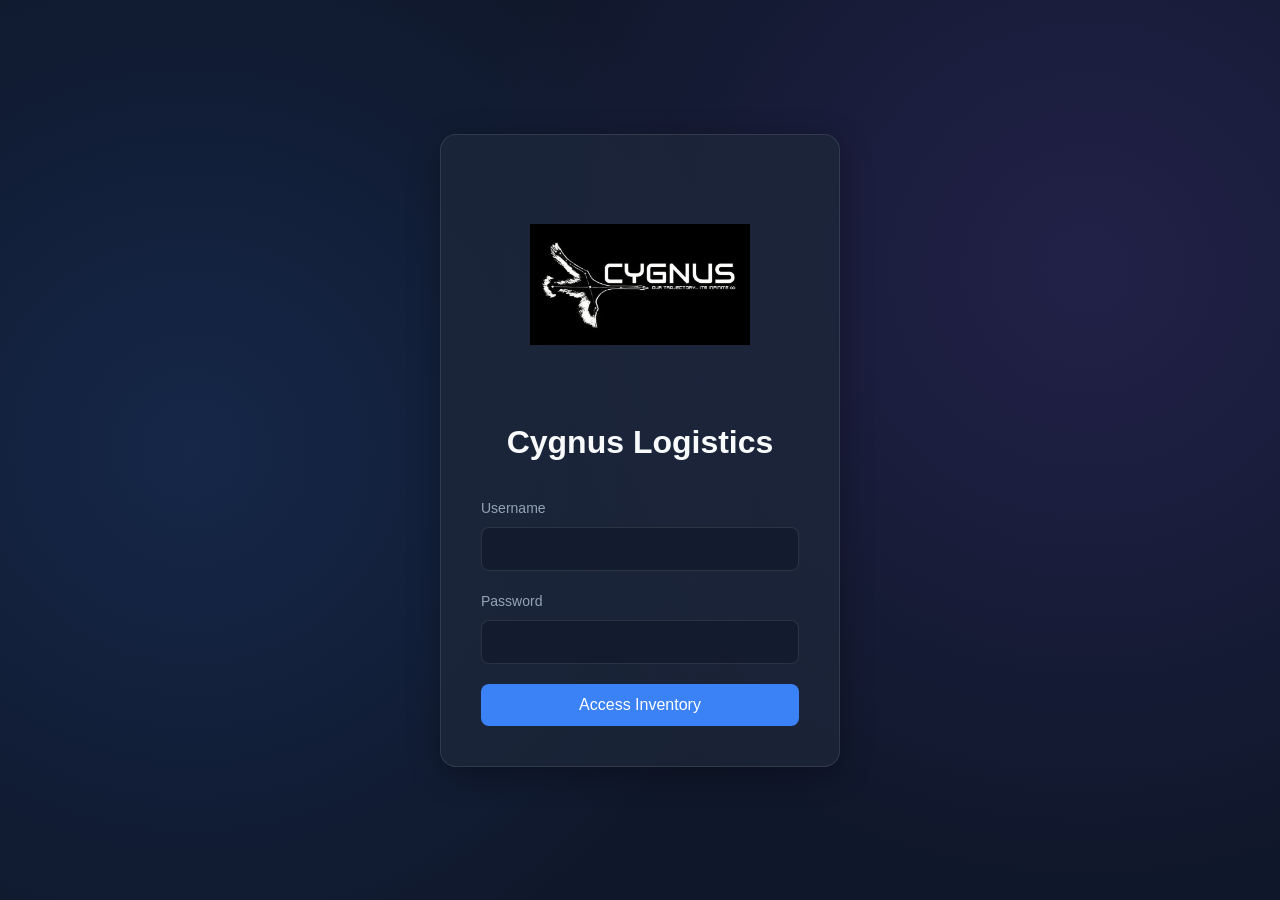
==== index.html @ 8c5a9bc6 "Update index.html" ====
<!DOCTYPE html>
<html lang="en">
<head>
    <meta charset="UTF-8">
    <meta name="viewport" content="width=device-width, initial-scale=1.0">
    <meta http-equiv="Content-Security-Policy" content="default-src 'self' https://thocxtjnxufdxaucjuow.supabase.co; style-src 'self' 'unsafe-inline' https://fonts.googleapis.com; font-src https://fonts.gstatic.com; img-src 'self' data: blob:; script-src 'self' 'unsafe-inline'; connect-src 'self' https://thocxtjnxufdxaucjuow.supabase.co">
    <title>Cygnus Inventory Manager</title>
    <!-- Modern typography for a premium look -->
    <link href="https://fonts.googleapis.com/css2?family=Inter:wght@300;400;500;600;700&display=swap" rel="stylesheet">
    <style>
/* Premium CSS Variables */
:root {
    --bg-base: #0f172a;       /* Slate 900 */
    --bg-surface: #1e293b;    /* Slate 800 */
    --bg-glass: rgba(30, 41, 59, 0.7);
    --bg-glass-hover: rgba(51, 65, 85, 0.8);
    --border-glass: rgba(255, 255, 255, 0.1);
    
    --text-primary: #f8fafc;  /* Slate 50 */
    --text-secondary: #94a3b8;/* Slate 400 */
    
    --accent-primary: #3b82f6;/* Blue 500 */
    --accent-primary-hover: #2563eb; /* Blue 600 */
    --accent-glow: rgba(59, 130, 246, 0.3);
    
    --danger: #ef4444;        /* Red 500 */
    --success: #10b981;       /* Emerald 500 */
    --warning: #f59e0b;       /* Amber 500 */
    
    --shadow-sm: 0 1px 2px 0 rgba(0, 0, 0, 0.05);
    --shadow-md: 0 4px 6px -1px rgba(0, 0, 0, 0.1), 0 2px 4px -1px rgba(0, 0, 0, 0.06);
    --shadow-glass: 0 8px 32px 0 rgba(0, 0, 0, 0.3);
    
    --radius-md: 0.5rem;
    --radius-lg: 1rem;
    --radius-xl: 1.5rem;
    
    --transition: all 0.2s cubic-bezier(0.4, 0, 0.2, 1);
}

* {
    box-sizing: border-box;
    margin: 0;
    padding: 0;
}

body {
    font-family: 'Inter', sans-serif;
    background-color: var(--bg-base);
    color: var(--text-primary);
    line-height: 1.5;
    min-height: 100vh;
    overflow-x: hidden;
    background-image: 
        radial-gradient(circle at 15% 50%, rgba(59, 130, 246, 0.15) 0%, transparent 50%),
        radial-gradient(circle at 85% 30%, rgba(139, 92, 246, 0.15) 0%, transparent 50%);
    background-attachment: fixed;
}

/* Typography */
h1, h2, h3, h4 { color: var(--text-primary); font-weight: 600; }

/* Utilities */
.hidden { display: none !important; }
.mt-2 { margin-top: 0.5rem; }

/* Glassmorphism Classes */
.glass-panel {
    background: var(--bg-glass);
    backdrop-filter: blur(16px);
    -webkit-backdrop-filter: blur(16px);
    border: 1px solid var(--border-glass);
    border-radius: var(--radius-lg);
    box-shadow: var(--shadow-glass);
}

/* Screens */
.screen {
    display: none;
    min-height: 100vh;
    animation: fadeIn 0.4s ease-out;
}
.screen.active {
    display: flex;
}

@keyframes fadeIn {
    from { opacity: 0; transform: translateY(10px); }
    to { opacity: 1; transform: translateY(0); }
}

/* Auth Screen */
#auth-screen { align-items: center; justify-content: center; padding: 1rem; }
.auth-panel {
    width: 100%;
    max-width: 400px;
    padding: 2.5rem;
    display: flex;
    flex-direction: column;
    gap: 2rem;
}
.logo-area { text-align: center; }
.logo-icon { font-size: 3rem; margin-bottom: 0.5rem; }
.logo-icon.small { font-size: 1.5rem; margin-bottom: 0; }

/* Custom Logo */
.custom-logo {
    width: 220px;
    height: 220px;
    object-fit: contain;
    margin-bottom: 1rem;
    border-radius: var(--radius-md);
}
.custom-logo.small {
    width: 80px;
    height: 80px;
    margin-bottom: 0;
}

/* Forms */
.input-group {
    display: flex;
    flex-direction: column;
    gap: 0.5rem;
    margin-bottom: 1.25rem;
}
.input-group label {
    font-size: 0.875rem;
    color: var(--text-secondary);
    font-weight: 500;
}
input, select, textarea {
    width: 100%;
    background-color: rgba(15, 23, 42, 0.6);
    border: 1px solid var(--border-glass);
    border-radius: var(--radius-md);
    padding: 0.75rem 1rem;
    color: var(--text-primary);
    font-family: inherit;
    font-size: 1rem;
    transition: var(--transition);
}
input:focus, select:focus, textarea:focus {
    outline: none;
    border-color: var(--accent-primary);
    box-shadow: 0 0 0 2px var(--accent-glow);
}

/* Buttons */
.btn {
    display: inline-flex;
    align-items: center;
    justify-content: center;
    gap: 0.5rem;
    padding: 0.75rem 1.5rem;
    border-radius: var(--radius-md);
    font-weight: 500;
    font-family: inherit;
    cursor: pointer;
    transition: var(--transition);
    border: none;
    font-size: 1rem;
}
.btn.small { padding: 0.5rem 1rem; font-size: 0.875rem; }
.primary-btn {
    background-color: var(--accent-primary);
    color: white;
    width: 100%;
}
.primary-btn:hover {
    background-color: var(--accent-primary-hover);
    box-shadow: 0 0 15px var(--accent-glow);
    transform: translateY(-1px);
}
.secondary-btn {
    background-color: var(--bg-surface);
    color: var(--text-primary);
    border: 1px solid var(--border-glass);
}
.secondary-btn:hover { background-color: var(--bg-glass-hover); }
.outline-btn {
    background-color: transparent;
    color: var(--text-primary);
    border: 1px solid var(--border-glass);
}
.outline-btn:hover { background-color: rgba(255,255,255,0.05); }
.ghost-btn {
    background-color: transparent;
    color: var(--text-secondary);
}
.ghost-btn:hover { color: var(--text-primary); }

/* Dashboard Layout */
#dashboard-screen {
    flex-direction: row;
    padding: 1rem;
    gap: 1rem;
    height: 100vh;
}
.sidebar {
    width: 260px;
    display: flex;
    flex-direction: column;
    padding: 1.5rem;
    flex-shrink: 0;
}
.sidebar-header {
    display: flex;
    align-items: center;
    gap: 0.75rem;
    margin-bottom: 2rem;
}
.sidebar-nav {
    display: flex;
    flex-direction: column;
    gap: 0.5rem;
    flex-grow: 1;
}
.nav-item {
    display: flex;
    align-items: center;
    gap: 0.75rem;
    padding: 0.75rem 1rem;
    border-radius: var(--radius-md);
    background: transparent;
    border: none;
    color: var(--text-secondary);
    font-size: 1rem;
    cursor: pointer;
    transition: var(--transition);
    text-align: left;
}
.nav-item:hover {
    color: var(--text-primary);
    background-color: rgba(255,255,255,0.05);
}
.nav-item.active {
    color: white;
    background-color: var(--accent-primary);
    box-shadow: 0 4px 12px var(--accent-glow);
}
.sidebar-footer {
    border-top: 1px solid var(--border-glass);
    padding-top: 1.5rem;
    display: flex;
    flex-direction: column;
    gap: 1rem;
}
.user-info { display: flex; align-items: center; gap: 0.75rem; }
.avatar {
    width: 40px;
    height: 40px;
    border-radius: 50%;
    background-color: var(--bg-surface);
    display: flex;
    align-items: center;
    justify-content: center;
    font-weight: 600;
    color: var(--accent-primary);
    border: 2px solid var(--border-glass);
}
.user-details { display: flex; flex-direction: column; }
.role-badge {
    font-size: 0.7rem;
    padding: 0.1rem 0.4rem;
    border-radius: 1rem;
    background-color: rgba(16, 185, 129, 0.2);
    color: var(--success);
    text-transform: uppercase;
    letter-spacing: 0.05em;
}

/* Sidebar Collapsed State (Desktop Only) */
@media (min-width: 769px) {
    .sidebar {
        transition: width 0.3s ease;
    }
    .sidebar.collapsed {
        width: 88px;
    }
    .sidebar.collapsed .sidebar-header h2,
    .sidebar.collapsed .nav-item .nav-text,
    .sidebar.collapsed .user-details,
    .sidebar.collapsed #logout-btn {
        display: none;
    }
    .sidebar.collapsed .sidebar-header {
        justify-content: center;
        padding: 1.5rem 0.5rem;
    }
    .sidebar.collapsed .custom-logo {
        margin-right: 0;
    }
    .sidebar.collapsed .nav-item {
        justify-content: center;
        padding-left: 0;
        padding-right: 0;
    }
    .sidebar.collapsed .sidebar-footer {
        align-items: center;
    }
    .sidebar.collapsed .user-info {
        justify-content: center;
    }
}

/* Main Content */
.main-content {
    flex-grow: 1;
    display: flex;
    flex-direction: column;
    gap: 1.5rem;
    overflow-y: auto;
    padding-right: 0.5rem;
}
/* Custom Scrollbar */
::-webkit-scrollbar { width: 8px; }
::-webkit-scrollbar-track { background: transparent; }
::-webkit-scrollbar-thumb { background: rgba(148, 163, 184, 0.3); border-radius: 4px; }
::-webkit-scrollbar-thumb:hover { background: rgba(148, 163, 184, 0.5); }

.top-header {
    display: flex;
    justify-content: space-between;
    align-items: center;
    background: var(--bg-glass);
    backdrop-filter: blur(16px);
    -webkit-backdrop-filter: blur(16px);
    border: 1px solid var(--border-glass);
    padding: 1rem 1.5rem;
    border-radius: var(--radius-lg);
    position: sticky;
    top: 0;
    z-index: 10;
}
.header-actions { display: flex; gap: 1rem; align-items: center; }
.search-bar { position: relative; display: flex; align-items: center; }
.search-bar .icon { position: absolute; left: 1rem; color: var(--text-secondary); }
.search-bar input { padding-left: 2.5rem; width: 250px; margin-bottom: 0; }

/* Views */
.view { display: none; animation: fadeIn 0.3s ease-out; }
.view.active { display: block; }

/* Filters */
.filters {
    display: flex;
    gap: 0.5rem;
    padding: 0.5rem;
    margin-bottom: 1.5rem;
    flex-wrap: wrap;
}
.filter-btn {
    background: transparent;
    border: 1px solid transparent;
    color: var(--text-secondary);
    padding: 0.5rem 1rem;
    border-radius: var(--radius-md);
    cursor: pointer;
    transition: var(--transition);
    font-size: 0.875rem;
    font-weight: 500;
}
.filter-btn:hover {
    background: rgba(255,255,255,0.05);
    color: var(--text-primary);
}
.filter-btn.active {
    background: var(--bg-surface);
    border-color: var(--border-glass);
    color: var(--text-primary);
}

/* Item Grid */
.item-grid {
    display: grid;
    grid-template-columns: repeat(auto-fill, minmax(280px, 1fr));
    gap: 1.5rem;
}
.item-card {
    background: var(--bg-glass);
    border: 1px solid var(--border-glass);
    border-radius: var(--radius-lg);
    overflow: hidden;
    transition: var(--transition);
    display: flex;
    flex-direction: column;
}
.item-card:hover {
    transform: translateY(-4px);
    box-shadow: var(--shadow-glass);
    border-color: rgba(255,255,255,0.2);
}
.item-image {
    width: 100%;
    height: 180px;
    object-fit: contain;
    background-color: var(--bg-surface);
    border-bottom: 1px solid var(--border-glass);
}
.item-image-placeholder {
    width: 100%;
    height: 180px;
    display: flex;
    align-items: center;
    justify-content: center;
    background-color: var(--bg-surface);
    font-size: 3rem;
    border-bottom: 1px solid var(--border-glass);
}
.item-content {
    padding: 1.25rem;
    flex-grow: 1;
    display: flex;
    flex-direction: column;
}
.item-header {
    display: flex;
    justify-content: space-between;
    align-items: flex-start;
    margin-bottom: 0.5rem;
}
.item-title { font-size: 1.125rem; margin-bottom: 0.25rem; }
.item-category-badge {
    font-size: 0.7rem;
    padding: 0.1rem 0.5rem;
    border-radius: 1rem;
    background: rgba(255,255,255,0.1);
    color: var(--text-secondary);
}
.item-desc {
    color: var(--text-secondary);
    font-size: 0.875rem;
    margin-bottom: 1rem;
    flex-grow: 1;
}
.item-notes {
    background: rgba(0, 0, 0, 0.2);
    border-radius: var(--radius-md);
    padding: 0.5rem;
    font-size: 0.8rem;
    color: var(--text-secondary);
    margin-bottom: 1rem;
    border-left: 2px solid var(--warning);
}
.item-footer {
    display: flex;
    justify-content: space-between;
    align-items: center;
    padding-top: 1rem;
    border-top: 1px solid var(--border-glass);
}
.item-quantity { font-weight: 600; color: var(--accent-primary); }
.item-actions { display: flex; gap: 0.5rem; }
.action-btn {
    background: transparent;
    border: none;
    color: var(--text-secondary);
    cursor: pointer;
    padding: 0.25rem;
    border-radius: 0.25rem;
    transition: var(--transition);
    font-size: 1.125rem;
}
.action-btn:hover { color: var(--text-primary); }
.action-btn:hover.edit { color: var(--accent-primary); background: rgba(59, 130, 246, 0.1); }
.action-btn:hover.delete { color: var(--danger); background: rgba(239, 68, 68, 0.1); }

/* Empty state */
.empty-state {
    grid-column: 1 / -1;
    display: flex;
    flex-direction: column;
    align-items: center;
    justify-content: center;
    padding: 4rem 2rem;
    text-align: center;
    background: var(--bg-glass);
    border-radius: var(--radius-lg);
    border: 1px dashed var(--border-glass);
}
.empty-icon { font-size: 4rem; margin-bottom: 1rem; opacity: 0.5; }

/* Modal */
.modal-overlay {
    position: fixed;
    top: 0;
    left: 0;
    width: 100vw;
    height: 100vh;
    background: rgba(0, 0, 0, 0.5);
    backdrop-filter: blur(4px);
    display: flex;
    align-items: center;
    justify-content: center;
    z-index: 100;
    opacity: 0;
    pointer-events: none;
    transition: opacity 0.3s ease;
}
.modal-overlay:not(.hidden) { opacity: 1; pointer-events: auto; }
.modal {
    width: 100%;
    max-width: 500px;
    max-height: 90vh;
    overflow-y: auto;
    padding: 2rem;
    transform: translateY(20px);
    transition: transform 0.3s ease;
}
.modal-overlay:not(.hidden) .modal { transform: translateY(0); }
.modal-header { display: flex; justify-content: space-between; align-items: center; margin-bottom: 1.5rem; }
.close-modal {
    background: transparent;
    border: none;
    color: var(--text-secondary);
    font-size: 1.5rem;
    cursor: pointer;
    transition: var(--transition);
}
.close-modal:hover { color: var(--text-primary); }

.form-grid { display: grid; grid-template-columns: 1fr 1fr; gap: 0 1rem; }
.full-width { grid-column: 1 / -1; }

.image-upload-wrapper {
    display: flex;
    flex-direction: column;
    align-items: center;
    margin-bottom: 1.5rem;
}
.image-preview {
    width: 100%;
    height: 160px;
    border: 2px dashed var(--border-glass);
    border-radius: var(--radius-md);
    display: flex;
    flex-direction: column;
    justify-content: center;
    align-items: center;
    color: var(--text-secondary);
    background-size: contain;
    background-repeat: no-repeat;
    background-position: center;
    transition: var(--transition);
}
.modal-actions {
    display: flex;
    justify-content: flex-end;
    gap: 1rem;
    margin-top: 2rem;
    padding-top: 1rem;
    border-top: 1px solid var(--border-glass);
}
.hidden-input { display: none !important; }

/* Users Table */
.table-container { overflow-x: auto; }
.users-table { width: 100%; border-collapse: collapse; text-align: left; }
.users-table th, .users-table td { padding: 1rem; border-bottom: 1px solid var(--border-glass); }
.users-table th { font-weight: 500; color: var(--text-secondary); text-transform: uppercase; font-size: 0.75rem; letter-spacing: 0.05em; }
.users-table tr:last-child td { border-bottom: none; }
.users-header { display: flex; justify-content: space-between; align-items: center; margin-bottom: 1rem; flex-wrap: wrap; gap: 0.5rem; }
.status-badge {
    font-size: 0.75rem;
    padding: 0.25rem 0.5rem;
    border-radius: 1rem;
    background: rgba(16, 185, 129, 0.1);
    color: var(--success);
}
.status-badge.temp {
    background: rgba(245, 158, 11, 0.1);
    color: var(--warning);
}
.status-badge.checked-out {
    background: rgba(245, 158, 11, 0.15);
    color: var(--warning);
}
.status-badge.overdue {
    background: rgba(239, 68, 68, 0.15);
    color: var(--danger);
    animation: pulse-badge 2s infinite;
}
.status-badge.available {
    background: rgba(16, 185, 129, 0.15);
    color: var(--success);
}
.status-badge.out {
    background: rgba(239, 68, 68, 0.15);
    color: var(--danger);
    font-weight: 600;
}
@keyframes pulse-badge { 0%,100% { opacity:1; } 50% { opacity:0.6; } }

/* Export Button */
.export-btn {
    background: transparent;
    border: 1px solid var(--border-glass);
    color: var(--text-secondary);
    padding: 0.4rem 0.8rem;
    border-radius: var(--radius-md);
    cursor: pointer;
    font-size: 0.8rem;
    font-family: inherit;
    transition: var(--transition);
}
.export-btn:hover { background: rgba(255,255,255,0.05); color: var(--text-primary); }

/* Categories Management */
.cat-list { display: flex; flex-direction: column; gap: 0.5rem; margin-top: 1rem; }
.cat-item {
    display: flex; align-items: center; justify-content: space-between;
    background: rgba(0,0,0,0.2); padding: 0.5rem 1rem; border-radius: var(--radius-md);
}
.cat-item-left { display: flex; align-items: center; gap: 0.5rem; }
.add-cat-row { display: flex; gap: 0.5rem; margin-top: 0.75rem; align-items: center; }
.add-cat-row input {
    flex: 1; min-width: 0; width: auto; margin-bottom: 0;
    color: var(--text-primary); background-color: rgba(15, 23, 42, 0.8);
    border: 1px solid var(--border-glass); border-radius: var(--radius-md);
    padding: 0.6rem 0.75rem; font-size: 0.9rem;
}

/* Toast */
#toast-container { position: fixed; bottom: 20px; right: 20px; z-index: 1000; display: flex; flex-direction: column; gap: 10px; }
.toast {
    background: var(--bg-surface);
    color: var(--text-primary);
    padding: 1rem 1.5rem;
    border-radius: var(--radius-md);
    box-shadow: var(--shadow-md);
    border-left: 4px solid var(--accent-primary);
    animation: slideIn 0.3s ease-out, fadeOut 0.5s ease-out 2.5s forwards;
}
.toast.success { border-color: var(--success); }
.toast.error { border-color: var(--danger); }

@keyframes slideIn { from { transform: translateX(100%); opacity: 0; } to { transform: translateX(0); opacity: 1; } }
@keyframes fadeOut { from { opacity: 1; } to { opacity: 0; visibility: hidden; } }

/* ======================== */
/* MOBILE BOTTOM NAV BAR   */
/* ======================== */
.mobile-bottom-nav {
    display: none;
    position: fixed;
    bottom: 0;
    left: 0;
    right: 0;
    background: var(--bg-glass);
    backdrop-filter: blur(20px);
    -webkit-backdrop-filter: blur(20px);
    border-top: 1px solid var(--border-glass);
    z-index: 50;
    padding: 0.5rem 0;
    padding-bottom: calc(0.5rem + env(safe-area-inset-bottom, 0px));
}
.mobile-bottom-nav .bottom-nav-items {
    display: flex;
    justify-content: space-around;
    align-items: center;
}
.mobile-bottom-nav .bottom-nav-item {
    display: flex;
    flex-direction: column;
    align-items: center;
    gap: 0.2rem;
    background: none;
    border: none;
    color: var(--text-secondary);
    font-size: 0.65rem;
    font-family: inherit;
    cursor: pointer;
    padding: 0.35rem 0.75rem;
    border-radius: var(--radius-md);
    transition: var(--transition);
    min-width: 56px;
    -webkit-tap-highlight-color: transparent;
}
.mobile-bottom-nav .bottom-nav-item .nav-icon {
    font-size: 1.35rem;
    line-height: 1;
}
.mobile-bottom-nav .bottom-nav-item.active {
    color: var(--accent-primary);
}
.mobile-bottom-nav .bottom-nav-item:active {
    transform: scale(0.92);
}

/* ======================== */
/* MOBILE RESPONSIVE        */
/* ======================== */
@media (max-width: 768px) {
    /* Touch optimization */
    * { touch-action: manipulation; }

    body {
        -webkit-text-size-adjust: 100%;
    }

    /* Show bottom nav, hide sidebar */
    .mobile-bottom-nav { display: block; }
    .sidebar { display: none !important; }

    /* Auth screen: scrollable, centered vertically */
    #auth-screen {
        padding: 1rem;
        min-height: 100dvh;
        overflow-y: auto;
    }
    .auth-panel {
        padding: 1.5rem;
        width: 100%;
        max-width: 400px;
        gap: 1.5rem;
    }
    .custom-logo { width: 120px; height: 120px; }
    .auth-panel h1 { font-size: 1.4rem; }
    .auth-panel p { font-size: 0.85rem; }

    /* Dashboard full width with safe bottom nav spacing */
    #dashboard-screen {
        flex-direction: column;
        padding: 0;
        padding-bottom: calc(72px + env(safe-area-inset-bottom, 0px));
        height: 100dvh;
        overflow: hidden;
    }

    .main-content {
        padding: 0.5rem;
        padding-right: 0.5rem;
        gap: 0.75rem;
        overflow-y: auto;
        -webkit-overflow-scrolling: touch;
        flex: 1;
        min-height: 0;
    }

    /* Compact top header — single row */
    .top-header {
        flex-direction: row;
        flex-wrap: wrap;
        gap: 0.5rem;
        padding: 0.6rem 0.75rem;
        position: sticky;
        top: 0;
        z-index: 10;
        border-radius: var(--radius-md);
        margin: 0.25rem;
    }
    .top-header h1 {
        font-size: 1rem;
        white-space: nowrap;
        overflow: hidden;
        text-overflow: ellipsis;
        flex: 1;
        min-width: 0;
    }
    #sidebar-toggle { display: none !important; }

    .header-actions {
        width: 100%;
        flex-direction: row;
        gap: 0.4rem;
        align-items: center;
    }
    .search-bar { flex: 1; width: auto; }
    .search-bar input {
        width: 100%;
        font-size: 0.85rem;
        padding: 0.55rem 0.75rem 0.55rem 2.2rem;
        min-height: 38px;
    }
    .search-bar .icon { left: 0.7rem; font-size: 0.85rem; }
    #add-item-btn {
        white-space: nowrap;
        padding: 0.55rem 0.75rem;
        font-size: 0.8rem;
        min-height: 38px;
        width: auto;
        flex-shrink: 0;
    }
    .export-btn {
        padding: 0.4rem 0.6rem;
        font-size: 0.7rem;
        flex-shrink: 0;
    }

    /* Filters: horizontal scroll chips */
    .filters {
        flex-wrap: nowrap;
        overflow-x: auto;
        -webkit-overflow-scrolling: touch;
        padding: 0.4rem;
        gap: 0.35rem;
        margin-bottom: 0.5rem;
        scrollbar-width: none;
        border-radius: var(--radius-md);
    }
    .filters::-webkit-scrollbar { display: none; }
    .filter-btn {
        white-space: nowrap;
        flex-shrink: 0;
        padding: 0.4rem 0.75rem;
        font-size: 0.75rem;
        min-height: 34px;
        border-radius: 1rem;
    }

    /* Item grid: 2 columns on phones, scroll well */
    .item-grid {
        grid-template-columns: repeat(2, 1fr);
        gap: 0.6rem;
        padding-bottom: 1rem;
    }
    .item-card {
        border-radius: var(--radius-md);
    }
    .item-card:hover {
        transform: none; /* Disable hover lift on touch */
    }
    .item-image, .item-image-placeholder { height: 100px; }
    .item-content { padding: 0.6rem; }
    .item-title { font-size: 0.85rem; line-height: 1.2; }
    .item-desc {
        font-size: 0.75rem;
        margin-bottom: 0.4rem;
        display: -webkit-box;
        -webkit-line-clamp: 2;
        line-clamp: 2;
        -webkit-box-orient: vertical;
        overflow: hidden;
    }
    .item-category-badge { font-size: 0.55rem; padding: 0.1rem 0.35rem; }
    .item-notes { font-size: 0.7rem; padding: 0.35rem; margin-bottom: 0.4rem; }
    .item-footer { padding-top: 0.4rem; }
    .item-quantity { font-size: 0.8rem; }
    .item-actions { gap: 0.25rem; }
    .status-badge { font-size: 0.65rem; padding: 0.15rem 0.4rem; }

    /* Modals: slide-up bottom sheet */
    .modal-overlay {
        align-items: flex-end;
    }
    .modal {
        max-width: 100%;
        max-height: 90dvh;
        border-radius: var(--radius-xl) var(--radius-xl) 0 0;
        padding: 1.25rem;
        overflow-y: auto;
    }
    .modal-header h3 { font-size: 1.1rem; }
    .form-grid { grid-template-columns: 1fr; }
    .image-upload-wrapper { margin-bottom: 1rem; }
    .image-preview { height: 120px; }

    /* Touch-friendly buttons */
    .btn { min-height: 44px; font-size: 0.9rem; }
    .btn.small { min-height: 38px; font-size: 0.8rem; }
    .action-btn { min-width: 34px; min-height: 34px; font-size: 1.1rem; }

    /* Tables — card layout on mobile (users, logs, checkouts) */
    .table-container { overflow-x: visible; }
    .users-table thead { display: none; }
    .users-table,
    .users-table tbody,
    .users-table tr,
    .users-table td {
        display: block;
        width: 100%;
    }
    .users-table tr {
        background: var(--bg-glass);
        border: 1px solid var(--border-glass);
        border-radius: var(--radius-md);
        padding: 0.75rem;
        margin-bottom: 0.6rem;
        position: relative;
    }
    .users-table td {
        border-bottom: none;
        padding: 0.25rem 0;
        text-align: left;
        font-size: 0.85rem;
    }
    .users-table td::before {
        content: attr(data-label);
        font-weight: 600;
        color: var(--text-secondary);
        font-size: 0.65rem;
        text-transform: uppercase;
        letter-spacing: 0.05em;
        display: block;
        margin-bottom: 0.1rem;
    }

    /* Users header wrapping */
    .users-header {
        flex-direction: row;
        align-items: center;
    }
    .users-header h2 { font-size: 1.1rem; }
    .users-header .btn { font-size: 0.8rem; padding: 0.5rem 0.75rem; }

    /* Toast at top on mobile */
    #toast-container {
        top: 10px;
        bottom: auto;
        left: 10px;
        right: 10px;
    }
    .toast { font-size: 0.85rem; padding: 0.65rem 0.9rem; }

    /* Settings panel full width */
    #view-settings .glass-panel { max-width: 100% !important; }

    /* Categories management mobile */
    .add-cat-row { flex-direction: row; }
    .add-cat-row input { font-size: 0.85rem; padding: 0.5rem; }
    .cat-item { padding: 0.5rem 0.75rem; }

    /* Empty state smaller */
    .empty-state { padding: 1.5rem 1rem; }
    .empty-icon { font-size: 2.5rem; }
    .empty-state h3 { font-size: 1rem; }
    .empty-state p { font-size: 0.8rem; }

    /* Bottom nav adjustments for more items */
    .mobile-bottom-nav {
        padding: 0.35rem 0;
        padding-bottom: calc(0.35rem + env(safe-area-inset-bottom, 0px));
    }
    .mobile-bottom-nav .bottom-nav-item {
        padding: 0.3rem 0.3rem;
        min-width: 48px;
        font-size: 0.55rem;
    }
    .mobile-bottom-nav .bottom-nav-item .nav-icon {
        font-size: 1.2rem;
    }
}

/* Tablet PORTRAIT: show bottom nav instead of sidebar */
@media (max-width: 1024px) and (min-width: 769px) and (orientation: portrait) {
    .mobile-bottom-nav { display: block; }
    .sidebar { display: none !important; }
    #dashboard-screen {
        padding: 0;
        padding-bottom: calc(72px + env(safe-area-inset-bottom, 0px));
    }
    .main-content {
        padding: 1rem;
    }
    .item-grid {
        grid-template-columns: repeat(3, 1fr);
    }
}

/* Tablet LANDSCAPE: icon-only sidebar */
@media (max-width: 1024px) and (min-width: 769px) and (orientation: landscape) {
    .sidebar { width: 80px; }
    .sidebar .nav-text, .sidebar h2, .sidebar .user-details, .sidebar #logout-btn { display: none; }
    .sidebar .sidebar-header { justify-content: center; }
    .sidebar .nav-item { justify-content: center; padding: 0.75rem; }
    .sidebar .sidebar-footer { align-items: center; }
    .sidebar .user-info { justify-content: center; }
}

/* Very small phones (???380px) */
@media (max-width: 380px) {
    .item-grid {
        grid-template-columns: 1fr;
        gap: 0.5rem;
    }
    .top-header h1 { font-size: 0.9rem; }
    .item-image, .item-image-placeholder { height: 140px; }
    .item-content { padding: 0.5rem; }
    .custom-logo { width: 100px; height: 100px; }
    .auth-panel h1 { font-size: 1.2rem; }
    .mobile-bottom-nav .bottom-nav-item {
        min-width: 40px;
        padding: 0.25rem 0.15rem;
        font-size: 0.5rem;
    }
    .mobile-bottom-nav .bottom-nav-item .nav-icon {
        font-size: 1rem;
    }
}

/* Tall portrait phones (very narrow) */
@media (max-width: 480px) and (min-aspect-ratio: 9/18) {
    .item-grid { grid-template-columns: repeat(2, 1fr); }
    .item-image, .item-image-placeholder { height: 80px; }
    .item-title { font-size: 0.8rem; }
}

/* Landscape phone */
@media (max-height: 500px) and (orientation: landscape) {
    #auth-screen { padding: 0.5rem; }
    .auth-panel { padding: 1rem; gap: 0.75rem; flex-direction: row; flex-wrap: wrap; justify-content: center; }
    .auth-panel .logo-area { width: 100%; }
    .custom-logo { width: 60px; height: 60px; }
    .auth-panel h1 { font-size: 1.1rem; }
    .modal { max-height: 98vh; }
    .input-group { margin-bottom: 0.75rem; }
}


/* ======================== */
/* OVERDUE WARNING BANNER   */
/* ======================== */
.overdue-banner {
    background: linear-gradient(135deg, rgba(239, 68, 68, 0.15), rgba(239, 68, 68, 0.05));
    border: 1px solid rgba(239, 68, 68, 0.3);
    border-left: 4px solid var(--danger);
    border-radius: var(--radius-md);
    padding: 0.75rem 1.25rem;
    margin-bottom: 1rem;
    display: flex;
    align-items: center;
    gap: 0.75rem;
    animation: pulse-banner 2s ease-in-out infinite;
    color: #fca5a5;
    font-weight: 500;
    font-size: 0.9rem;
}
.overdue-banner .banner-icon { font-size: 1.3rem; }
.overdue-banner .banner-count { color: var(--danger); font-weight: 700; }
@keyframes pulse-banner { 0%,100% { opacity: 1; } 50% { opacity: 0.7; } }

/* ======================== */
/* LOW STOCK / WEIGHT BADGES */
/* ======================== */
.stock-badge {
    display: inline-flex;
    align-items: center;
    gap: 0.3rem;
    font-size: 0.7rem;
    padding: 0.15rem 0.5rem;
    border-radius: 1rem;
    margin-bottom: 0.5rem;
    font-weight: 600;
}
.stock-badge.low {
    background: rgba(245, 158, 11, 0.15);
    color: var(--warning);
    animation: pulse-badge 2s infinite;
}
.stock-badge.out {
    background: rgba(239, 68, 68, 0.15);
    color: var(--danger);
}
.weight-display {
    font-size: 0.8rem;
    color: var(--text-secondary);
    margin-bottom: 0.4rem;
    display: flex;
    align-items: center;
    gap: 0.3rem;
}
.weight-display .weight-bar {
    flex: 1;
    height: 4px;
    background: rgba(255,255,255,0.1);
    border-radius: 2px;
    overflow: hidden;
    max-width: 80px;
}
.weight-display .weight-fill {
    height: 100%;
    border-radius: 2px;
    transition: width 0.3s ease;
}
.weight-fill.ok { background: var(--success); }
.weight-fill.warn { background: var(--warning); }
.weight-fill.danger { background: var(--danger); }

/* ======================== */
/* ITEMS REQUIRED VIEW      */
/* ======================== */
.priority-badge {
    font-size: 0.7rem;
    padding: 0.15rem 0.5rem;
    border-radius: 1rem;
    font-weight: 600;
    text-transform: uppercase;
    letter-spacing: 0.03em;
}
.priority-badge.high {
    background: rgba(239, 68, 68, 0.15);
    color: var(--danger);
}
.priority-badge.medium {
    background: rgba(245, 158, 11, 0.15);
    color: var(--warning);
}
.priority-badge.low {
    background: rgba(16, 185, 129, 0.15);
    color: var(--success);
}
.purchased-row {
    opacity: 0.5;
    text-decoration: line-through;
}
.required-counter {
    background: var(--danger);
    color: white;
    font-size: 0.6rem;
    padding: 0.1rem 0.35rem;
    border-radius: 50%;
    margin-left: 0.25rem;
    font-weight: 700;
    min-width: 16px;
    text-align: center;
    display: inline-block;
    line-height: 1.3;
}

/* ======================== */
/* ITEM DETAIL MODAL        */
/* ======================== */
.detail-grid {
    display: grid;
    grid-template-columns: 1fr 1fr;
    gap: 1rem;
    margin-bottom: 1.5rem;
}
.detail-field {
    display: flex;
    flex-direction: column;
    gap: 0.25rem;
}
.detail-label {
    font-size: 0.75rem;
    color: var(--text-secondary);
    text-transform: uppercase;
    letter-spacing: 0.05em;
    font-weight: 500;
}
.detail-value {
    font-size: 1rem;
    color: var(--text-primary);
}
.detail-image {
    width: 100%;
    max-height: 250px;
    object-fit: contain;
    background: var(--bg-surface);
    border-radius: var(--radius-md);
    margin-bottom: 1rem;
}
.detail-actions {
    display: flex;
    gap: 0.75rem;
    padding-top: 1rem;
    border-top: 1px solid var(--border-glass);
}
.detail-history {
    margin-top: 1rem;
    padding-top: 1rem;
    border-top: 1px solid var(--border-glass);
}
.detail-history h4 {
    margin-bottom: 0.5rem;
    font-size: 0.85rem;
    color: var(--text-secondary);
}

/* ======================== */
/* SKELETON LOADING         */
/* ======================== */
.skeleton-card {
    background: var(--bg-glass);
    border: 1px solid var(--border-glass);
    border-radius: var(--radius-lg);
    overflow: hidden;
}
.skeleton-img {
    width: 100%;
    height: 180px;
    background: linear-gradient(90deg, var(--bg-surface) 25%, rgba(255,255,255,0.05) 50%, var(--bg-surface) 75%);
    background-size: 200% 100%;
    animation: shimmer 1.5s infinite;
}
.skeleton-line {
    height: 14px;
    border-radius: 4px;
    background: linear-gradient(90deg, var(--bg-surface) 25%, rgba(255,255,255,0.05) 50%, var(--bg-surface) 75%);
    background-size: 200% 100%;
    animation: shimmer 1.5s infinite;
    margin: 0.5rem 1.25rem;
}
.skeleton-line.short { width: 40%; }
.skeleton-line.medium { width: 70%; }
@keyframes shimmer { 0% { background-position: 200% 0; } 100% { background-position: -200% 0; } }

/* Weight fields conditional display */
.weight-fields { display: none; }
.weight-fields.visible { display: block; }

/* Min quantity fields conditional display (hidden for Chemicals) */
.min-qty-fields { display: block; }
.min-qty-fields.hidden-field { display: none; }

/* Ctrl+K hint */
.search-hint {
    position: absolute;
    right: 0.75rem;
    top: 50%;
    transform: translateY(-50%);
    font-size: 0.65rem;
    color: var(--text-secondary);
    background: rgba(255,255,255,0.08);
    padding: 0.15rem 0.4rem;
    border-radius: 4px;
    pointer-events: none;
    border: 1px solid var(--border-glass);
}
@media (max-width: 768px) { .search-hint { display: none; } }

/* Last synced indicator */
.sync-indicator {
    font-size: 0.7rem;
    color: var(--text-secondary);
    display: flex;
    align-items: center;
    gap: 0.3rem;
}
.sync-dot {
    width: 6px;
    height: 6px;
    border-radius: 50%;
    background: var(--success);
    animation: pulse-dot 2s infinite;
}
@keyframes pulse-dot { 0%,100% { opacity:1; } 50% { opacity:0.4; } }

/* ======================== */
/* REQUESTS FEATURE         */
/* ======================== */
.requests-grid {
    display: flex;
    flex-direction: column;
    gap: 1rem;
}
.request-card {
    background: var(--bg-glass);
    border: 1px solid var(--border-glass);
    border-radius: var(--radius-lg);
    padding: 1.25rem;
    cursor: pointer;
    transition: var(--transition);
}
.request-card:hover {
    transform: translateY(-2px);
    box-shadow: var(--shadow-glass);
    border-color: rgba(255,255,255,0.2);
}
.request-card-header {
    display: flex;
    justify-content: space-between;
    align-items: flex-start;
    margin-bottom: 0.5rem;
}
.request-card-title { font-size: 1.1rem; font-weight: 600; }
.request-card-meta {
    display: flex;
    gap: 1rem;
    color: var(--text-secondary);
    font-size: 0.8rem;
    align-items: center;
    flex-wrap: wrap;
}
.request-status {
    font-size: 0.7rem;
    padding: 0.2rem 0.6rem;
    border-radius: 1rem;
    font-weight: 600;
    text-transform: uppercase;
    letter-spacing: 0.03em;
}
.request-status.draft { background: rgba(148,163,184,0.2); color: var(--text-secondary); }
.request-status.pending { background: rgba(245,158,11,0.15); color: var(--warning); }
.request-status.reviewed { background: rgba(16,185,129,0.15); color: var(--success); }

.request-card-items {
    display: flex;
    gap: 0.5rem;
    flex-wrap: wrap;
    margin-top: 0.5rem;
}
.request-card-item-chip {
    font-size: 0.7rem;
    padding: 0.15rem 0.5rem;
    border-radius: 0.5rem;
    background: rgba(255,255,255,0.05);
    border: 1px solid var(--border-glass);
    color: var(--text-secondary);
}
.request-card-actions {
    display: flex;
    gap: 0.5rem;
    margin-top: 0.75rem;
    padding-top: 0.75rem;
    border-top: 1px solid var(--border-glass);
}
.request-summary-badges {
    display: flex;
    gap: 0.5rem;
    font-size: 0.75rem;
    color: var(--text-secondary);
}

/* Request Item Adder */
.request-item-adder {
    display: flex;
    gap: 0.5rem;
    align-items: flex-start;
}
.item-search-wrapper {
    flex: 1;
    position: relative;
}
.search-dropdown {
    position: absolute;
    top: 100%;
    left: 0;
    right: 0;
    background: var(--bg-surface);
    border: 1px solid var(--border-glass);
    border-radius: var(--radius-md);
    max-height: 200px;
    overflow-y: auto;
    z-index: 20;
    box-shadow: var(--shadow-glass);
}
.search-dropdown-item {
    padding: 0.6rem 0.75rem;
    cursor: pointer;
    font-size: 0.85rem;
    transition: background 0.15s;
    display: flex;
    justify-content: space-between;
    align-items: center;
}
.search-dropdown-item:hover { background: rgba(255,255,255,0.05); }
.search-dropdown-item .stock-info { font-size: 0.7rem; color: var(--text-secondary); }

/* Request Items List in Modal */
.request-items-list {
    display: flex;
    flex-direction: column;
    gap: 0.5rem;
    max-height: 250px;
    overflow-y: auto;
    margin-bottom: 0.5rem;
}
.request-item-row {
    display: flex;
    align-items: center;
    gap: 0.75rem;
    padding: 0.6rem 0.75rem;
    background: rgba(0,0,0,0.2);
    border-radius: var(--radius-md);
    font-size: 0.85rem;
}
.request-item-row .item-source-icon { font-size: 1rem; flex-shrink: 0; }
.request-item-row .item-info { flex: 1; }
.request-item-row .item-qty { color: var(--accent-primary); font-weight: 600; min-width: 40px; text-align: center; }
.request-item-row .remove-item {
    background: none;
    border: none;
    color: var(--danger);
    cursor: pointer;
    font-size: 1rem;
    padding: 0.2rem;
}

/* Review Items List */
.review-items-list {
    display: flex;
    flex-direction: column;
    gap: 0.75rem;
    max-height: 400px;
    overflow-y: auto;
}
.review-item {
    background: rgba(0,0,0,0.2);
    border-radius: var(--radius-md);
    padding: 0.75rem;
    border-left: 3px solid var(--border-glass);
}
.review-item.approved-item { border-left-color: var(--success); }
.review-item.rejected-item { border-left-color: var(--danger); }
.review-item-header {
    display: flex;
    justify-content: space-between;
    align-items: center;
    margin-bottom: 0.5rem;
}
.review-item-name { font-weight: 500; }
.review-item-stock-warning {
    font-size: 0.7rem;
    color: var(--warning);
    background: rgba(245,158,11,0.1);
    padding: 0.15rem 0.5rem;
    border-radius: 0.5rem;
}
.review-item-actions {
    display: flex;
    gap: 0.5rem;
    align-items: center;
    flex-wrap: wrap;
}
.review-toggle-btn {
    padding: 0.35rem 0.75rem;
    border-radius: var(--radius-md);
    border: 1px solid var(--border-glass);
    background: transparent;
    color: var(--text-secondary);
    cursor: pointer;
    font-size: 0.8rem;
    transition: var(--transition);
}
.review-toggle-btn.approve-active {
    background: rgba(16,185,129,0.2);
    color: var(--success);
    border-color: var(--success);
}
.review-toggle-btn.reject-active {
    background: rgba(239,68,68,0.2);
    color: var(--danger);
    border-color: var(--danger);
}
.review-price-input, .review-reason-input {
    margin-top: 0.4rem;
    font-size: 0.8rem;
}

/* Request Status Tabs */
.request-status-tabs {
    display: flex;
    gap: 0.25rem;
}

/* Print PDF styles */
@media print {
    body { background: white !important; color: black !important; }
    .sidebar, .mobile-bottom-nav, .top-header, .modal-overlay,
    #toast-container, .btn, .action-btn, .export-btn, .filter-btn,
    .request-card-actions, .nav-item, .bottom-nav-item { display: none !important; }
    .screen, .view { display: block !important; }
    .glass-panel { background: white !important; border: 1px solid #ddd !important; box-shadow: none !important; }
    .request-status { border: 1px solid #999; }
    #dashboard-screen { padding: 0 !important; }
    .main-content { padding: 0 !important; }
    .print-only { display: block !important; }
}
.print-only { display: none; }

/* ======================== */
/* CHECKOUT CARDS           */
/* ======================== */
.checkout-stats {
    display: grid;
    grid-template-columns: repeat(4, 1fr);
    gap: 0.75rem;
    margin-bottom: 1rem;
}
.co-stat-card {
    background: var(--bg-glass);
    border: 1px solid var(--border-glass);
    border-radius: var(--radius-lg);
    padding: 1rem;
    text-align: center;
    transition: var(--transition);
}
.co-stat-card:hover { transform: translateY(-2px); box-shadow: var(--shadow-glass); }
.co-stat-card.overdue-stat { border-color: rgba(239,68,68,0.3); background: rgba(239,68,68,0.05); }
.co-stat-value {
    display: block;
    font-size: 1.8rem;
    font-weight: 700;
    background: linear-gradient(135deg, var(--accent-primary), var(--accent-secondary));
    -webkit-background-clip: text;
    -webkit-text-fill-color: transparent;
    background-clip: text;
}
.co-stat-card.overdue-stat .co-stat-value {
    background: linear-gradient(135deg, #ef4444, #f97316);
    -webkit-background-clip: text;
    background-clip: text;
}
.co-stat-label { font-size: 0.75rem; color: var(--text-secondary); text-transform: uppercase; letter-spacing: 0.04em; }

.checkout-filter-tabs {
    display: flex;
    gap: 0.35rem;
    margin-bottom: 1rem;
    flex-wrap: wrap;
}

.checkouts-grid {
    display: flex;
    flex-direction: column;
    gap: 0.6rem;
}

.co-card {
    background: var(--bg-glass);
    border: 1px solid var(--border-glass);
    border-radius: var(--radius-lg);
    padding: 1rem 1.25rem;
    display: flex;
    align-items: center;
    gap: 1rem;
    transition: var(--transition);
    position: relative;
    overflow: hidden;
}
.co-card:hover {
    transform: translateY(-1px);
    box-shadow: var(--shadow-glass);
    border-color: rgba(255,255,255,0.15);
}
.co-card::before {
    content: '';
    position: absolute;
    left: 0;
    top: 0;
    bottom: 0;
    width: 4px;
    background: var(--success);
    border-radius: 4px 0 0 4px;
}
.co-card.overdue-card::before { background: var(--danger); }
.co-card.returned-card::before { background: var(--text-secondary); opacity: 0.3; }
.co-card.returned-card { opacity: 0.65; }
.co-card.returned-card:hover { opacity: 1; }

.co-avatar {
    width: 42px;
    height: 42px;
    border-radius: 50%;
    display: flex;
    align-items: center;
    justify-content: center;
    font-weight: 700;
    font-size: 0.85rem;
    flex-shrink: 0;
    background: linear-gradient(135deg, var(--accent-primary), var(--accent-secondary));
    color: white;
    text-transform: uppercase;
}
.co-card.overdue-card .co-avatar { background: linear-gradient(135deg, #ef4444, #f97316); }
.co-card.returned-card .co-avatar { background: rgba(148,163,184,0.3); color: var(--text-secondary); }

.co-card-body { flex: 1; min-width: 0; }
.co-card-top {
    display: flex;
    justify-content: space-between;
    align-items: center;
    gap: 0.5rem;
    margin-bottom: 0.25rem;
}
.co-item-name {
    font-weight: 600;
    font-size: 0.95rem;
    white-space: nowrap;
    overflow: hidden;
    text-overflow: ellipsis;
}
.co-qty-badge {
    font-size: 0.7rem;
    padding: 0.1rem 0.45rem;
    border-radius: 0.5rem;
    background: rgba(99,102,241,0.15);
    color: var(--accent-primary);
    font-weight: 600;
    flex-shrink: 0;
}
.co-card-meta {
    display: flex;
    gap: 0.75rem;
    font-size: 0.75rem;
    color: var(--text-secondary);
    flex-wrap: wrap;
    align-items: center;
}
.co-card-meta span { display: flex; align-items: center; gap: 0.2rem; }

.co-card-right {
    display: flex;
    flex-direction: column;
    align-items: flex-end;
    gap: 0.4rem;
    flex-shrink: 0;
}

.co-due-tag {
    font-size: 0.7rem;
    padding: 0.2rem 0.5rem;
    border-radius: 0.5rem;
    font-weight: 500;
}
.co-due-tag.safe { background: rgba(16,185,129,0.1); color: var(--success); }
.co-due-tag.warn { background: rgba(245,158,11,0.1); color: var(--warning); }
.co-due-tag.danger { background: rgba(239,68,68,0.15); color: var(--danger); font-weight: 700; }
.co-due-tag.done { background: rgba(148,163,184,0.1); color: var(--text-secondary); }
.co-due-tag.consumed { background: rgba(245,158,11,0.15); color: #f59e0b; font-weight: 600; }

.co-card.consumed-card::before { background: #f59e0b; }
.co-card.consumed-card { opacity: 0.75; }
.co-card.consumed-card:hover { opacity: 1; }
.co-card.consumed-card .co-avatar { background: linear-gradient(135deg, #f59e0b, #ef4444); }

.co-action-btns {
    display: flex;
    gap: 0.35rem;
    margin-top: 0.25rem;
}
.consumed-btn {
    background: linear-gradient(135deg, #f59e0b, #ef4444) !important;
    color: white !important;
    border: none !important;
    font-size: 0.7rem !important;
    padding: 0.3rem 0.6rem !important;
    border-radius: 0.4rem !important;
    cursor: pointer;
    transition: opacity 0.2s, transform 0.15s;
}
.consumed-btn:hover {
    opacity: 0.85;
    transform: scale(1.05);
}

.co-progress {
    width: 80px;
    height: 4px;
    background: rgba(255,255,255,0.07);
    border-radius: 2px;
    overflow: hidden;
}
.co-progress-fill {
    height: 100%;
    border-radius: 2px;
    transition: width 0.5s ease;
}
.co-progress-fill.safe { background: var(--success); }
.co-progress-fill.warn { background: var(--warning); }
.co-progress-fill.danger { background: var(--danger); }

@media (max-width: 768px) {
    .checkout-stats { grid-template-columns: repeat(2, 1fr); }
    .co-card { flex-wrap: wrap; }
    .co-card-right { flex-direction: row; width: 100%; justify-content: space-between; margin-top: 0.25rem; padding-top: 0.5rem; border-top: 1px solid var(--border-glass); }
    .co-progress { width: 100%; }
}

</style>
</head>
<body>
    <!-- App Container -->
    <div id="app" class="app-container">
        <!-- Auth Screen (Visible when not logged in) -->
        <main id="auth-screen" class="screen active">
            <div class="glass-panel auth-panel">
                <div class="logo-area">
                    <img src="[data-uri]" alt="Cygnus Logo" class="custom-logo">
                    <h1>Cygnus Logistics</h1>
                </div>
                <form id="login-form">
                    <div class="input-group">
                        <label for="username">Username</label>
                        <input type="text" id="username" required>
                    </div>
                    <div class="input-group">
                        <label for="password">Password</label>
                        <input type="password" id="password" required>
                    </div>
                    <button type="submit" class="btn primary-btn">Access Inventory</button>
                </form>
            </div>
        </main>

        <!-- Dashboard Screen (Visible when logged in) -->
        <main id="dashboard-screen" class="screen">
            <!-- Sidebar -->
            <aside class="sidebar glass-panel">
                <div class="sidebar-header">
                    <img src="[data-uri]" alt="Cygnus Logo" class="custom-logo small">
                    <h2>Cygnus Inventory</h2>
                </div>
                <nav class="sidebar-nav">
                    <button class="nav-item active" data-view="inventory">
                        <span class="icon">📋</span> <span class="nav-text">Inventory</span>
                    </button>
                    <button class="nav-item" data-view="checkouts">
                        <span class="icon">📤</span> <span class="nav-text">Checkouts</span>
                    </button>
                    <button class="nav-item admin-only hidden" data-view="users">
                        <span class="icon">👤</span> <span class="nav-text">Team Access</span>
                    </button>
                    <button class="nav-item admin-only hidden" data-view="logs">
                        <span class="icon">📜</span> <span class="nav-text">Access Logs</span>
                    </button>
                    <button class="nav-item admin-only hidden" data-view="settings">
                        <span class="icon">⚙️</span> <span class="nav-text">Settings</span>
                    </button>
                    <button class="nav-item" data-view="requests" id="nav-requests">
                        <span class="icon">🗂️</span> <span class="nav-text">Requests</span><span id="req-request-counter" class="required-counter hidden">0</span>
                    </button>
                    <button class="nav-item" data-view="visa">
                        <span class="icon">📝</span> <span class="nav-text">Visa</span>
                    </button>
                    <button class="nav-item" data-view="required" id="nav-required">
                        <span class="icon">🛒</span> <span class="nav-text">Items Required</span><span id="req-counter" class="required-counter hidden">0</span>
                    </button>
                </nav>
                <div class="sidebar-footer">
                    <div class="user-info">
                        <div class="avatar" id="user-avatar">AD</div>
                        <div class="user-details">
                            <span id="display-name">Admin</span>
                            <span id="display-role" class="role-badge">Admin</span>
                        </div>
                    </div>
                    <button id="logout-btn" class="btn outline-btn small">Logout</button>
                </div>
            </aside>

            <!-- Main Content Area -->
            <section class="main-content">
                <!-- Header -->
                <header class="top-header">
                    <button id="sidebar-toggle" class="btn outline-btn small icon-only" style="margin-right: 1rem; border: none; font-size: 1.2rem;">☰</button>
                    <h1 id="view-title">Inventory Overview</h1>
                    <div class="header-actions">
                        <div class="search-bar">
                            <span class="icon">🔍</span>
                            <input type="text" id="search-input" placeholder="Search items...">
                            <span class="search-hint">Ctrl+K</span>
                        </div>
                        <button id="add-item-btn" class="btn primary-btn hidden">
                            <span class="icon">+</span> Add Item
                        </button>
                    </div>
                </header>

                <!-- Inventory View -->
                <div id="view-inventory" class="view active">
                    <div id="overdue-banner" class="overdue-banner hidden">
                        <span class="banner-icon">️</span>
                        <span>Attention: <span class="banner-count" id="overdue-count">0</span> item(s) are overdue and need to be returned!</span>
                    </div>
                    <div class="filters glass-panel" id="category-filters">
                        <!-- Dynamically populated from categories table -->
                    </div>
                    <div id="inventory-grid" class="item-grid">
                        <!-- Items populated by JS -->
                    </div>
                </div>

                <!-- Checkouts View -->
                <div id="view-checkouts" class="view">
                    <div class="users-header">
                        <h2>Equipment Checkouts</h2>
                        <div style="display:flex;gap:0.5rem;">
                            <button class="export-btn" onclick="exportCheckoutsPDF()">📄 Export PDF</button>
                            <button class="export-btn admin-only hidden" id="clear-history-btn" onclick="clearCheckoutHistory()" style="background:rgba(239,68,68,0.1);color:#ef4444;">🗑️ Clear Old</button>
                        </div>
                    </div>
                    <!-- Stats Banner -->
                    <div class="checkout-stats" id="checkout-stats">
                        <div class="co-stat-card">
                            <span class="co-stat-value" id="co-stat-active">0</span>
                            <span class="co-stat-label">Active</span>
                        </div>
                        <div class="co-stat-card overdue-stat">
                            <span class="co-stat-value" id="co-stat-overdue">0</span>
                            <span class="co-stat-label">⚠️ Overdue</span>
                        </div>
                        <div class="co-stat-card">
                            <span class="co-stat-value" id="co-stat-returned">0</span>
                            <span class="co-stat-label">✅ Returned</span>
                        </div>
                        <div class="co-stat-card">
                            <span class="co-stat-value" id="co-stat-consumed">0</span>
                            <span class="co-stat-label">🔥 Consumed</span>
                        </div>
                        <div class="co-stat-card">
                            <span class="co-stat-value" id="co-stat-total">0</span>
                            <span class="co-stat-label">Total</span>
                        </div>
                    </div>
                    <!-- Filter Tabs -->
                    <div class="checkout-filter-tabs" id="checkout-filter-tabs">
                        <button class="filter-btn active" data-co-filter="all">All</button>
                        <button class="filter-btn" data-co-filter="active">⏰ Active</button>
                        <button class="filter-btn" data-co-filter="overdue">⚠️ Overdue</button>
                        <button class="filter-btn" data-co-filter="returned">✅ Returned</button>
                        <button class="filter-btn" data-co-filter="consumed">🔥 Consumed</button>
                    </div>
                    <!-- Checkout Cards -->
                    <div id="checkouts-grid" class="checkouts-grid">
                        <!-- Populated by JS -->
                    </div>
                </div>

                <!-- Users View (Admin Only) -->
                <div id="view-users" class="view admin-only hidden">
                    <div class="users-header">
                        <h2>Temporary Access Management</h2>
                        <button id="add-user-btn" class="btn secondary-btn">Generate Access</button>
                    </div>
                    <div class="glass-panel table-container">
                        <table class="users-table">
                            <thead>
                                <tr>
                                    <th>Username</th>
                                    <th>Role</th>
                                    <th>Status</th>
                                    <th>Actions</th>
                                </tr>
                            </thead>
                            <tbody id="users-tbody">
                                <!-- Users populated by JS -->
                            </tbody>
                        </table>
                    </div>
                </div>

                <!-- Access Logs View (Admin Only) -->
                <div id="view-logs" class="view admin-only hidden">
                    <div class="users-header">
                        <h2>System Access Logs</h2>
                        <button class="export-btn" onclick="exportLogsPDF()">📄 Export PDF</button>
                    </div>
                    <div class="glass-panel table-container">
                        <table class="users-table">
                            <thead>
                                <tr>
                                    <th>Time</th>
                                    <th>Username</th>
                                    <th>Action</th>
                                </tr>
                            </thead>
                            <tbody id="logs-tbody">
                            </tbody>
                        </table>
                    </div>
                </div>

                <!-- Items Required View -->
                <div id="view-required" class="view">
                    <div class="users-header">
                        <h2>🛒 Items Required</h2>
                        <div style="display:flex;gap:0.5rem;">
                            <button class="export-btn" onclick="exportRequiredPDF()">📄 Export PDF</button>
                            <button id="add-required-btn" class="btn secondary-btn">+ Add Item</button>
                        </div>
                    </div>
                    <div class="glass-panel table-container">
                        <table class="users-table">
                            <thead>
                                <tr>
                                    <th>Item</th>
                                    <th>Qty</th>
                                    <th>Priority</th>
                                    <th>Requested By</th>
                                    <th>Notes</th>
                                    <th>Status</th>
                                    <th>Actions</th>
                                </tr>
                            </thead>
                            <tbody id="required-tbody">
                            </tbody>
                        </table>
                    </div>
                </div>

                <!-- Requests View -->
                <div id="view-requests" class="view">
                    <div class="users-header">
                        <h2>📋 Item Requests</h2>
                        <div style="display:flex;gap:0.5rem;align-items:center;">
                            <div class="request-status-tabs" id="request-status-tabs">
                                <button class="filter-btn active" data-req-status="all">All</button>
                                <button class="filter-btn" data-req-status="pending">⏳ Pending</button>
                                <button class="filter-btn" data-req-status="reviewed">✅ Reviewed</button>
                            </div>
                            <button id="new-request-btn" class="btn secondary-btn">+ New Request</button>
                        </div>
                    </div>
                    <div id="requests-list" class="requests-grid">
                        <!-- Populated by JS -->
                    </div>
                </div>

                <!-- Visa View -->
                <div id="view-visa" class="view">
                    <div class="users-header">
                        <h2>📝 Bridge Visa</h2>
                        <div style="display:flex;gap:0.5rem;align-items:center;">
                            <div class="request-status-tabs" id="visa-status-tabs">
                                <button class="filter-btn active" data-visa-status="all">All</button>
                                <button class="filter-btn" data-visa-status="pending">⏳ Pending</button>
                                <button class="filter-btn" data-visa-status="approved">✅ Approved</button>
                            </div>
                            <button id="new-visa-btn" class="btn secondary-btn">+ New Visa</button>
                        </div>
                    </div>
                    <div id="visa-list" class="requests-grid">
                        <!-- Populated by JS -->
                    </div>
                </div>

                <!-- Settings View (Admin Only) -->
                <div id="view-settings" class="view admin-only hidden">
                    <div class="users-header">
                        <h2>Admin Settings</h2>
                    </div>
                    <div class="glass-panel" style="padding: 2rem; max-width: 500px;">
                        <form id="settings-form">
                            <h3 style="margin-bottom: 1.5rem;">Update Master Credentials</h3>
                            <div class="input-group">
                                <label for="new-admin-user">New Master Username</label>
                                <input type="text" id="new-admin-user" required>
                            </div>
                            <div class="input-group">
                                <label for="new-admin-pass">New Master Password</label>
                                <input type="password" id="new-admin-pass" required>
                            </div>
                            <button type="submit" class="btn primary-btn mt-2">Save New Credentials</button>
                        </form>
                    </div>
                    <div class="glass-panel" style="padding: 2rem; max-width: 700px; margin-top: 1.5rem;">
                        <h3 style="margin-bottom: 0.5rem;">📂 Manage Categories</h3>
                        <p style="color: var(--text-secondary); font-size: 0.85rem; margin-bottom: 1rem;">Add, edit, or remove inventory categories.</p>
                        <div style="display: flex; gap: 0.75rem; margin-top: 1rem; align-items: stretch;">
                            <input type="text" id="new-cat-icon" placeholder="📦" style="width:70px; text-align:center; font-size:1.5rem; padding:0.75rem; color:white; background:rgba(15,23,42,0.8); border:1px solid rgba(148,163,184,0.2); border-radius:8px;">
                            <input type="text" id="new-cat-name" placeholder="Enter category name..." style="flex:1; min-width:0; font-size:1.3rem !important; padding:1.2rem 1.25rem !important; color:#ffffff !important; background:#0f172a !important; border:2px solid rgba(148,163,184,0.3) !important; border-radius:10px; height:70px; -webkit-text-fill-color: #ffffff !important; opacity: 1;">
                            <button type="button" onclick="addCategory()" style="padding:0.3rem 0.6rem; white-space:nowrap; font-size:0.7rem; height:30px; background:var(--accent-primary); color:white; border:none; border-radius:6px; cursor:pointer;">Add</button>
                        </div>
                        <div class="cat-list" id="cat-list" style="margin-top:1.25rem;">
                            <!-- Populated by JS -->
                        </div>
                    </div>
                </div>
            </section>
        </main>

        <!-- Modals -->
        <!-- Add/Edit Item Modal -->
        <div id="item-modal" class="modal-overlay hidden">
            <div class="modal glass-panel">
                <div class="modal-header">
                    <h3 id="item-modal-title">Add New Item</h3>
                    <button class="close-modal" aria-label="Close">✕</button>
                </div>
                <form id="item-form">
                    <input type="hidden" id="item-id">
                    <div class="image-upload-wrapper">
                        <div class="image-preview" id="image-preview">
                            <span class="icon" style="font-size: 2rem;">🖼️</span>
                            <p style="margin-top: 0.5rem; font-size: 0.875rem;">Upload Picture</p>
                        </div>
                        <input type="file" id="item-image" accept="image/*" capture="environment" class="hidden-input">
                        <input type="hidden" id="item-image-base64">
                        <button type="button" id="trigger-upload" class="btn outline-btn small mt-2">Select Image</button>
                    </div>
                    
                    <div class="form-grid">
                        <div class="input-group">
                            <label for="item-name">Item Name</label>
                            <input type="text" id="item-name" required>
                        </div>
                        <div class="input-group">
                            <label for="item-category">Category</label>
                            <select id="item-category" required>
                                <!-- Dynamically populated from categories table -->
                            </select>
                        </div>
                        <div class="input-group">
                            <label for="item-quantity">Quantity</label>
                            <input type="number" id="item-quantity" min="0" value="1" required>
                        </div>
                        <div class="input-group">
                            <label for="item-location">📍 Location</label>
                            <input type="text" id="item-location" placeholder="e.g. Lab Room 3, Cabinet A">
                        </div>
                        <div class="input-group min-qty-fields" id="min-qty-fields">
                            <label for="item-min-quantity">⚠️ Min Quantity Alert</label>
                            <input type="number" id="item-min-quantity" min="0" value="" placeholder="e.g. 2 (alerts when qty falls to this)">
                        </div>
                        <div class="input-group full-width weight-fields" id="weight-fields">
                            <label style="margin-bottom:0.5rem;color:var(--warning);">s?✏️ Chemical Weight Tracking</label>
                            <div class="form-grid">
                                <div class="input-group">
                                    <label for="item-weight">Current Weight (grams)</label>
                                    <input type="number" id="item-weight" min="0" step="0.1" placeholder="e.g. 500">
                                </div>
                                <div class="input-group">
                                    <label for="item-min-weight">Min Weight Alert (grams)</label>
                                    <input type="number" id="item-min-weight" min="0" step="0.1" placeholder="e.g. 100">
                                </div>
                            </div>
                        </div>
                        <div class="input-group full-width">
                            <label for="item-description">Description</label>
                            <textarea id="item-description" rows="3"></textarea>
                        </div>
                        <div class="input-group full-width">
                            <label for="item-notes">Notes / Status</label>
                            <textarea id="item-notes" rows="2" placeholder="e.g. Needs repair, checked out by John, etc."></textarea>
                        </div>
                    </div>
                    <div class="modal-actions">
                        <button type="button" class="btn ghost-btn close-modal">Cancel</button>
                        <button type="submit" class="btn primary-btn" id="item-save-btn">Save Item</button>
                    </div>
                </form>
            </div>
        </div>

        <!-- Add User Modal -->
        <div id="user-modal" class="modal-overlay hidden">
            <div class="modal glass-panel">
                <div class="modal-header">
                    <h3>Generate Temporary Access</h3>
                    <button class="close-modal" aria-label="Close">✕</button>
                </div>
                <form id="user-form">
                    <div class="input-group">
                        <label for="new-username">Teammate Username</label>
                        <input type="text" id="new-username" required>
                    </div>
                    <div class="input-group">
                        <label for="new-password">Temporary Password</label>
                        <input type="text" id="new-password" placeholder="Will be randomly generated if empty">
                    </div>
                    <div class="input-group">
                        <label for="new-user-role">Role Access Level</label>
                        <select id="new-user-role" required>
                            <option value="team">Editor (Can Add/Modify Items)</option>
                            <option value="captain">Captain (Editor + Approve Requests)</option>
                            <option value="viewer">Viewer (View Items Only)</option>
                        </select>
                    </div>
                    <div class="modal-actions">
                        <button type="button" class="btn ghost-btn close-modal">Cancel</button>
                        <button type="submit" class="btn primary-btn">Create User</button>
                    </div>
                </form>
            </div>
        </div>
    </div>

    <!-- Items Required Modal -->
    <div id="required-modal" class="modal-overlay hidden">
        <div class="modal glass-panel">
            <div class="modal-header">
                <h3>Add Required Item</h3>
                <button class="close-modal" aria-label="Close">✕</button>
            </div>
            <form id="required-form">
                <div class="input-group">
                    <label for="req-name">Item Name</label>
                    <input type="text" id="req-name" required placeholder="What needs to be purchased?">
                </div>
                <div class="form-grid">
                    <div class="input-group">
                        <label for="req-qty">Quantity Needed</label>
                        <input type="number" id="req-qty" min="1" value="1" required>
                    </div>
                    <div class="input-group">
                        <label for="req-priority">Priority</label>
                        <select id="req-priority">
                            <option value="high">🔥 High</option>
                            <option value="medium" selected>🟡 Medium</option>
                            <option value="low">🟢 Low</option>
                        </select>
                    </div>
                </div>
                <div class="input-group">
                    <label for="req-notes">Notes</label>
                    <textarea id="req-notes" rows="2" placeholder="Where to buy, specifications, etc."></textarea>
                </div>
                <div class="modal-actions">
                    <button type="button" class="btn ghost-btn close-modal">Cancel</button>
                    <button type="submit" class="btn primary-btn">Add to List</button>
                </div>
            </form>
        </div>
    </div>

    <!-- Item Detail Modal -->
    <div id="detail-modal" class="modal-overlay hidden">
        <div class="modal glass-panel" style="max-width: 600px;">
            <div class="modal-header">
                <h3 id="detail-title">Item Details</h3>
                <button class="close-modal" aria-label="Close">✕</button>
            </div>
            <div id="detail-content"></div>
        </div>
    </div>

    <!-- Checkout Modal -->
    <div id="checkout-modal" class="modal-overlay hidden">
        <div class="modal glass-panel">
            <div class="modal-header">
                <h3 id="checkout-modal-title">Check Out Item</h3>
                <button class="close-modal" aria-label="Close">✕</button>
            </div>
            <form id="checkout-form">
                <input type="hidden" id="checkout-item-id">
                <input type="hidden" id="checkout-item-name">
                <div class="input-group">
                    <label for="checkout-person">Who is borrowing?</label>
                    <input type="text" id="checkout-person" required placeholder="Enter name">
                </div>
                <div class="input-group">
                    <label for="checkout-qty">Quantity</label>
                    <input type="number" id="checkout-qty" min="1" value="1" required>
                </div>
                <div class="form-grid">
                    <div class="input-group">
                        <label for="checkout-date">📅 Checkout Date</label>
                        <input type="date" id="checkout-date" required>
                    </div>
                    <div class="input-group">
                        <label for="checkout-return">⏰ Expected Return</label>
                        <input type="date" id="checkout-return" required>
                    </div>
                </div>
                <div class="input-group">
                    <label for="checkout-notes">Notes (optional)</label>
                    <textarea id="checkout-notes" rows="2" placeholder="e.g. For event setup..."></textarea>
                </div>
                <div class="modal-actions">
                    <button type="button" class="btn ghost-btn close-modal">Cancel</button>
                    <button type="submit" class="btn primary-btn">Check Out</button>
                </div>
            </form>
        </div>
    </div>

    <!-- New Request Modal -->
    <div id="request-modal" class="modal-overlay hidden">
        <div class="modal glass-panel" style="max-width: 650px;">
            <div class="modal-header">
                <h3 id="request-modal-title">New Request</h3>
                <button class="close-modal" aria-label="Close">✕</button>
            </div>
            <form id="request-form">
                <input type="hidden" id="request-id">
                <div class="input-group">
                    <label for="request-title">Request Title</label>
                    <input type="text" id="request-title" required placeholder="e.g. Science Fair Materials">
                </div>
                <div class="input-group">
                    <label>Add Items</label>
                    <div class="request-item-adder">
                        <div class="item-search-wrapper">
                            <input type="text" id="request-item-search" placeholder="Search inventory or type a new item..." autocomplete="off">
                            <div id="request-search-dropdown" class="search-dropdown hidden"></div>
                        </div>
                        <input type="number" id="request-item-qty" min="1" value="1" style="width:80px;" placeholder="Qty">
                        <input type="number" id="request-item-weight" min="0" step="0.1" style="width:100px;" placeholder="Weight(g)" class="hidden">
                        <button type="button" id="add-request-item-btn" class="btn secondary-btn small">Add</button>
                    </div>
                    <p style="font-size:0.7rem;color:var(--text-secondary);margin-top:0.3rem;">Items from inventory show as 📦 In Stock. New items to purchase show as ?✅ To Buy.</p>
                </div>
                <div id="request-items-list" class="request-items-list">
                    <!-- Dynamically populated -->
                </div>
                <div class="modal-actions">
                    <button type="button" class="btn ghost-btn close-modal">Cancel</button>
                    <button type="button" id="save-request-draft-btn" class="btn outline-btn">Save Draft</button>
                    <button type="submit" class="btn primary-btn">Submit for Approval</button>
                </div>
            </form>
        </div>
    </div>

    <!-- Review Request Modal (Captain/Admin) -->
    <div id="review-modal" class="modal-overlay hidden">
        <div class="modal glass-panel" style="max-width: 700px;">
            <div class="modal-header">
                <h3 id="review-modal-title">Review Request</h3>
                <button class="close-modal" aria-label="Close">✕</button>
            </div>
            <div id="review-info" style="margin-bottom:1rem;color:var(--text-secondary);font-size:0.85rem;"></div>
            <div id="review-items-list" class="review-items-list">
                <!-- Populated by JS: each item with approve/reject toggle, price, reason -->
            </div>
            <div class="input-group" style="margin-top:1rem;">
                <label for="captain-notes">Captain Notes (optional)</label>
                <textarea id="captain-notes" rows="2" placeholder="Overall feedback for the requester..."></textarea>
            </div>
            <div class="modal-actions">
                <button type="button" class="btn ghost-btn close-modal">Cancel</button>
                <button type="button" id="submit-review-btn" class="btn primary-btn">Submit Review</button>
            </div>
        </div>
    </div>

    <!-- Mobile Bottom Navigation -->
    <nav class="mobile-bottom-nav" id="mobile-bottom-nav">
        <div class="bottom-nav-items">
            <button class="bottom-nav-item active" data-view="inventory">
                <span class="nav-icon">📋</span>
                <span>Items</span>
            </button>
            <button class="bottom-nav-item" data-view="checkouts">
                <span class="nav-icon">📤</span>
                <span>Checkouts</span>
            </button>
            <button class="bottom-nav-item admin-only-mobile hidden" data-view="users">
                <span class="nav-icon">👤</span>
                <span>Team</span>
            </button>
            <button class="bottom-nav-item admin-only-mobile hidden" data-view="logs">
                <span class="nav-icon">📜</span>
                <span>Logs</span>
            </button>
            <button class="bottom-nav-item admin-only-mobile hidden" data-view="settings">
                <span class="nav-icon">⚙️</span>
                <span>Settings</span>
            </button>
            <button class="bottom-nav-item" data-view="requests">
                <span class="nav-icon">🗂️</span>
                <span>Requests</span>
            </button>
            <button class="bottom-nav-item" data-view="visa">
                <span class="nav-icon">📝</span>
                <span>Visa</span>
            </button>
            <button class="bottom-nav-item" data-view="required" id="mobile-nav-required">
                <span class="nav-icon">🛒</span>
                <span>Buy List</span>
            </button>
            <button class="bottom-nav-item" id="mobile-logout-btn">
                <span class="nav-icon">Ys</span>
                <span>Logout</span>
            </button>
        </div>
    </nav>
    
    <!-- Visa Modal -->
    <div id="visa-modal" class="modal-overlay hidden">
        <div class="modal glass-panel" style="max-width:650px;">
            <div class="modal-header">
                <h3 id="visa-modal-title">New Visa</h3>
                <button class="close-modal" aria-label="Close">✕</button>
            </div>
            <form id="visa-form">
                <input type="hidden" id="visa-id">
                <div class="form-grid">
                    <div class="input-group full-width">
                        <label for="visa-title">📝 Visa Title</label>
                        <input type="text" id="visa-title" placeholder="e.g. Lab Visit - April 11" required>
                    </div>
                    <div class="input-group full-width">
                        <label for="visa-names">👤 Names (people taking items)</label>
                        <input type="text" id="visa-names" placeholder="e.g. Aniketh, Rahul, Priya">
                    </div>
                    <div class="input-group full-width">
                        <label for="visa-purpose">📋 Purpose / Notes</label>
                        <textarea id="visa-purpose" rows="2" placeholder="What is this visa for?" style="width:100%;background:rgba(15,23,42,0.8);color:white;border:1px solid rgba(148,163,184,0.2);border-radius:8px;padding:0.75rem;font-size:0.9rem;resize:vertical;"></textarea>
                    </div>
                </div>
                
                <div style="margin-top:1rem;">
                    <label style="font-size:0.85rem;color:var(--text-secondary);">📦 Add Items</label>
                    <div style="position:relative;margin-top:0.5rem;">
                        <input type="text" id="visa-item-search" placeholder="Search inventory items..." autocomplete="off" style="width:100%;">
                        <div id="visa-search-dropdown" class="search-dropdown hidden" style="position:absolute;top:100%;left:0;right:0;max-height:200px;overflow-y:auto;background:rgba(15,23,42,0.95);border:1px solid rgba(148,163,184,0.3);border-radius:8px;z-index:200;"></div>
                    </div>
                </div>
                
                <div id="visa-items-container" style="margin-top:1rem;max-height:250px;overflow-y:auto;">
                    <!-- Visa items rendered here -->
                </div>
                
                <div class="modal-footer" style="margin-top:1.5rem;display:flex;gap:0.75rem;justify-content:flex-end;">
                    <button type="button" class="btn ghost-btn close-modal">Cancel</button>
                    <button type="button" class="btn secondary-btn" onclick="saveVisa('draft')">💾 Save Draft</button>
                    <button type="button" class="btn primary-btn" onclick="saveVisa('pending')">📤 Submit for Approval</button>
                </div>
            </form>
        </div>
    </div>

    <!-- Toast Notifications -->
    <div id="toast-container"></div>

    <script>
// Global Error Handler
window.onerror = function(msg, url, line) {
    console.error("Application Error: " + msg + "\nLine: " + line);
};

// Supabase REST Configuration (No External Libraries Required)
const SUPABASE_URL = 'https://thocxtjnxufdxaucjuow.supabase.co';
const SUPABASE_ANON_KEY = 'eyJhbGciOiJIUzI1NiIsInR5cCI6IkpXVCJ9.eyJpc3MiOiJzdXBhYmFzZSIsInJlZiI6InRob2N4dGpueHVmZHhhdWNqdW93Iiwicm9sZSI6ImFub24iLCJpYXQiOjE3NzQ3ODIyNjcsImV4cCI6MjA5MDM1ODI2N30.jiUMKyOxcdD08miRw6NEoYtR_G-pptI1QtH0BTeyd9k';

const sbFetch = async (endpoint, options = {}) => {
    const userToken = DB.session?.access_token;
    const authHeader = userToken ? `Bearer ${userToken}` : `Bearer ${SUPABASE_ANON_KEY}`;
    const defaultHeaders = {
        'apikey': SUPABASE_ANON_KEY,
        'Authorization': authHeader,
        'Content-Type': 'application/json',
        'Prefer': 'return=representation'
    };
    const res = await fetch(`${SUPABASE_URL}/rest/v1/${endpoint}`, {
        ...options,
        headers: { ...defaultHeaders, ...options.headers }
    });
    if (!res.ok) throw new Error(`API Error: ${res.statusText}`);
    if (res.status === 204) return null;
    return res.json();
};

// Global State
const DB = {
    users: [],
    items: [],
    logs: [],
    checkouts: [],
    categories: [],
    required_items: [],
    request_lists: [],
    request_items: [],
    visas: [],
    visa_items: [],
    currentUser: null,
    session: null
};

// Performance: Image cache (lazy-loaded per item)
const imageCache = new Map();
async function fetchItemImage(itemId) {
    if (imageCache.has(itemId)) return imageCache.get(itemId);
    try {
        const res = await sbFetch(`items?id=eq.${itemId}&select=image`);
        const img = (res && res[0]) ? res[0].image : null;
        imageCache.set(itemId, img);
        return img;
    } catch(e) { return null; }
}

// Performance: Checkout lookup Map (rebuilt after sync)
let checkoutMap = new Map();
function buildCheckoutMap() {
    checkoutMap = new Map();
    DB.checkouts.forEach(c => {
        if (!c.returned_at) {
            checkoutMap.set(c.item_id, c);
        }
    });
}

// Performance: Pagination state
let renderedCount = 0;
const PAGE_SIZE = 30;
let currentFilteredItems = [];
let isLoadingMore = false;

// Session management
let heartbeatInterval = null;
let inactivityTimer = null;
const INACTIVITY_LIMIT = 30 * 60 * 1000; // 30 minutes
const HEARTBEAT_INTERVAL = 10000; // 10 seconds
const OVERDUE_DAYS = 4;

// UI Elements
const els = {
    screens: document.querySelectorAll('.screen'),
    authScreen: document.getElementById('auth-screen'),
    dashboardScreen: document.getElementById('dashboard-screen'),
    loginForm: document.getElementById('login-form'),
    logoutBtn: document.getElementById('logout-btn'),
    
    displayName: document.getElementById('display-name'),
    displayRole: document.getElementById('display-role'),
    userAvatar: document.getElementById('user-avatar'),
    adminOnlyElements: document.querySelectorAll('.admin-only'),
    
    sidebar: document.querySelector('.sidebar'),
    sidebarToggle: document.getElementById('sidebar-toggle'),
    navItems: document.querySelectorAll('.nav-item'),
    views: document.querySelectorAll('.view'),
    viewTitle: document.getElementById('view-title'),
    
    inventoryGrid: document.getElementById('inventory-grid'),
    categoryFilters: document.querySelectorAll('.filter-btn'),
    searchInput: document.getElementById('search-input'),
    addItemBtn: document.getElementById('add-item-btn'),
    
    closeModalBtns: document.querySelectorAll('.close-modal'),
    
    itemModal: document.getElementById('item-modal'),
    itemForm: document.getElementById('item-form'),
    itemModalTitle: document.getElementById('item-modal-title'),
    itemIdInput: document.getElementById('item-id'),
    itemNameInput: document.getElementById('item-name'),
    itemCatInput: document.getElementById('item-category'),
    itemQtyInput: document.getElementById('item-quantity'),
    itemDescInput: document.getElementById('item-description'),
    itemNotesInput: document.getElementById('item-notes'),
    itemImageInput: document.getElementById('item-image'),
    itemImageBase64: document.getElementById('item-image-base64'),
    imagePreview: document.getElementById('image-preview'),
    triggerUploadBtn: document.getElementById('trigger-upload'),
    
    userModal: document.getElementById('user-modal'),
    userForm: document.getElementById('user-form'),
    addUserBtn: document.getElementById('add-user-btn'),
    usersTbody: document.getElementById('users-tbody'),
    
    logsTbody: document.getElementById('logs-tbody'),
    settingsForm: document.getElementById('settings-form'),
    newAdminUser: document.getElementById('new-admin-user'),
    newAdminPass: document.getElementById('new-admin-pass'),
    
    toastContainer: document.getElementById('toast-container')
};

let currentCategory = 'All';
let searchTerm = '';

// Utilities
const generateId = () => Math.random().toString(36).substr(2, 9);
const showToast = (message, type = 'success') => {
    const toast = document.createElement('div');
    toast.className = `toast ${type}`;
    toast.textContent = message;
    els.toastContainer.appendChild(toast);
    setTimeout(() => { toast.remove(); }, 3000); 
};

// --- DATA LAYER --- //
// Lazy-load flags: track which non-critical tables have been fetched
const _lazyLoaded = { logs: false, checkouts: false, required: false, requests: false };

// Fast login sync: only profiles, items, categories (3 calls instead of 8)
async function syncCriticalState() {
    try {
        const results = await Promise.allSettled([
            sbFetch('profiles?select=*'),
            sbFetch('items?select=id,name,category,quantity,description,notes,location,weight,min_weight,min_quantity'),
            sbFetch('categories?select=*&order=name.asc')
        ]);
        if(results[0].status === 'fulfilled' && results[0].value) DB.users = results[0].value;
        if(results[1].status === 'fulfilled' && results[1].value) DB.items = results[1].value;
        if(results[2].status === 'fulfilled' && results[2].value) DB.categories = results[2].value;
    } catch(e) { console.error("Critical sync error:", e); }
}

// Lazy-load a specific view's data on first navigation
async function syncViewData(viewId) {
    try {
        if ((viewId === 'logs' || viewId === 'users') && !_lazyLoaded.logs) {
            console.log('[syncViewData] Fetching access_logs...');
            try {
                const res = await sbFetch('access_logs?select=*&order=timestamp.desc&limit=100');
                console.log('[syncViewData] access_logs result:', res ? res.length + ' rows' : 'null/empty');
                if (res) { DB.logs = res; _lazyLoaded.logs = true; }
            } catch(logErr) {
                console.error('[syncViewData] access_logs fetch FAILED:', logErr);
                showToast('Failed to load access logs: ' + logErr.message, 'error');
            }
            // Also load users if needed
            if (!_lazyLoaded.users) {
                try {
                    const uRes = await sbFetch('profiles?select=*');
                    if (uRes) { DB.users = uRes; _lazyLoaded.users = true; }
                } catch(e) { console.error('Users fetch error:', e); }
            }
        }
        if (viewId === 'checkouts' && !_lazyLoaded.checkouts) {
            const res = await sbFetch('checkouts?select=*&order=checked_out_at.desc&limit=200');
            if (res) { DB.checkouts = res; buildCheckoutMap(); _lazyLoaded.checkouts = true; }
        }
        if (viewId === 'required' && !_lazyLoaded.required) {
            const res = await sbFetch('required_items?select=*&order=created_at.desc');
            if (res) { DB.required_items = res; _lazyLoaded.required = true; }
        }
        if (viewId === 'requests' && !_lazyLoaded.requests) {
            const [lists, items] = await Promise.allSettled([
                sbFetch('request_lists?select=*&order=created_at.desc'),
                sbFetch('request_items?select=*&order=created_at.asc')
            ]);
            if (lists.status === 'fulfilled' && lists.value) DB.request_lists = lists.value;
            if (items.status === 'fulfilled' && items.value) DB.request_items = items.value;
            _lazyLoaded.requests = true;
        }
        if (viewId === 'visa' && !_lazyLoaded.visa) {
            const [visas, vitems] = await Promise.allSettled([
                sbFetch('visas?select=*&order=created_at.desc'),
                sbFetch('visa_items?select=*&order=created_at.asc')
            ]);
            if (visas.status === 'fulfilled' && visas.value) DB.visas = visas.value;
            if (vitems.status === 'fulfilled' && vitems.value) DB.visa_items = vitems.value;
            _lazyLoaded.visa = true;
        }
    } catch(e) { console.error(`View sync error (${viewId}):`, e); }
}

// Full sync: fetches everything (used after mutations)
async function syncLocalState() {
    try {
        const results = await Promise.allSettled([
            sbFetch('profiles?select=*'),
            sbFetch('items?select=id,name,category,quantity,description,notes,location,weight,min_weight,min_quantity'),
            sbFetch('access_logs?select=*&order=timestamp.desc&limit=100'),
            sbFetch('checkouts?select=*&order=checked_out_at.desc&limit=200'),
            sbFetch('categories?select=*&order=name.asc'),
            sbFetch('required_items?select=*&order=created_at.desc'),
            sbFetch('request_lists?select=*&order=created_at.desc'),
            sbFetch('request_items?select=*&order=created_at.asc')
        ]);
        if(results[0].status === 'fulfilled' && results[0].value) DB.users = results[0].value;
        if(results[1].status === 'fulfilled' && results[1].value) DB.items = results[1].value;
        if(results[2].status === 'fulfilled' && results[2].value) DB.logs = results[2].value;
        if(results[3].status === 'fulfilled' && results[3].value) DB.checkouts = results[3].value;
        if(results[4].status === 'fulfilled' && results[4].value) DB.categories = results[4].value;
        if(results[5].status === 'fulfilled' && results[5].value) DB.required_items = results[5].value;
        if(results[6].status === 'fulfilled' && results[6].value) DB.request_lists = results[6].value;
        if(results[7].status === 'fulfilled' && results[7].value) DB.request_items = results[7].value;
        // Rebuild performance caches
        buildCheckoutMap();
        // Mark all lazy-load flags as loaded since we fetched everything
        _lazyLoaded.logs = true;
        _lazyLoaded.checkouts = true;
        _lazyLoaded.required = true;
        _lazyLoaded.requests = true;
    } catch(e) { console.error("Database sync error:", e); }
}

async function logAccess(username, action) {
    try {
        await sbFetch('access_logs', {
            method: 'POST',
            body: JSON.stringify({ username, action })
        });
    } catch(e) { console.error('Failed to log access', e); }
}

// --- SESSION HEARTBEAT (Instant Revoke) --- //
function startHeartbeat() {
    heartbeatInterval = setInterval(async () => {
        if (!DB.currentUser || !DB.session) return;
        try {
            const res = await sbFetch(`profiles?id=eq.${DB.currentUser.id}&select=id`);
            if (!res || res.length === 0) {
                showToast('Your access has been revoked by an administrator.', 'error');
                performLogout();
            }
        } catch(e) { console.error('Heartbeat check failed:', e); }
    }, HEARTBEAT_INTERVAL);
}

function stopHeartbeat() {
    if (heartbeatInterval) { clearInterval(heartbeatInterval); heartbeatInterval = null; }
}

// --- INACTIVITY TIMEOUT --- //
function resetInactivityTimer() {
    if (inactivityTimer) clearTimeout(inactivityTimer);
    inactivityTimer = setTimeout(() => {
        if (DB.currentUser) {
            showToast('Session expired due to inactivity.', 'error');
            performLogout();
        }
    }, INACTIVITY_LIMIT);
}
['mousemove','keydown','touchstart','click'].forEach(evt =>
    document.addEventListener(evt, resetInactivityTimer, { passive: true })
);

// --- TOKEN REFRESH --- //
async function refreshTokenIfNeeded() {
    if (!DB.session) return;
    const exp = DB.session.expires_at;
    const now = Math.floor(Date.now() / 1000);
    // Refresh if less than 5 minutes remaining
    if (exp && (exp - now) < 300) {
        try {
            const res = await fetch(`${SUPABASE_URL}/auth/v1/token?grant_type=refresh_token`, {
                method: 'POST',
                headers: { 'apikey': SUPABASE_ANON_KEY, 'Content-Type': 'application/json' },
                body: JSON.stringify({ refresh_token: DB.session.refresh_token })
            });
            if (res.ok) {
                DB.session = await res.json();
                console.log('Token refreshed successfully');
            }
        } catch(e) { console.error('Token refresh failed:', e); }
    }
}
setInterval(refreshTokenIfNeeded, 60000); // Check every minute

function performLogout() {
    stopHeartbeat();
    if (inactivityTimer) clearTimeout(inactivityTimer);
    DB.currentUser = null;
    DB.session = null;
    switchScreen('auth-screen');
    els.loginForm.reset();
}

// --- AUTHENTICATION --- //
els.loginForm.addEventListener('submit', async (e) => {
    e.preventDefault();
    const btn = e.target.querySelector('button');
    btn.textContent = 'Authenticating...';
    btn.disabled = true;

    const userIn = document.getElementById('username').value.trim();
    const passIn = document.getElementById('password').value.trim();
    
    // Support either direct email input or auto-append local domain
    const emailIn = userIn.includes('@') ? userIn : `${userIn}@cygnus.local`;
    
    try {
        // Step 1: Authenticate with Supabase Auth
        const res = await fetch(`${SUPABASE_URL}/auth/v1/token?grant_type=password`, {
            method: 'POST',
            headers: { 'apikey': SUPABASE_ANON_KEY, 'Content-Type': 'application/json' },
            body: JSON.stringify({ email: emailIn, password: passIn })
        });
        const data = await res.json();
        
        if (!res.ok) {
            const serverErr = data.msg || data.message || data.error_description || 'Invalid login credentials';
            throw new Error(`Authentication Failed: ${serverErr}`);
        }
        
        // Step 2: Cache JWT session token
        DB.session = data;
        
        // Step 3: Sync critical data only (profiles, items, categories) for fast login
        await syncCriticalState();
        
        // Step 4: Check if this user already has a profile
        let validUser = DB.users.find(u => u.id === data.user.id);
        
        if (!validUser) {
            // First login! Auto-create a profile.
            // If no profiles exist at all, this user becomes admin.
            const isFirstUser = DB.users.length === 0;
            const newProfile = {
                id: data.user.id,
                username: userIn,
                role: isFirstUser ? 'admin' : 'viewer',
                status: 'permanent'
            };
            
            await sbFetch('profiles', {
                method: 'POST',
                body: JSON.stringify(newProfile)
            });
            
            // Re-sync to pick up the new profile
            await syncCriticalState();
            validUser = DB.users.find(u => u.id === data.user.id);
        }
        
        if (validUser) {
            DB.currentUser = validUser;
            await logAccess(validUser.username, 'Login');
            initDashboard();
            showToast(`Welcome back, ${validUser.username}!`);
            // Post-login: background-load remaining data and show alerts
            setTimeout(async () => {
                try {
                    // Fetch checkouts + requests in background for notifications
                    const [coRes, reqRes] = await Promise.allSettled([
                        sbFetch('checkouts?select=*&order=checked_out_at.desc&limit=200'),
                        sbFetch('request_lists?select=*&order=created_at.desc')
                    ]);
                    if (coRes.status === 'fulfilled' && coRes.value) {
                        DB.checkouts = coRes.value;
                        buildCheckoutMap();
                        _lazyLoaded.checkouts = true;
                        const overdueItems = DB.checkouts.filter(c => !c.returned_at && new Date(c.expected_return) < new Date());
                        if (overdueItems.length > 0) showToast(`⚠️ ${overdueItems.length} item(s) are overdue!`, 'error');
                        // Re-render inventory to show checkout badges
                        if (typeof patchedRenderInventory === 'function') patchedRenderInventory();
                        else renderInventory();
                    }
                    if (reqRes.status === 'fulfilled' && reqRes.value) {
                        DB.request_lists = reqRes.value;
                        _lazyLoaded.requests = true;
                        if (validUser.role === 'admin' || validUser.role === 'captain') {
                            const pendingRequests = DB.request_lists.filter(r => r.status === 'pending');
                            if (pendingRequests.length > 0) {
                                showToast(`⚠️ ${pendingRequests.length} new request(s) waiting for review!`, 'warning');
                            }
                        }
                    }
                } catch(e) { console.error('Background post-login sync:', e); }
            }, 500);
        } else {
            throw new Error('Failed to create profile. Please try again.');
        }
    } catch(err) {
        console.error("Login Exception:", err);
        showToast(err.message, 'error');
    }
    
    btn.textContent = 'Access Inventory';
    btn.disabled = false;
});

els.logoutBtn.addEventListener('click', async () => {
    if(DB.currentUser) await logAccess(DB.currentUser.username, 'Logout');
    performLogout();
});

// Mobile logout button
document.getElementById('mobile-logout-btn')?.addEventListener('click', async () => {
    if(DB.currentUser) await logAccess(DB.currentUser.username, 'Logout');
    performLogout();
});

// --- SETTINGS --- //
els.settingsForm.addEventListener('submit', async (e) => {
    e.preventDefault();
    if(DB.currentUser.role !== 'admin') return;
    
    const newUsername = els.newAdminUser.value.trim();
    const newPassword = els.newAdminPass.value.trim();
    
    if(!newUsername || !newPassword) return;

    try {
        await sbFetch('rpc/admin_update_credentials', {
            method: 'POST',
            body: JSON.stringify({ p_new_username: newUsername, p_new_password: newPassword })
        });
        
        await logAccess(newUsername, 'Updated Master Credentials');
        
        showToast('Credentials updated! Please login again.');
        setTimeout(() => els.logoutBtn.click(), 2000);
    } catch(err) {
        showToast('Failed to update credentials. Username might be taken.', 'error');
    }
});

// --- NAVIGATION --- //
const switchScreen = (screenId) => {
    els.screens.forEach(s => s.classList.remove('active'));
    document.getElementById(screenId).classList.add('active');
};

const switchView = async (viewId, title) => {
    els.views.forEach(v => v.classList.remove('active'));
    document.getElementById(`view-${viewId}`).classList.add('active');
    
    els.navItems.forEach(n => n.classList.remove('active'));
    const activeNav = document.querySelector(`.nav-item[data-view="${viewId}"]`);
    if(activeNav) activeNav.classList.add('active');
    
    els.viewTitle.textContent = title;
    
    // Lazy-load data for each view on first navigation
    if(viewId === 'users' || viewId === 'logs') {
        await syncViewData(viewId);
        if(viewId === 'users') renderUsers();
        if(viewId === 'logs') renderLogs();
    }
    if(viewId === 'checkouts') {
        await syncViewData(viewId);
        renderCheckouts();
    }
    if(viewId === 'required') {
        await syncViewData(viewId);
        renderRequired();
    }
    if(viewId === 'requests') {
        await syncViewData(viewId);
        renderRequests();
    }
    if(viewId === 'visa') {
        await syncViewData(viewId);
        renderVisas();
    }
    if(viewId === 'settings') {
        els.newAdminUser.value = DB.currentUser.username;
        els.newAdminPass.value = '';
    }
};

els.navItems.forEach(btn => {
    btn.addEventListener('click', (e) => {
        const view = e.currentTarget.dataset.view;
        const title = e.currentTarget.textContent.trim();
        switchView(view, title);
    });
});

els.sidebarToggle.addEventListener('click', () => {
    els.sidebar.classList.toggle('collapsed');
});

// --- MOBILE BOTTOM NAV --- //
const mobileNavItems = document.querySelectorAll('.bottom-nav-item[data-view]');
mobileNavItems.forEach(btn => {
    btn.addEventListener('click', (e) => {
        const view = e.currentTarget.dataset.view;
        const title = e.currentTarget.textContent.trim();
        mobileNavItems.forEach(b => b.classList.remove('active'));
        e.currentTarget.classList.add('active');
        switchView(view, title);
    });
});

const mobileLogoutBtn = document.getElementById('mobile-logout-btn');
if (mobileLogoutBtn) {
    mobileLogoutBtn.addEventListener('click', async () => {
        if(DB.currentUser) await logAccess(DB.currentUser.username, 'Logout');
        DB.currentUser = null;
        switchScreen('auth-screen');
        els.loginForm.reset();
    });
}

const initDashboard = () => {
    switchScreen('dashboard-screen');
    
    els.displayName.textContent = DB.currentUser.username;
    els.displayRole.textContent = DB.currentUser.role;
    els.userAvatar.textContent = DB.currentUser.username.substring(0, 2).toUpperCase();
    
    if (DB.currentUser.role === 'admin') {
        els.adminOnlyElements.forEach(el => el.classList.remove('hidden'));
        // Show admin-only mobile nav items
        document.querySelectorAll('.admin-only-mobile').forEach(el => el.classList.remove('hidden'));
    } else {
        els.adminOnlyElements.forEach(el => el.classList.add('hidden'));
        document.querySelectorAll('.admin-only-mobile').forEach(el => el.classList.add('hidden'));
    }
    
    if (DB.currentUser.role === 'admin' || DB.currentUser.role === 'team' || DB.currentUser.role === 'captain') {
        els.addItemBtn.classList.remove('hidden');
    } else {
        els.addItemBtn.classList.add('hidden');
    }
    
    // Start session security
    startHeartbeat();
    resetInactivityTimer();
    
    // Build dynamic UI
    renderCategoryFilters();
    populateCategoryDropdown();
    
    switchView('inventory', 'Inventory Overview');
    renderInventory();
    
    // Enhancement: post-init features
    setTimeout(() => {
        if (typeof patchedRenderInventory === 'function') patchedRenderInventory();
        if (typeof updateRequiredCounter === 'function') updateRequiredCounter();
        if (typeof updateOverdueBanner === 'function') updateOverdueBanner();
        // Show/hide add-required button based on role
        const canEdit = DB.currentUser.role === 'admin' || DB.currentUser.role === 'team' || DB.currentUser.role === 'captain';
        const addReqBtn = document.getElementById('add-required-btn');
        if (addReqBtn) addReqBtn.style.display = canEdit ? '' : 'none';
    }, 150);
};

// --- RENDERERS --- //

// Helper: build a single item card element
function buildItemCard(item) {
    const canEdit = DB.currentUser.role === 'admin' || DB.currentUser.role === 'team' || DB.currentUser.role === 'captain';
    const activeCheckout = checkoutMap.get(item.id);
    const checkoutStatusHtml = getItemStatusBadge(item.id);
    
    // Stock badge
    let stockBadgeHtml = '';
    if (item.quantity > 0) {
        if (item.category === 'Chemicals' && item.quantity === 1 && item.weight != null && item.min_weight != null && item.weight < item.min_weight) {
            stockBadgeHtml = '<span class="stock-badge low">⚠️ Low Stock (Weight)</span>';
        } else if (item.category !== 'Chemicals' && item.min_quantity != null && item.quantity < item.min_quantity && item.quantity > 0) {
            stockBadgeHtml = `<span class="stock-badge low">⚠️ Low Stock (Qty < ${item.min_quantity})</span>`;
        }
    }
    
    // Weight display
    let weightHtml = '';
    if (item.category === 'Chemicals' && item.weight != null) {
        const pct = item.min_weight ? Math.min((item.weight / item.min_weight) * 100, 100) : 100;
        const cls = pct > 50 ? 'ok' : pct > 25 ? 'warn' : 'danger';
        weightHtml = `<div class="weight-display">⚗️ ${item.weight}g${item.min_weight ? ' / min ' + item.min_weight + 'g' : ''}
            <div class="weight-bar"><div class="weight-fill ${cls}" style="width:${pct}%"></div></div>
        </div>`;
    }
    
    const checkoutBtnHtml = canEdit && !activeCheckout && item.quantity > 0
        ? `<button class="action-btn" onclick="event.stopPropagation();openCheckoutModal('${item.id}','${item.name.replace(/'/g,"\\\'")}')" title="Check Out" style="color:var(--warning)">📤</button>`
        : '';
    const actionsHtml = canEdit ? `
        <div class="item-actions">
            ${checkoutBtnHtml}
            <button class="action-btn edit" onclick="event.stopPropagation();editItem('${item.id}')" title="Edit">✏️</button>
            <button class="action-btn delete" onclick="event.stopPropagation();deleteItem('${item.id}')" title="Delete">🗑️</button>
        </div>
    ` : '';
    
    // Lazy image placeholder (loaded via IntersectionObserver)
    const imageHtml = `<div class="item-image-placeholder lazy-img" data-item-id="${item.id}">🖼️</div>`;
    const notesHtml = item.notes ? `<div class="item-notes"><strong>Notes: </strong>${item.notes}</div>` : '';
    const locationHtml = item.location ? `<div style="font-size:0.8rem;color:var(--text-secondary);margin-bottom:0.4rem;">📍 ${item.location}</div>` : '';
        
    const card = document.createElement('div');
    card.className = 'item-card';
    card.style.cursor = 'pointer';
    card.onclick = () => openDetailModal(item.id);
    card.innerHTML = `
        ${imageHtml}
        <div class="item-content">
            <div class="item-header">
                <h3 class="item-title">${item.name}</h3>
                <span class="item-category-badge">${item.category}</span>
            </div>
            <p class="item-desc">${item.description || 'No description provided.'}</p>
            ${locationHtml}
            ${weightHtml}
            ${stockBadgeHtml}
            ${notesHtml}
            ${checkoutStatusHtml}
            <div class="item-footer">
                <span class="item-quantity">Qty: ${item.quantity}</span>
                ${actionsHtml}
            </div>
        </div>
    `;
    return card;
}

// Lazy image IntersectionObserver
const lazyImageObserver = new IntersectionObserver((entries) => {
    entries.forEach(entry => {
        if (entry.isIntersecting) {
            const el = entry.target;
            const itemId = el.dataset.itemId;
            lazyImageObserver.unobserve(el);
            fetchItemImage(itemId).then(imgData => {
                if (imgData) {
                    const img = document.createElement('img');
                    img.src = imgData;
                    img.className = 'item-image';
                    img.loading = 'lazy';
                    img.alt = '';
                    el.replaceWith(img);
                }
            });
        }
    });
}, { rootMargin: '200px' });

// Render a batch of items (for pagination)
function renderItemBatch(startIdx, count) {
    const end = Math.min(startIdx + count, currentFilteredItems.length);
    const fragment = document.createDocumentFragment();
    for (let i = startIdx; i < end; i++) {
        const card = buildItemCard(currentFilteredItems[i]);
        fragment.appendChild(card);
    }
    els.inventoryGrid.appendChild(fragment);
    // Observe new lazy images
    els.inventoryGrid.querySelectorAll('.lazy-img:not([data-observed])').forEach(el => {
        el.dataset.observed = '1';
        lazyImageObserver.observe(el);
    });
    renderedCount = end;
}

// Infinite scroll sentinel
let scrollSentinel = null;
const infiniteScrollObserver = new IntersectionObserver((entries) => {
    if (entries[0].isIntersecting && !isLoadingMore && renderedCount < currentFilteredItems.length) {
        isLoadingMore = true;
        renderItemBatch(renderedCount, PAGE_SIZE);
        isLoadingMore = false;
    }
});

const renderInventory = () => {
    let filtered = DB.items;
    
    if (currentCategory !== 'All') {
        filtered = filtered.filter(i => i.category === currentCategory);
    }
    if (searchTerm) {
        const term = searchTerm.toLowerCase();
        filtered = filtered.filter(i => 
            i.name.toLowerCase().includes(term) || 
            (i.description && i.description.toLowerCase().includes(term)) ||
            (i.location && i.location.toLowerCase().includes(term))
        );
    }
    
    // Clean up previous sentinel
    if (scrollSentinel) { infiniteScrollObserver.unobserve(scrollSentinel); scrollSentinel = null; }
    els.inventoryGrid.innerHTML = '';
    currentFilteredItems = filtered;
    renderedCount = 0;
    
    if (filtered.length === 0) {
        els.inventoryGrid.innerHTML = `
            <div class="empty-state">
                <div class="empty-icon">🖼️</div>
                <h3>No items found</h3>
                <p>Try a different search or add a new item.</p>
            </div>
        `;
        if (typeof updateOverdueBanner === 'function') updateOverdueBanner();
        return;
    }
    
    // Render first batch
    renderItemBatch(0, PAGE_SIZE);
    
    // Add count indicator if paginated
    if (filtered.length > PAGE_SIZE) {
        const counter = document.createElement('div');
        counter.id = 'item-count-indicator';
        counter.style.cssText = 'grid-column:1/-1;text-align:center;padding:0.75rem;color:var(--text-secondary);font-size:0.8rem;';
        counter.textContent = `Showing ${Math.min(PAGE_SIZE, filtered.length)} of ${filtered.length} items — scroll for more`;
        els.inventoryGrid.appendChild(counter);
    }
    
    // Add infinite scroll sentinel
    scrollSentinel = document.createElement('div');
    scrollSentinel.style.height = '1px';
    els.inventoryGrid.appendChild(scrollSentinel);
    infiniteScrollObserver.observe(scrollSentinel);
    
    // Update overdue banner
    if (typeof updateOverdueBanner === 'function') updateOverdueBanner();
};

const renderUsers = () => {
    els.usersTbody.innerHTML = '';
    DB.users.forEach(user => {
        const isSelf = user.id === DB.currentUser.id;
        const deleteBtn = !isSelf && user.role !== 'admin' 
            ? `<button class="action-btn delete" onclick="deleteUser('${user.id}')" title="Revoke">🗑️</button>`
            : '';
        const row = document.createElement('tr');
        row.innerHTML = `
            <td data-label="Username">${user.username} ${isSelf ? '(You)' : ''}</td>
            <td data-label="Role"><span class="role-badge">${user.role}</span></td>
            <td data-label="Status"><span class="status-badge ${user.status === 'temporary' ? 'temp' : ''}">${user.status}</span></td>
            <td data-label="Actions">${deleteBtn}</td>
        `;
        els.usersTbody.appendChild(row);
    });
};

const renderLogs = () => {
    els.logsTbody.innerHTML = '';
    DB.logs.forEach(log => {
        const d = new Date(log.timestamp);
        const timeStr = `${d.toLocaleDateString()} ${d.toLocaleTimeString()}`;
        const row = document.createElement('tr');
        row.innerHTML = `
            <td data-label="Time">${timeStr}</td>
            <td data-label="User"><strong>${log.username}</strong></td>
            <td data-label="Action"><span class="status-badge">${log.action}</span></td>
        `;
        els.logsTbody.appendChild(row);
    });
};

// --- INTERACTIONS & FORMS --- //
els.categoryFilters.forEach(btn => {
    btn.addEventListener('click', (e) => {
        els.categoryFilters.forEach(b => b.classList.remove('active'));
        e.currentTarget.classList.add('active');
        currentCategory = e.currentTarget.dataset.category;
        renderInventory();
    });
});

let searchDebounceTimer;
els.searchInput.addEventListener('input', (e) => {
    searchTerm = e.target.value.trim();
    clearTimeout(searchDebounceTimer);
    searchDebounceTimer = setTimeout(() => renderInventory(), 300);
});

const openModal = (modalId) => { els[modalId].classList.remove('hidden'); };
const closeModals = () => { els.closeModalBtns.forEach(btn => btn.closest('.modal-overlay').classList.add('hidden')); };
els.closeModalBtns.forEach(btn => btn.addEventListener('click', closeModals));

// Handle Item Modal
els.addItemBtn.addEventListener('click', () => {
    els.itemForm.reset();
    els.itemIdInput.value = '';
    els.itemModalTitle.textContent = 'Add New Item';
    els.itemImageBase64.value = '';
    document.getElementById('item-min-quantity').value = '';
    els.imagePreview.style.backgroundImage = 'none';
    els.imagePreview.innerHTML = '<span class="icon" style="font-size: 2rem;">🖼️</span><p style="margin-top: 0.5rem; font-size: 0.875rem;">Upload Picture</p>';
    // Show/hide fields based on default category
    const defaultCat = els.itemCatInput.value;
    const isChemical = defaultCat === 'Chemicals';
    const wf = document.getElementById('weight-fields');
    if (wf) wf.classList.toggle('visible', isChemical);
    const mqf = document.getElementById('min-qty-fields');
    if (mqf) mqf.classList.toggle('hidden-field', isChemical);
    openModal('itemModal');
});

els.triggerUploadBtn.addEventListener('click', () => els.itemImageInput.click());

els.itemImageInput.addEventListener('change', function(e) {
    const file = e.target.files[0];
    if (file) {
        const reader = new FileReader();
        reader.onload = function(event) {
            const img = new Image();
            img.onload = function() {
                const canvas = document.createElement('canvas');
                // Aggressive compression for phone photos to save database space
                const MAX_WIDTH = 400;
                let width = img.width;
                let height = img.height;
                if (width > MAX_WIDTH) { height *= MAX_WIDTH / width; width = MAX_WIDTH; }
                canvas.width = width;
                canvas.height = height;
                const ctx = canvas.getContext('2d');
                ctx.drawImage(img, 0, 0, width, height);
                // Lower quality to 0.8 for better size reduction
                const dataUrl = canvas.toDataURL('image/jpeg', 0.8);
                els.itemImageBase64.value = dataUrl;
                els.imagePreview.style.backgroundImage = `url(${dataUrl})`;
                els.imagePreview.innerHTML = '';
            };
            img.src = event.target.result;
        };
        reader.readAsDataURL(file);
    }
});

els.itemForm.addEventListener('submit', async (e) => {
    e.preventDefault();
    const btn = document.getElementById('item-save-btn');
    btn.disabled = true;
    btn.textContent = 'Saving...';
    
    const selectedCat = els.itemCatInput.value;
    const minQtyVal = document.getElementById('item-min-quantity').value;
    const newItem = {
        name: els.itemNameInput.value,
        category: selectedCat,
        quantity: parseInt(els.itemQtyInput.value, 10),
        description: els.itemDescInput.value,
        notes: els.itemNotesInput.value,
        location: document.getElementById('item-location').value,
        weight: document.getElementById('item-weight').value ? parseFloat(document.getElementById('item-weight').value) : null,
        min_weight: document.getElementById('item-min-weight').value ? parseFloat(document.getElementById('item-min-weight').value) : null,
        min_quantity: (selectedCat !== 'Chemicals' && minQtyVal !== '') ? parseInt(minQtyVal, 10) : null,
        image: els.itemImageBase64.value
    };
    
    try {
        if (els.itemIdInput.value) {
            newItem.id = els.itemIdInput.value;
            await sbFetch(`items?id=eq.${newItem.id}`, {
                method: 'PATCH',
                body: JSON.stringify(newItem)
            });
            // Smart sync: update local state directly
            const idx = DB.items.findIndex(i => i.id === newItem.id);
            const { image, ...itemWithoutImage } = newItem;
            if (idx !== -1) Object.assign(DB.items[idx], itemWithoutImage);
            // Cache the image if one was uploaded
            if (image) imageCache.set(newItem.id, image);
            await logAccess(DB.currentUser.username, `Updated item: ${newItem.name}`);
            showToast('Item updated successfully');
        } else {
            newItem.id = generateId();
            await sbFetch('items', {
                method: 'POST',
                body: JSON.stringify(newItem)
            });
            // Smart sync: add to local state directly
            const { image, ...itemWithoutImage } = newItem;
            DB.items.push(itemWithoutImage);
            if (image) imageCache.set(newItem.id, image);
            await logAccess(DB.currentUser.username, `Added new item: ${newItem.name}`);
            showToast('Item added successfully');
        }
        renderInventory();
        closeModals();
    } catch(err) {
        console.error(err);
        showToast('Failed to save', 'error');
    }
    
    btn.disabled = false;
    btn.textContent = 'Save Item';
});

window.editItem = async (id) => {
    const item = DB.items.find(i => i.id === id);
    if (!item) return;
    
    els.itemIdInput.value = item.id;
    els.itemNameInput.value = item.name;
    els.itemCatInput.value = item.category;
    els.itemQtyInput.value = item.quantity;
    els.itemDescInput.value = item.description || '';
    els.itemNotesInput.value = item.notes || '';
    document.getElementById('item-location').value = item.location || '';
    document.getElementById('item-weight').value = item.weight || '';
    document.getElementById('item-min-weight').value = item.min_weight || '';
    document.getElementById('item-min-quantity').value = item.min_quantity != null ? item.min_quantity : '';
    
    // Lazy-fetch image for edit modal
    const cachedImg = await fetchItemImage(id);
    els.itemImageBase64.value = cachedImg || '';
    
    if (cachedImg) {
        els.imagePreview.style.backgroundImage = `url(${cachedImg})`;
        els.imagePreview.innerHTML = '';
    } else {
        els.imagePreview.style.backgroundImage = 'none';
        els.imagePreview.innerHTML = '<span class="icon" style="font-size: 2rem;">🖼️</span><p style="margin-top: 0.5rem; font-size: 0.875rem;">Upload Picture</p>';
    }
    
    els.itemModalTitle.textContent = 'Edit Item';
    openModal('itemModal');
};

window.deleteItem = async (id) => {
    if(confirm('Are you sure you want to delete this item?')) {
        try {
            const item = DB.items.find(i => i.id === id);
            await sbFetch(`items?id=eq.${id}`, { method: 'DELETE' });
            await logAccess(DB.currentUser.username, `Deleted item: ${item ? item.name : id}`);
            // Smart sync: remove from local state directly
            DB.items = DB.items.filter(i => i.id !== id);
            imageCache.delete(id);
            renderInventory();
            showToast('Item deleted successfully');
        } catch(e) { showToast('Failure deleting item', 'error'); }
    }
};

els.addUserBtn.addEventListener('click', () => {
    els.userForm.reset();
    openModal('userModal');
});

els.userForm.addEventListener('submit', async (e) => {
    e.preventDefault();
    const btn = e.target.querySelector('button[type="submit"]');
    btn.disabled = true;
    
    const username = document.getElementById('new-username').value.trim();
    let password = document.getElementById('new-password').value.trim();
    if (!password) password = Math.random().toString(36).substr(2, 6);
    
    if(DB.users.some(u => u.username === username)) {
        showToast('Username already exists', 'error');
        btn.disabled = false;
        return;
    }
    
    const roleLevel = document.getElementById('new-user-role').value;
    
    try {
        await sbFetch('rpc/admin_create_user', {
            method: 'POST',
            body: JSON.stringify({
                p_username: username,
                p_password: password,
                p_role: roleLevel,
                p_status: 'temporary'
            })
        });
        
        await logAccess(DB.currentUser.username, `Created temporary access for: ${username}`);
        await syncLocalState();
        renderUsers();
        closeModals();
        showToast(`User created in database!`);
        setTimeout(() => alert(`Temporary access generated:\nUsername: ${username}\nPassword: ${password}\n\nPlease share these credentials securely.`), 500);
    } catch(err) {
        showToast('Error syncing user', 'error');
    }
    btn.disabled = false;
});

window.deleteUser = async (id) => {
    if(confirm('Revoke access for this user across all devices?')) {
        try {
            const tempUser = DB.users.find(u => u.id === id);
            await sbFetch('rpc/admin_delete_user', {
                method: 'POST',
                body: JSON.stringify({ p_uid: id })
            });
            await logAccess(DB.currentUser.username, `Revoked access for: ${tempUser ? tempUser.username : id}`);
            await syncLocalState();
            renderUsers();
            showToast('User access revoked');
        } catch(e) {}
    }
};

syncLocalState();

// --- CHECKOUT SYSTEM --- //
function getItemStatusBadge(itemId) {
    const item = DB.items.find(i => i.id === itemId);
    const checkout = checkoutMap.get(itemId);
    if (!checkout) {
        if (item && item.quantity === 0) return '<span class="status-badge out" style="margin-bottom:0.5rem;display:inline-block;">❌ Out of Stock</span>';
        return '<span class="status-badge available" style="margin-bottom:0.5rem;display:inline-block;">✅ Available</span>';
    }
    const due = new Date(checkout.expected_return);
    const now = new Date();
    const diffDays = (now - due) / (1000*60*60*24);
    if (diffDays > 0) return `<span class="status-badge overdue" style="margin-bottom:0.5rem;display:inline-block;">⚠️ Overdue (${checkout.checked_out_by})</span>`;
    return `<span class="status-badge checked-out" style="margin-bottom:0.5rem;display:inline-block;">📤 ${checkout.checked_out_by}</span>`;
}

window.openCheckoutModal = (itemId, itemName) => {
    document.getElementById('checkout-item-id').value = itemId;
    document.getElementById('checkout-item-name').value = itemName;
    document.getElementById('checkout-modal-title').textContent = `Check Out: ${itemName}`;
    // Default checkout date = today
    const today = new Date();
    document.getElementById('checkout-date').value = today.toISOString().split('T')[0];
    // Default return date = 4 days from today
    const d = new Date(); d.setDate(d.getDate() + OVERDUE_DAYS);
    document.getElementById('checkout-return').value = d.toISOString().split('T')[0];
    document.getElementById('checkout-person').value = '';
    document.getElementById('checkout-notes').value = '';
    document.getElementById('checkout-modal').classList.remove('hidden');
};

document.getElementById('checkout-form').addEventListener('submit', async (e) => {
    e.preventDefault();
    const itemId = document.getElementById('checkout-item-id').value;
    const itemName = document.getElementById('checkout-item-name').value;
    const person = document.getElementById('checkout-person').value.trim();
    const returnDate = document.getElementById('checkout-return').value;
    const notes = document.getElementById('checkout-notes').value.trim();
    const checkoutDate = document.getElementById('checkout-date').value;
    const checkoutQty = parseInt(document.getElementById('checkout-qty').value, 10) || 1;
    try {
        await sbFetch('checkouts', {
            method: 'POST',
            body: JSON.stringify({
                item_id: itemId,
                item_name: itemName,
                checked_out_by: person,
                quantity: checkoutQty,
                checked_out_at: checkoutDate + 'T00:00:00Z',
                expected_return: returnDate + 'T23:59:59Z',
                notes: notes || null
            })
        });
        await logAccess(DB.currentUser.username, `Checked out ${checkoutQty}x "${itemName}" to ${person}`);
        await syncLocalState();
        renderInventory();
        renderCheckouts();
        closeModals();
        document.getElementById('checkout-modal').classList.add('hidden');
        showToast(`${itemName} checked out to ${person}`);
    } catch(err) { showToast('Checkout failed', 'error'); }
});

window.returnItem = async (checkoutId) => {
    try {
        const co = DB.checkouts.find(c => c.id === checkoutId);
        await sbFetch(`checkouts?id=eq.${checkoutId}`, {
            method: 'PATCH',
            body: JSON.stringify({ returned_at: new Date().toISOString() })
        });
        // Restore inventory quantity on return
        if (co) {
            const returnQty = co.quantity || 1;
            await sbFetch(`items?id=eq.${co.item_id}`, {
                method: 'PATCH',
                body: JSON.stringify({ quantity: (DB.items.find(i => i.id === co.item_id)?.quantity || 0) + returnQty })
            });
            await logAccess(DB.currentUser.username, `Returned ${returnQty}x "${co.item_name}" from ${co.checked_out_by}`);
        }
        await syncLocalState();
        renderInventory();
        renderCheckouts();
        showToast('Item returned — stock restored');
    } catch(e) { showToast('Return failed', 'error'); }
};

window.markAsUsed = async (checkoutId) => {
    if (!confirm('Mark this item as used/consumed? The inventory quantity will NOT be restored.')) return;
    try {
        const co = DB.checkouts.find(c => c.id === checkoutId);
        await sbFetch(`checkouts?id=eq.${checkoutId}`, {
            method: 'PATCH',
            body: JSON.stringify({ returned_at: new Date().toISOString(), consumed: true })
        });
        if (co) await logAccess(DB.currentUser.username, `Marked ${co.quantity || 1}x "${co.item_name}" as used/consumed`);
        await syncLocalState();
        renderInventory();
        renderCheckouts();
        showToast('Item marked as used — stock permanently consumed');
    } catch(e) { console.error('Mark as used error:', e); showToast('Mark as used failed: ' + e.message, 'error'); }
};

window.clearCheckoutHistory = async () => {
    const days = prompt('Delete returned/consumed checkouts older than how many days?', '30');
    if (!days) return;
    const cutoff = new Date();
    cutoff.setDate(cutoff.getDate() - parseInt(days));
    const cutoffISO = cutoff.toISOString();
    
    const old = DB.checkouts.filter(c => c.returned_at && new Date(c.returned_at) < cutoff);
    if (old.length === 0) { showToast('No old records to clear'); return; }
    if (!confirm(`Delete ${old.length} checkout record(s) older than ${days} days?`)) return;
    
    try {
        await sbFetch(`checkouts?returned_at=not.is.null&returned_at=lt.${cutoffISO}`, { method: 'DELETE' });
        await logAccess(DB.currentUser.username, `Cleared ${old.length} old checkout records (>${days} days)`);
        await syncLocalState();
        renderCheckouts();
        showToast(`${old.length} old records cleared`);
    } catch(e) { showToast('Failed to clear history: ' + e.message, 'error'); }
};

let currentCoFilter = 'all';

const renderCheckouts = () => {
    const grid = document.getElementById('checkouts-grid');
    if (!grid) return;
    grid.innerHTML = '';
    
    const active = DB.checkouts.filter(c => !c.returned_at);
    const overdue = active.filter(c => new Date(c.expected_return) < new Date());
    const returned = DB.checkouts.filter(c => c.returned_at);
    const consumed = returned.filter(c => c.consumed);
    
    // Update stats
    const setEl = (id, val) => { const el = document.getElementById(id); if(el) el.textContent = val; };
    setEl('co-stat-active', active.length);
    setEl('co-stat-overdue', overdue.length);
    setEl('co-stat-returned', returned.filter(c => !c.consumed).length);
    setEl('co-stat-consumed', consumed.length);
    setEl('co-stat-total', DB.checkouts.length);
    
    // Filter
    let filtered;
    if (currentCoFilter === 'active') filtered = active.filter(c => !overdue.includes(c));
    else if (currentCoFilter === 'overdue') filtered = overdue;
    else if (currentCoFilter === 'returned') filtered = returned.filter(c => !c.consumed).slice(0, 30);
    else if (currentCoFilter === 'consumed') filtered = returned.filter(c => c.consumed).slice(0, 30);
    else filtered = [...active, ...returned.slice(0, 20)];
    
    if (filtered.length === 0) {
        grid.innerHTML = `<div class="empty-state"><div class="empty-icon">🖼️</div><h3>No checkouts found</h3><p>Nothing matches this filter.</p></div>`;
        return;
    }
    
    const now = new Date();
    const canEdit = DB.currentUser.role === 'admin' || DB.currentUser.role === 'team' || DB.currentUser.role === 'captain';
    
    filtered.forEach(co => {
        const isActive = !co.returned_at;
        const due = new Date(co.expected_return);
        const checkedOutDate = new Date(co.checked_out_at);
        const isOverdue = isActive && now > due;
        
        // Time calculations
        const totalDays = Math.max(1, Math.ceil((due - checkedOutDate) / 86400000));
        const elapsed = Math.ceil((now - checkedOutDate) / 86400000);
        const pct = isActive ? Math.min(100, Math.max(0, (elapsed / totalDays) * 100)) : 100;
        const daysLeft = Math.ceil((due - now) / 86400000);
        
        // Progress class
        let progClass = 'safe';
        if (isOverdue) progClass = 'danger';
        else if (pct > 70) progClass = 'warn';
        
        // Due tag
        const isConsumed = !!co.consumed;
        let dueTag;
        if (!isActive && isConsumed) dueTag = `<span class="co-due-tag consumed">🔥 Used ${new Date(co.returned_at).toLocaleDateString()}</span>`;
        else if (!isActive) dueTag = `<span class="co-due-tag done">Returned ${new Date(co.returned_at).toLocaleDateString()}</span>`;
        else if (isOverdue) dueTag = `<span class="co-due-tag danger">${Math.abs(daysLeft)}d overdue</span>`;
        else if (daysLeft <= 2) dueTag = `<span class="co-due-tag warn">${daysLeft}d left</span>`;
        else dueTag = `<span class="co-due-tag safe">${daysLeft}d left</span>`;
        
        // Card class
        const cardClass = isOverdue ? 'overdue-card' : isConsumed ? 'consumed-card' : !isActive ? 'returned-card' : '';
        
        // Initials
        const initials = (co.checked_out_by || '?').substring(0, 2).toUpperCase();
        
        const card = document.createElement('div');
        card.className = `co-card ${cardClass}`;
        card.innerHTML = `
            <div class="co-avatar">${initials}</div>
            <div class="co-card-body">
                <div class="co-card-top">
                    <span class="co-item-name">${sanitize(co.item_name)}</span>
                    <span class="co-qty-badge">🔢${co.quantity || 1}</span>
                </div>
                <div class="co-card-meta">
                    <span>👤 ${sanitize(co.checked_out_by)}</span>
                    <span>📅 ${checkedOutDate.toLocaleDateString()}</span>
                    <span>⏰ Due ${due.toLocaleDateString()}</span>
                    ${co.notes ? `<span>📝 ${sanitize(co.notes).substring(0,30)}${co.notes.length>30?'...':''}</span>` : ''}
                </div>
            </div>
            <div class="co-card-right">
                ${dueTag}
                ${isActive ? `<div class="co-progress"><div class="co-progress-fill ${progClass}" style="width:${pct}%"></div></div>` : ''}
                ${isActive && canEdit ? `
                    <div class="co-action-btns">
                        <button class="btn small primary-btn" onclick="returnItem('${co.id}')" title="Return item and restore stock">↩️ Return</button>
                        <button class="btn small consumed-btn" onclick="markAsUsed('${co.id}')" title="Mark as consumed — stock will NOT be restored">🔥 Used</button>
                    </div>
                ` : ''}
            </div>
        `;
        grid.appendChild(card);
    });
};

// Checkout filter tabs
document.getElementById('checkout-filter-tabs')?.addEventListener('click', (e) => {
    const btn = e.target.closest('.filter-btn');
    if (!btn) return;
    document.querySelectorAll('#checkout-filter-tabs .filter-btn').forEach(b => b.classList.remove('active'));
    btn.classList.add('active');
    currentCoFilter = btn.dataset.coFilter;
    renderCheckouts();
});

// --- DYNAMIC CATEGORIES --- //
function renderCategoryFilters() {
    const container = document.getElementById('category-filters');
    if (!container) return;
    container.innerHTML = '<button class="filter-btn active" data-category="All">All Categories</button>';
    DB.categories.forEach(cat => {
        const btn = document.createElement('button');
        btn.className = 'filter-btn';
        btn.dataset.category = cat.name;
        btn.textContent = `${cat.icon} ${cat.name}`;
        container.appendChild(btn);
    });
    // Re-bind filter events
    container.querySelectorAll('.filter-btn').forEach(btn => {
        btn.addEventListener('click', (e) => {
            container.querySelectorAll('.filter-btn').forEach(b => b.classList.remove('active'));
            e.currentTarget.classList.add('active');
            currentCategory = e.currentTarget.dataset.category;
            renderInventory();
        });
    });
}

function populateCategoryDropdown() {
    const sel = document.getElementById('item-category');
    if (!sel) return;
    sel.innerHTML = '';
    DB.categories.forEach(cat => {
        const opt = document.createElement('option');
        opt.value = cat.name;
        opt.textContent = `${cat.icon} ${cat.name}`;
        sel.appendChild(opt);
    });
}

function renderCategoryList() {
    const list = document.getElementById('cat-list');
    if (!list) return;
    list.innerHTML = '';
    DB.categories.forEach(cat => {
        const div = document.createElement('div');
        div.className = 'cat-item';
        div.innerHTML = `
            <div class="cat-item-left"><span>${cat.icon}</span> <span>${cat.name}</span></div>
            <button class="action-btn delete" onclick="deleteCategory('${cat.id}','${cat.name}')" title="Delete">🗑️</button>
        `;
        list.appendChild(div);
    });
}

window.addCategory = async () => {
    const icon = document.getElementById('new-cat-icon').value.trim() || '📦';
    const name = document.getElementById('new-cat-name').value.trim();
    if (!name) return showToast('Category name required', 'error');
    try {
        await sbFetch('categories', {
            method: 'POST',
            body: JSON.stringify({ name, icon })
        });
        await syncLocalState();
        renderCategoryFilters();
        populateCategoryDropdown();
        renderCategoryList();
        document.getElementById('new-cat-name').value = '';
        document.getElementById('new-cat-icon').value = '';
        showToast(`Category "${name}" added`);
    } catch(e) { showToast('Failed to add category (may already exist)', 'error'); }
};

window.deleteCategory = async (id, name) => {
    if (!confirm(`Delete category "${name}"?`)) return;
    try {
        await sbFetch(`categories?id=eq.${id}`, { method: 'DELETE' });
        await syncLocalState();
        renderCategoryFilters();
        populateCategoryDropdown();
        renderCategoryList();
        showToast(`Category "${name}" deleted`);
    } catch(e) { showToast('Failed to delete category', 'error'); }
};

// --- CSV EXPORT --- //
function downloadCSV(filename, csvContent) {
    const blob = new Blob([csvContent], { type: 'text/csv;charset=utf-8;' });
    const link = document.createElement('a');
    link.href = URL.createObjectURL(blob);
    link.download = filename;
    link.click();
}

window.exportInventoryCSV = () => {
    const pdfStyles = `
        body { font-family: 'Inter', Arial, sans-serif; padding: 2rem; color: #1e293b; }
        h1 { font-size: 1.5rem; margin-bottom: 0.25rem; }
        .meta { color: #64748b; margin-bottom: 1.5rem; font-size: 0.9rem; }
        table { width: 100%; border-collapse: collapse; margin-top: 1rem; }
        th, td { border: 1px solid #e2e8f0; padding: 0.5rem 0.7rem; text-align: left; font-size: 0.8rem; }
        th { background: #f1f5f9; font-weight: 600; }
        .footer { margin-top: 2rem; font-size: 0.75rem; color: #94a3b8; }
        .avail { color: #16a34a; } .out { color: #d97706; }
    `;
    const rows = DB.items.map(item => {
        const status = DB.checkouts.find(c => c.item_id === item.id && !c.returned_at) ? 'Checked Out' : 'Available';
        return `<tr><td>${sanitize(item.name)}</td><td>${sanitize(item.category)}</td><td>${item.quantity}</td><td>${sanitize(item.location||'N/A')}</td><td class="${status==='Available'?'avail':'out'}">${status}</td><td>${sanitize(item.description||'N/A')}</td></tr>`;
    }).join('');
    const w = window.open('','_blank');
    w.document.write(`<html><head><title>Inventory Report</title><style>${pdfStyles}</style></head><body>
        <h1>📋 Cygnus Inventory Report</h1>
        <div class="meta"><strong>${DB.items.length} items</strong> &nbsp;|&nbsp; Generated: ${new Date().toLocaleString()}</div>
        <table><thead><tr><th>Name</th><th>Category</th><th>Qty</th><th>Location</th><th>Status</th><th>Description</th></tr></thead><tbody>${rows}</tbody></table>
        <div class="footer">Generated by Cygnus Inventory © ${new Date().toLocaleString()}</div>
    </body></html>`);
    w.document.close();
    setTimeout(() => w.print(), 500);
    showToast('Inventory PDF ready!');
};

window.exportLogsPDF = window.exportLogsCSV = () => {
    const pdfStyles = `
        body { font-family: 'Inter', Arial, sans-serif; padding: 2rem; color: #1e293b; }
        h1 { font-size: 1.5rem; margin-bottom: 0.25rem; }
        .meta { color: #64748b; margin-bottom: 1.5rem; font-size: 0.9rem; }
        table { width: 100%; border-collapse: collapse; margin-top: 1rem; }
        th, td { border: 1px solid #e2e8f0; padding: 0.5rem 0.7rem; text-align: left; font-size: 0.8rem; }
        th { background: #f1f5f9; font-weight: 600; }
        .footer { margin-top: 2rem; font-size: 0.75rem; color: #94a3b8; }
    `;
    const rows = DB.logs.map(log => `<tr><td>${new Date(log.timestamp).toLocaleString()}</td><td>${sanitize(log.username)}</td><td>${sanitize(log.action||'')}</td></tr>`).join('');
    const w = window.open('','_blank');
    w.document.write(`<html><head><title>Access Logs</title><style>${pdfStyles}</style></head><body>
        <h1>📜 Access Report</h1>
        <div class="meta"><strong>${DB.logs.length} entries</strong> &nbsp;|&nbsp; Generated: ${new Date().toLocaleString()}</div>
        <table><thead><tr><th>Timestamp</th><th>Username</th><th>Action</th></tr></thead><tbody>${rows}</tbody></table>
        <div class="footer">Generated by Cygnus Inventory © ${new Date().toLocaleString()}</div>
    </body></html>`);
    w.document.close();
    setTimeout(() => w.print(), 500);
    showToast('Logs PDF ready!');
};

window.exportCheckoutsPDF = () => {
    const pdfStyles = `
        body { font-family: 'Inter', Arial, sans-serif; padding: 2rem; color: #1e293b; }
        h1 { font-size: 1.5rem; margin-bottom: 0.25rem; }
        .meta { color: #64748b; margin-bottom: 1.5rem; font-size: 0.9rem; }
        table { width: 100%; border-collapse: collapse; margin-top: 1rem; }
        th, td { border: 1px solid #e2e8f0; padding: 0.5rem 0.7rem; text-align: left; font-size: 0.8rem; }
        th { background: #f1f5f9; font-weight: 600; }
        .active-row { color: #d97706; font-weight: 500; } .returned { color: #16a34a; } .overdue { color: #dc2626; font-weight: 600; } .consumed { color: #f59e0b; font-weight: 500; }
        .footer { margin-top: 2rem; font-size: 0.75rem; color: #94a3b8; }
    `;
    const rows = DB.checkouts.map(co => {
        const isActive = !co.returned_at;
        const isOverdue = isActive && new Date(co.expected_return) < new Date();
        const isConsumed = !isActive && co.consumed;
        const statusClass = isOverdue ? 'overdue' : isActive ? 'active-row' : isConsumed ? 'consumed' : 'returned';
        const statusText = isOverdue ? '⚠️ Overdue' : isActive ? 'Active' : isConsumed ? '🔥 Consumed' : '✅ Returned';
        return `<tr class="${statusClass}"><td>${sanitize(co.item_name)}</td><td>${co.quantity||1}</td><td>${sanitize(co.checked_out_by)}</td><td>${new Date(co.checked_out_at).toLocaleDateString()}</td><td>${new Date(co.expected_return).toLocaleDateString()}</td><td>${statusText}</td></tr>`;
    }).join('');
    const w = window.open('','_blank');
    w.document.write(`<html><head><title>Checkouts Report</title><style>${pdfStyles}</style></head><body>
        <h1>📤 Equipment Checkouts Report</h1>
        <div class="meta"><strong>${DB.checkouts.length} records</strong> &nbsp;|&nbsp; Active: ${DB.checkouts.filter(c=>!c.returned_at).length} &nbsp;|&nbsp; Generated: ${new Date().toLocaleString()}</div>
        <table><thead><tr><th>Item</th><th>Qty</th><th>Checked Out By</th><th>Date</th><th>Due</th><th>Status</th></tr></thead><tbody>${rows}</tbody></table>
        <div class="footer">Generated by Cygnus Inventory © ${new Date().toLocaleString()}</div>
    </body></html>`);
    w.document.close();
    setTimeout(() => w.print(), 500);
    showToast('Checkouts PDF ready!');
};

// Close checkout modal
document.querySelectorAll('#checkout-modal .close-modal').forEach(btn => {
    btn.addEventListener('click', () => document.getElementById('checkout-modal').classList.add('hidden'));
});

// Override switchView to handle new views
const origSwitchView = switchView;
const enhancedSwitchView = async (viewId, title) => {
    await origSwitchView(viewId, title);
    if (viewId === 'checkouts') { await syncViewData('checkouts'); renderCheckouts(); }
    if (viewId === 'settings') renderCategoryList();
};
// Rebind nav items to use enhanced switchView
document.querySelectorAll('.nav-item[data-view], .bottom-nav-item[data-view]').forEach(item => {
    item.addEventListener('click', async (e) => {
        const view = e.currentTarget.dataset.view;
        if (!view) return;
        const titles = { inventory:'Inventory Overview', checkouts:'Equipment Checkouts', users:'Team Access', logs:'Access Logs', settings:'Admin Settings' };
        await enhancedSwitchView(view, titles[view] || view);
        // Update mobile nav active state
        document.querySelectorAll('.bottom-nav-item').forEach(b => b.classList.remove('active'));
        document.querySelectorAll(`.bottom-nav-item[data-view="${view}"]`).forEach(b => b.classList.add('active'));
    });
});

// ============================
// XSS SANITIZATION
// ============================
const sanitize = (str) => {
    if (!str) return '';
    const div = document.createElement('div');
    div.textContent = str;
    return div.innerHTML;
};

// ============================
// CTRL+K SEARCH SHORTCUT
// ============================
document.addEventListener('keydown', (e) => {
    if ((e.ctrlKey || e.metaKey) && e.key === 'k') {
        e.preventDefault();
        els.searchInput.focus();
        els.searchInput.style.boxShadow = '0 0 0 3px var(--accent-glow)';
        setTimeout(() => { els.searchInput.style.boxShadow = ''; }, 1500);
    }
});

// ============================
// OVERDUE BANNER
// ============================
function updateOverdueBanner() {
    const overdueItems = DB.checkouts.filter(c => !c.returned_at && new Date(c.expected_return) < new Date());
    const banner = document.getElementById('overdue-banner');
    const countEl = document.getElementById('overdue-count');
    if (overdueItems.length > 0) {
        banner.classList.remove('hidden');
        countEl.textContent = overdueItems.length;
    } else {
        banner.classList.add('hidden');
    }
}

// Show overdue toast on login
const origInitDashboard = initDashboard;
const enhancedInitDashboard = function() {
    origInitDashboard();
    // Show required items nav for admin/team
    const canEdit = DB.currentUser.role === 'admin' || DB.currentUser.role === 'team' || DB.currentUser.role === 'captain';
    const addReqBtn = document.getElementById('add-required-btn');
    if (addReqBtn) addReqBtn.style.display = canEdit ? '' : 'none';
    // Update required items counter
    updateRequiredCounter();
    // Show overdue banner
    updateOverdueBanner();
    // Overdue toast
    const overdueItems = DB.checkouts.filter(c => !c.returned_at && new Date(c.expected_return) < new Date());
    if (overdueItems.length > 0) {
        setTimeout(() => showToast(`⚠️ ${overdueItems.length} item(s) are overdue!`, 'error'), 1500);
    }
};

// ============================
// CHEMICAL WEIGHT TRACKING
// ============================
function getStockBadge(item) {
    if (item.quantity === 0) return '';
    if (item.category === 'Chemicals' && item.quantity === 1 && item.weight != null && item.min_weight != null && item.weight < item.min_weight) {
        return '<span class="stock-badge low">⚠️ Low Stock (Weight)</span>';
    }
    // Per-item min_quantity (skip Chemicals)
    if (item.category !== 'Chemicals' && item.min_quantity != null && item.quantity < item.min_quantity && item.quantity > 0) {
        return `<span class="stock-badge low">⚠️ Low Stock (Qty < ${item.min_quantity})</span>`;
    }
    return '';
}

function getWeightDisplay(item) {
    if (item.category !== 'Chemicals' || item.weight == null) return '';
    const pct = item.min_weight ? Math.min((item.weight / item.min_weight) * 100, 100) : 100;
    const cls = pct > 50 ? 'ok' : pct > 25 ? 'warn' : 'danger';
    return `<div class="weight-display">s?✏️ ${item.weight}g${item.min_weight ? ' / min ' + item.min_weight + 'g' : ''}
        <div class="weight-bar"><div class="weight-fill ${cls}" style="width:${pct}%"></div></div>
    </div>`;
}

// Conditionally show weight fields based on category
const catSelect = document.getElementById('item-category');
if (catSelect) {
    catSelect.addEventListener('change', () => {
        const isChemical = catSelect.value === 'Chemicals';
        const wf = document.getElementById('weight-fields');
        if (wf) wf.classList.toggle('visible', isChemical);
        // Hide min_quantity for Chemicals (they use weight tracking)
        const mqf = document.getElementById('min-qty-fields');
        if (mqf) mqf.classList.toggle('hidden-field', isChemical);
    });
}

// ============================
// ENHANCED RENDER INVENTORY
// ============================
const origRenderInventory = renderInventory;
const patchedRenderInventory = () => {
    origRenderInventory();
    updateOverdueBanner();
};

// ============================
// ITEM DETAIL MODAL
// ============================
window.openDetailModal = async (id) => {
    const item = DB.items.find(i => i.id === id);
    if (!item) return;
    const canEdit = DB.currentUser && (DB.currentUser.role === 'admin' || DB.currentUser.role === 'team' || DB.currentUser.role === 'captain');
    const checkout = checkoutMap.get(id);
    const history = DB.checkouts.filter(c => c.item_id === id).slice(0, 5);
    
    let historyHtml = '';
    if (history.length > 0) {
        historyHtml = '<div class="detail-history"><h4>📅 Checkout History</h4>';
        history.forEach(h => {
            const status = h.returned_at ? '✅ Returned' : (new Date(h.expected_return) < new Date() ? '⚠️ Overdue' : '⏰ Active');
            historyHtml += `<div style="font-size:0.8rem;padding:0.3rem 0;color:var(--text-secondary);border-bottom:1px solid var(--border-glass);">${sanitize(h.checked_out_by)} — ${status} — ${new Date(h.checked_out_at).toLocaleDateString()}</div>`;
        });
        historyHtml += '</div>';
    }
    
    // Lazy-fetch image for detail modal
    const itemImage = await fetchItemImage(id);
    const imageHtml = itemImage ? `<img src="${itemImage}" class="detail-image" alt="${sanitize(item.name)}">` : '';
    const weightHtml = getWeightDisplay(item);
    const stockBadge = getStockBadge(item);
    const statusBadge = getItemStatusBadge(item.id);
    
    document.getElementById('detail-title').textContent = item.name;
    document.getElementById('detail-content').innerHTML = `
        ${imageHtml}
        ${stockBadge}
        ${statusBadge}
        <div class="detail-grid">
            <div class="detail-field"><span class="detail-label">Category</span><span class="detail-value">${sanitize(item.category)}</span></div>
            <div class="detail-field"><span class="detail-label">Quantity</span><span class="detail-value">${item.quantity}${item.category !== 'Chemicals' && item.min_quantity != null ? ' <span style="font-size:0.75rem;color:var(--warning);">(min: ' + item.min_quantity + ')</span>' : ''}</span></div>
            <div class="detail-field"><span class="detail-label">Location</span><span class="detail-value">${sanitize(item.location) || 'N/A'}</span></div>
            ${item.category === 'Chemicals' && item.weight != null ? `<div class="detail-field"><span class="detail-label">Weight</span><span class="detail-value">${item.weight}g${item.min_weight ? ' (min: ' + item.min_weight + 'g)' : ''}</span></div>` : ''}
        </div>
        ${weightHtml}
        <div class="detail-field" style="margin-bottom:1rem;"><span class="detail-label">Description</span><span class="detail-value">${sanitize(item.description) || 'No description'}</span></div>
        ${item.notes ? `<div class="item-notes"><strong>Notes: </strong>${sanitize(item.notes)}</div>` : ''}
        ${canEdit ? `<div class="detail-actions">
            <button class="btn secondary-btn small" onclick="editItem('${item.id}');document.getElementById('detail-modal').classList.add('hidden');">✏️ Edit</button>
            <button class="btn secondary-btn small" onclick="deleteItem('${item.id}');document.getElementById('detail-modal').classList.add('hidden');">🗑️ Delete</button>
            ${!checkout && item.quantity > 0 ? `<button class="btn primary-btn small" onclick="openCheckoutModal('${item.id}','${sanitize(item.name).replace(/'/g,"\\\'")}');document.getElementById('detail-modal').classList.add('hidden');">📤 Check Out</button>` : ''}
        </div>` : ''}
        ${historyHtml}
    `;
    document.getElementById('detail-modal').classList.remove('hidden');
};

// Close detail modal
document.querySelectorAll('#detail-modal .close-modal').forEach(btn => {
    btn.addEventListener('click', () => document.getElementById('detail-modal').classList.add('hidden'));
});

// ============================
// ITEMS REQUIRED CRUD
// ============================
function renderRequired() {
    const tbody = document.getElementById('required-tbody');
    if (!tbody) return;
    tbody.innerHTML = '';
    const pending = DB.required_items.filter(r => !r.purchased);
    const purchased = DB.required_items.filter(r => r.purchased).slice(0, 10);
    const all = [...pending, ...purchased];
    if (all.length === 0) {
        tbody.innerHTML = '<tr><td colspan="7" style="text-align:center;padding:2rem;color:var(--text-secondary);">No items in the shopping list yet</td></tr>';
        return;
    }
    const canEdit = DB.currentUser && (DB.currentUser.role === 'admin' || DB.currentUser.role === 'team' || DB.currentUser.role === 'captain');
    all.forEach(r => {
        const isPurchased = r.purchased;
        const priorityIcons = { high: '🔴', medium: '🟡', low: '🟢' };
        const row = document.createElement('tr');
        if (isPurchased) row.classList.add('purchased-row');
        const actionBtns = canEdit && !isPurchased ? `
            <button class="btn small primary-btn" onclick="markPurchased('${r.id}')">✅ Purchased</button>
            <button class="action-btn delete" onclick="deleteRequired('${r.id}')">🗑️</button>
        ` : (canEdit && isPurchased ? `<button class="action-btn delete" onclick="deleteRequired('${r.id}')">🗑️</button>` : '');
        row.innerHTML = `
            <td data-label="Item">${sanitize(r.name)}</td>
            <td data-label="Qty">${r.quantity}</td>
            <td data-label="Priority"><span class="priority-badge ${r.priority}">${priorityIcons[r.priority] || ''} ${r.priority}</span></td>
            <td data-label="By">${sanitize(r.requested_by)}</td>
            <td data-label="Notes">${sanitize(r.notes) || 'N/A'}</td>
            <td data-label="Status"><span class="status-badge ${isPurchased ? '' : 'checked-out'}">${isPurchased ? '✅ Purchased' : '⏳ Pending'}</span></td>
            <td data-label="Actions">${actionBtns}</td>
        `;
        tbody.appendChild(row);
    });
    updateRequiredCounter();
}

function updateRequiredCounter() {
    const pendingCount = DB.required_items.filter(r => !r.purchased).length;
    const counter = document.getElementById('req-counter');
    const mobileCounter = document.getElementById('mobile-req-counter');
    if (counter) {
        counter.textContent = pendingCount;
        counter.classList.toggle('hidden', pendingCount === 0);
    }
}

document.getElementById('add-required-btn')?.addEventListener('click', () => {
    document.getElementById('required-form')?.reset();
    document.getElementById('required-modal').classList.remove('hidden');
});

document.getElementById('required-form')?.addEventListener('submit', async (e) => {
    e.preventDefault();
    const name = document.getElementById('req-name').value.trim();
    const qty = parseInt(document.getElementById('req-qty').value, 10) || 1;
    const priority = document.getElementById('req-priority').value;
    const notes = document.getElementById('req-notes').value.trim();
    try {
        await sbFetch('required_items', {
            method: 'POST',
            body: JSON.stringify({
                name, quantity: qty, priority, notes: notes || null,
                requested_by: DB.currentUser.username
            })
        });
        await logAccess(DB.currentUser.username, `Added required item: ${name}`);
        await syncLocalState();
        renderRequired();
        document.getElementById('required-modal').classList.add('hidden');
        showToast(`"${name}" added to shopping list`);
    } catch(err) { showToast('Failed to add item', 'error'); }
});

window.markPurchased = async (id) => {
    try {
        await sbFetch(`required_items?id=eq.${id}`, {
            method: 'PATCH',
            body: JSON.stringify({ purchased: true })
        });
        const item = DB.required_items.find(r => r.id === id);
        if (item) await logAccess(DB.currentUser.username, `Marked as purchased: ${item.name}`);
        await syncLocalState();
        renderRequired();
        showToast('Item marked as purchased ✅');
    } catch(e) { showToast('Failed to update', 'error'); }
};

window.deleteRequired = async (id) => {
    if (!confirm('Remove this item from the shopping list?')) return;
    try {
        await sbFetch(`required_items?id=eq.${id}`, { method: 'DELETE' });
        await syncLocalState();
        renderRequired();
        showToast('Item removed from list');
    } catch(e) { showToast('Failed to delete', 'error'); }
};

window.exportRequiredPDF = window.exportRequiredCSV = () => {
    const pdfStyles = `
        body { font-family: 'Inter', Arial, sans-serif; padding: 2rem; color: #1e293b; }
        h1 { font-size: 1.5rem; margin-bottom: 0.25rem; }
        .meta { color: #64748b; margin-bottom: 1.5rem; font-size: 0.9rem; }
        table { width: 100%; border-collapse: collapse; margin-top: 1rem; }
        th, td { border: 1px solid #e2e8f0; padding: 0.5rem 0.7rem; text-align: left; font-size: 0.8rem; }
        th { background: #f1f5f9; font-weight: 600; }
        .high { color: #dc2626; } .medium { color: #d97706; } .low { color: #16a34a; }
        .purchased { color: #16a34a; font-weight: 600; } .pending-status { color: #d97706; }
        .footer { margin-top: 2rem; font-size: 0.75rem; color: #94a3b8; }
    `;
    const rows = DB.required_items.map(r => {
        const priorityIcons = { high: '🔴', medium: '🟡', low: '🟢' };
        return `<tr><td>${sanitize(r.name)}</td><td>${r.quantity}</td><td class="${r.priority}">${priorityIcons[r.priority]||''} ${r.priority}</td><td>${sanitize(r.requested_by)}</td><td>${sanitize(r.notes||'N/A')}</td><td>${r.approx_price ? '₹'+r.approx_price : 'N/A'}</td><td class="${r.purchased?'purchased':'pending-status'}">${r.purchased ? '✅ Purchased' : '⏳ Pending'}</td></tr>`;
    }).join('');
    const w = window.open('','_blank');
    w.document.write(`<html><head><title>Buy List</title><style>${pdfStyles}</style></head><body>
        <h1>🛒 Items Required (Buy List)</h1>
        <div class="meta"><strong>${DB.required_items.length} items</strong> &nbsp;|&nbsp; Pending: ${DB.required_items.filter(r=>!r.purchased).length} &nbsp;|&nbsp; Generated: ${new Date().toLocaleString()}</div>
        <table><thead><tr><th>Item</th><th>Qty</th><th>Priority</th><th>Requested By</th><th>Notes</th><th>Price</th><th>Status</th></tr></thead><tbody>${rows}</tbody></table>
        <div class="footer">Generated by Cygnus Inventory © ${new Date().toLocaleString()}</div>
    </body></html>`);
    w.document.close();
    setTimeout(() => w.print(), 500);
    showToast('Buy list PDF ready!');
};

// Close required modal
document.querySelectorAll('#required-modal .close-modal').forEach(btn => {
    btn.addEventListener('click', () => document.getElementById('required-modal').classList.add('hidden'));
});

// ============================
// ENHANCED VIEW SWITCHING
// ============================
const viewTitles = { inventory:'Inventory Overview', checkouts:'Equipment Checkouts', users:'Team Access', logs:'Access Logs', settings:'Admin Settings', required:'Items Required', requests:'Item Requests' };

// Override the enhanced switchView to handle required view
const prevEnhancedSwitchView = enhancedSwitchView;
const finalSwitchView = async (viewId, title) => {
    await prevEnhancedSwitchView(viewId, title);
    if (viewId === 'required') { await syncViewData('required'); renderRequired(); }
    if (viewId === 'requests') { await syncViewData('requests'); renderRequests(); }
    if (viewId === 'inventory') patchedRenderInventory();
};

// Rebind all nav items to final switch
document.querySelectorAll('.nav-item[data-view], .bottom-nav-item[data-view]').forEach(item => {
    item.addEventListener('click', async (e) => {
        const view = e.currentTarget.dataset.view;
        if (!view) return;
        await finalSwitchView(view, viewTitles[view] || view);
        document.querySelectorAll('.bottom-nav-item').forEach(b => b.classList.remove('active'));
        document.querySelectorAll(`.bottom-nav-item[data-view="${view}"]`).forEach(b => b.classList.add('active'));
    });
});

// Show weight fields if editing a chemical item
const origEditItem = window.editItem;
window.editItem = async (id) => {
    await origEditItem(id);
    const item = DB.items.find(i => i.id === id);
    if (item) {
        const isChemical = item.category === 'Chemicals';
        const wf = document.getElementById('weight-fields');
        if (wf) wf.classList.toggle('visible', isChemical);
        // Hide min_quantity for Chemicals
        const mqf = document.getElementById('min-qty-fields');
        if (mqf) mqf.classList.toggle('hidden-field', isChemical);
    }
};

// Patch inventory rendering on init
const origInitDash2 = initDashboard;
window.patchedInit = function() {
    origInitDash2();
    setTimeout(() => patchedRenderInventory(), 100);
    updateRequiredCounter();
    updateOverdueBanner();
    const overdueItems = DB.checkouts.filter(c => !c.returned_at && new Date(c.expected_return) < new Date());
    if (overdueItems.length > 0) setTimeout(() => showToast(`⚠️ ${overdueItems.length} item(s) are overdue!`, 'error'), 1500);
};

// Add export button to inventory header
const headerActions = document.querySelector('.header-actions');
if (headerActions) {
    const expBtn = document.createElement('button');
    expBtn.className = 'export-btn';
    expBtn.innerHTML = '📄 Export PDF';
    expBtn.onclick = () => window.exportInventoryCSV();
    headerActions.appendChild(expBtn);
}

// ============================
// REQUESTS FEATURE
// ============================
let currentRequestItems = []; // items being added to a new request
let currentRequestFilter = 'all';

// Helper: can this user approve?
const canApprove = () => DB.currentUser && (DB.currentUser.role === 'admin' || DB.currentUser.role === 'captain');
const canCreateRequest = () => DB.currentUser && (DB.currentUser.role === 'admin' || DB.currentUser.role === 'team' || DB.currentUser.role === 'captain');

// --- Render Requests List ---
function renderRequests() {
    const container = document.getElementById('requests-list');
    if (!container) return;
    container.innerHTML = '';
    
    let filtered = DB.request_lists;
    if (currentRequestFilter !== 'all') {
        filtered = filtered.filter(r => r.status === currentRequestFilter);
    }
    
    // Show/hide new request button
    const newReqBtn = document.getElementById('new-request-btn');
    if (newReqBtn) newReqBtn.style.display = canCreateRequest() ? '' : 'none';
    
    if (filtered.length === 0) {
        container.innerHTML = `<div class="empty-state"><div class="empty-icon">📋</div><h3>No requests found</h3><p>${canCreateRequest() ? 'Create a new request to get started.' : 'No requests to display.'}</p></div>`;
        return;
    }
    
    filtered.forEach(req => {
        const items = DB.request_items.filter(ri => ri.request_id === req.id);
        const approvedCount = items.filter(i => i.status === 'approved').length;
        const rejectedCount = items.filter(i => i.status === 'rejected').length;
        const d = new Date(req.created_at);
        const card = document.createElement('div');
        card.className = 'request-card';
        card.innerHTML = `
            <div class="request-card-header">
                <span class="request-card-title">${sanitize(req.title)}</span>
                <span class="request-status ${req.status}">${req.status}</span>
            </div>
            <div class="request-card-meta">
                <span>By: ${sanitize(req.requested_by)}</span>
                <span>${items.length} item${items.length !== 1 ? 's' : ''}</span>
                <span>${d.toLocaleDateString()}</span>
                ${req.status === 'reviewed' ? `<span class="request-summary-badges">✅${approvedCount} ❌${rejectedCount}</span>` : ''}
            </div>
            <div class="request-card-items">
                ${items.slice(0, 5).map(i => `<span class="request-card-item-chip">${i.source === 'inventory' ? '📦 In Stock' : '🛒 To Buy'} — ${sanitize(i.item_name)} 🔢${i.quantity}</span>`).join('')}
                ${items.length > 5 ? `<span class="request-card-item-chip">+${items.length - 5} more</span>` : ''}
            </div>
            <div class="request-card-actions">
                ${req.status === 'pending' && canApprove() ? `<button class="btn primary-btn small" onclick="event.stopPropagation();openReviewModal('${req.id}')">📋 Review</button>` : ''}
                ${req.status === 'draft' && req.requested_by === DB.currentUser?.username ? `<button class="btn secondary-btn small" onclick="event.stopPropagation();editRequest('${req.id}')">✏️ Edit</button><button class="btn primary-btn small" onclick="event.stopPropagation();submitRequest('${req.id}')">📤 Submit</button>` : ''}
                ${(req.status === 'draft' && req.requested_by === DB.currentUser?.username) || DB.currentUser?.role === 'admin' ? `<button class="btn outline-btn small" onclick="event.stopPropagation();deleteRequest('${req.id}', '${req.status}')">🗑️</button>` : ''}
                <button class="btn outline-btn small" onclick="event.stopPropagation();exportRequestPDF('${req.id}')">📄 PDF</button>
            </div>
        `;
        container.appendChild(card);
    });
    
    // Update pending counter
    const pendingCount = DB.request_lists.filter(r => r.status === 'pending').length;
    const counter = document.getElementById('req-request-counter');
    if (counter) {
        counter.textContent = pendingCount;
        counter.classList.toggle('hidden', pendingCount === 0);
    }
}

// --- Status Tab Filters ---
document.getElementById('request-status-tabs')?.addEventListener('click', (e) => {
    const btn = e.target.closest('.filter-btn');
    if (!btn) return;
    document.querySelectorAll('#request-status-tabs .filter-btn').forEach(b => b.classList.remove('active'));
    btn.classList.add('active');
    currentRequestFilter = btn.dataset.reqStatus;
    renderRequests();
});

// --- New Request Modal ---
document.getElementById('new-request-btn')?.addEventListener('click', () => {
    currentRequestItems = [];
    document.getElementById('request-id').value = '';
    document.getElementById('request-title').value = '';
    document.getElementById('request-modal-title').textContent = 'New Request';
    renderRequestItemsList();
    document.getElementById('request-modal').classList.remove('hidden');
});

// Close request modal
document.querySelectorAll('#request-modal .close-modal').forEach(btn => {
    btn.addEventListener('click', () => document.getElementById('request-modal').classList.add('hidden'));
});

// --- Item Search Dropdown ---
const searchInput = document.getElementById('request-item-search');
const dropdown = document.getElementById('request-search-dropdown');

searchInput?.addEventListener('input', () => {
    const term = searchInput.value.trim().toLowerCase();
    if (!term) { dropdown.classList.add('hidden'); return; }
    
    const matches = DB.items.filter(i => i.name.toLowerCase().includes(term)).slice(0, 8);
    dropdown.innerHTML = '';
    
    matches.forEach(item => {
        const div = document.createElement('div');
        div.className = 'search-dropdown-item';
        div.innerHTML = `<span>📦 In Stock — ${sanitize(item.name)}</span><span class="stock-info">Qty: ${item.quantity}</span>`;
        div.addEventListener('click', () => {
            searchInput.value = item.name;
            searchInput.dataset.selectedId = item.id;
            searchInput.dataset.selectedSource = 'inventory';
            searchInput.dataset.selectedCategory = item.category;
            if (item.category === 'Chemicals') {
                document.getElementById('request-item-weight').classList.remove('hidden');
            } else {
                document.getElementById('request-item-weight').classList.add('hidden');
            }
            dropdown.classList.add('hidden');
        });
        dropdown.appendChild(div);
    });
    
    // Add "new purchase item" option
    const addNew = document.createElement('div');
    addNew.className = 'search-dropdown-item';
    addNew.innerHTML = `<span>?✅ To Buy — Add "${sanitize(term)}" as purchase item</span>`;
    addNew.addEventListener('click', () => {
        searchInput.value = term;
        searchInput.dataset.selectedId = '';
        searchInput.dataset.selectedSource = 'purchase';
        searchInput.dataset.selectedCategory = '';
        document.getElementById('request-item-weight').classList.add('hidden');
        dropdown.classList.add('hidden');
    });
    dropdown.appendChild(addNew);
    dropdown.classList.remove('hidden');
});

// Hide dropdown on outside click
document.addEventListener('click', (e) => {
    if (!e.target.closest('.item-search-wrapper')) dropdown?.classList.add('hidden');
});

// --- Add Item to Request ---
document.getElementById('add-request-item-btn')?.addEventListener('click', () => {
    const name = searchInput.value.trim();
    if (!name) return;
    const qty = parseInt(document.getElementById('request-item-qty').value, 10) || 1;
    const wVal = document.getElementById('request-item-weight').value;
    const weight = searchInput.dataset.selectedCategory === 'Chemicals' && wVal ? parseFloat(wVal) : null;
    const source = searchInput.dataset.selectedSource || 'purchase';
    const itemId = searchInput.dataset.selectedId || null;
    
    currentRequestItems.push({
        source,
        item_id: itemId || null,
        item_name: name,
        quantity: qty,
        weight: weight
    });
    
    searchInput.value = '';
    searchInput.dataset.selectedId = '';
    searchInput.dataset.selectedSource = '';
    searchInput.dataset.selectedCategory = '';
    document.getElementById('request-item-qty').value = 1;
    document.getElementById('request-item-weight').value = '';
    document.getElementById('request-item-weight').classList.add('hidden');
    renderRequestItemsList();
});

function renderRequestItemsList() {
    const container = document.getElementById('request-items-list');
    if (!container) return;
    container.innerHTML = '';
    if (currentRequestItems.length === 0) {
        container.innerHTML = '<p style="text-align:center;color:var(--text-secondary);padding:1rem;font-size:0.85rem;">No items added yet. Use the search above to add items.</p>';
        return;
    }
    currentRequestItems.forEach((item, idx) => {
        const weightStr = item.weight ? ` <span style="color:var(--warning);font-size:0.75rem;">(${item.weight}g)</span>` : '';
        const row = document.createElement('div');
        row.className = 'request-item-row';
        row.innerHTML = `
            <span class="item-source-icon">${item.source === 'inventory' ? '📦 In Stock' : '🛒 To Buy'}</span>
            <span class="item-info">${sanitize(item.item_name)}${weightStr}</span>
            <span class="item-qty">🔢${item.quantity}</span>
            <button class="remove-item" onclick="removeRequestItem(${idx})">❌</button>
        `;
        container.appendChild(row);
    });
}

window.removeRequestItem = (idx) => {
    currentRequestItems.splice(idx, 1);
    renderRequestItemsList();
};

// --- Save Draft ---
document.getElementById('save-request-draft-btn')?.addEventListener('click', async () => {
    await saveRequest('draft');
});

// --- Submit Request ---
document.getElementById('request-form')?.addEventListener('submit', async (e) => {
    e.preventDefault();
    await saveRequest('pending');
});

async function saveRequest(status) {
    const title = document.getElementById('request-title').value.trim();
    if (!title) { showToast('Please enter a title', 'error'); return; }
    if (currentRequestItems.length === 0) { showToast('Please add at least one item', 'error'); return; }
    
    const requestId = document.getElementById('request-id').value;
    
    try {
        let reqId;
        if (requestId) {
            // Update existing draft
            await sbFetch(`request_lists?id=eq.${requestId}`, {
                method: 'PATCH',
                body: JSON.stringify({ title, status, updated_at: new Date().toISOString() })
            });
            // Delete old items and re-insert
            await sbFetch(`request_items?request_id=eq.${requestId}`, { method: 'DELETE' });
            reqId = requestId;
        } else {
            // Create new
            const res = await sbFetch('request_lists', {
                method: 'POST',
                body: JSON.stringify({
                    title,
                    requested_by: DB.currentUser.username,
                    status
                })
            });
            reqId = res[0].id;
        }
        
        // Insert items
        for (const item of currentRequestItems) {
            await sbFetch('request_items', {
                method: 'POST',
                body: JSON.stringify({
                    request_id: reqId,
                    source: item.source,
                    item_id: item.item_id,
                    item_name: item.item_name,
                    quantity: item.quantity,
                    weight: item.weight
                })
            });
        }
        
        await logAccess(DB.currentUser.username, `${requestId ? 'Updated' : 'Created'} request: ${title} (${status})`);
        await syncLocalState();
        renderRequests();
        document.getElementById('request-modal').classList.add('hidden');
        showToast(status === 'pending' ? 'Request submitted for approval! 📦' : 'Draft saved ✏️');
    } catch(err) {
        console.error(err);
        showToast('Failed to save request', 'error');
    }
}

// --- Edit Draft Request ---
window.editRequest = async (id) => {
    const req = DB.request_lists.find(r => r.id === id);
    if (!req) return;
    document.getElementById('request-id').value = id;
    document.getElementById('request-title').value = req.title;
    document.getElementById('request-modal-title').textContent = 'Edit Request';
    currentRequestItems = DB.request_items
        .filter(ri => ri.request_id === id)
        .map(ri => ({ source: ri.source, item_id: ri.item_id, item_name: ri.item_name, quantity: ri.quantity, weight: ri.weight }));
    renderRequestItemsList();
    document.getElementById('request-modal').classList.remove('hidden');
};

// --- Submit Draft ---
window.submitRequest = async (id) => {
    if (!confirm('Submit this request for captain approval?')) return;
    try {
        await sbFetch(`request_lists?id=eq.${id}`, {
            method: 'PATCH',
            body: JSON.stringify({ status: 'pending', updated_at: new Date().toISOString() })
        });
        await logAccess(DB.currentUser.username, 'Submitted request for approval');
        await syncLocalState();
        renderRequests();
        showToast('Request submitted for approval! 📦');
    } catch(e) { showToast('Failed to submit', 'error'); }
};

// --- Delete Request ---
window.deleteRequest = async (id, status) => {
    const msg = status === 'draft' ? 'Delete this draft request?' : 'Delete this request?';
    if (!confirm(msg)) return;
    try {
        await sbFetch(`request_lists?id=eq.${id}`, { method: 'DELETE' });
        await syncLocalState();
        renderRequests();
        showToast('Request deleted');
    } catch(e) { showToast('Failed to delete', 'error'); }
};

// ============================
// CAPTAIN REVIEW
// ============================
let reviewRequestId = null;
let reviewItemDecisions = {}; // { itemId: { status, approx_price, rejection_reason } }

window.openReviewModal = (reqId) => {
    reviewRequestId = reqId;
    reviewItemDecisions = {};
    const req = DB.request_lists.find(r => r.id === reqId);
    if (!req) return;
    
    const items = DB.request_items.filter(ri => ri.request_id === reqId);
    
    document.getElementById('review-modal-title').textContent = `Review: ${req.title}`;
    document.getElementById('review-info').innerHTML = `<strong>Requested by:</strong> ${sanitize(req.requested_by)} &bull; <strong>Date:</strong> ${new Date(req.created_at).toLocaleDateString()} &bull; <strong>${items.length} items</strong>`;
    document.getElementById('captain-notes').value = '';
    
    const container = document.getElementById('review-items-list');
    container.innerHTML = '';
    
    items.forEach(item => {
        reviewItemDecisions[item.id] = { status: 'pending', approx_price: null, rejection_reason: '' };
        
        // Check stock warning
        let stockWarning = '';
        if (item.source === 'inventory' && item.item_id) {
            const invItem = DB.items.find(i => i.id === item.item_id);
            if (invItem && invItem.category !== 'Chemicals' && invItem.quantity < item.quantity) {
                const deficit = item.quantity - invItem.quantity;
                stockWarning = `<span class="review-item-stock-warning">⚠️ Only ${invItem.quantity}/${item.quantity} in stock — ${deficit} will go to buy list</span>`;
            } else if (invItem && invItem.category === 'Chemicals' && item.weight && invItem.weight < item.weight) {
                const deficit = item.weight - invItem.weight;
                stockWarning = `<span class="review-item-stock-warning">⚠️ Only ${invItem.weight}g/${item.weight}g in stock — ${deficit}g deficit</span>`;
            }
        }
        
        const weightStr = item.weight ? ` <span style="color:var(--warning);font-size:0.75rem;">(${item.weight}g requested)</span>` : '';
        const div = document.createElement('div');
        div.className = 'review-item';
        div.id = `review-item-${item.id}`;
        div.innerHTML = `
            <div class="review-item-header">
                <span class="review-item-name">${item.source === 'inventory' ? '📦 In Stock' : '🛒 To Buy'} — ${sanitize(item.item_name)}${weightStr} <span style="color:var(--accent-primary)">🔢${item.quantity}</span></span>
                ${stockWarning}
            </div>
            <div class="review-item-actions">
                <button class="review-toggle-btn" onclick="setReviewDecision('${item.id}','approved',this)">✅ Approve</button>
                <button class="review-toggle-btn" onclick="setReviewDecision('${item.id}','rejected',this)">❌ Reject</button>
                ${item.source === 'purchase' || stockWarning ? `<input type="number" class="review-price-input" placeholder="₹ Approx Price" step="0.01" min="0" onchange="setReviewPrice('${item.id}', this.value)" style="width:120px;">` : ''}
            </div>
            <input type="text" class="review-reason-input hidden" id="reason-${item.id}" placeholder="Reason for rejection..." onchange="setReviewReason('${item.id}', this.value)" style="width:100%;">
        `;
        container.appendChild(div);
    });
    
    document.getElementById('review-modal').classList.remove('hidden');
};

window.setReviewDecision = (itemId, status, btn) => {
    reviewItemDecisions[itemId].status = status;
    const parent = btn.closest('.review-item');
    parent.querySelectorAll('.review-toggle-btn').forEach(b => { b.classList.remove('approve-active','reject-active'); });
    btn.classList.add(status === 'approved' ? 'approve-active' : 'reject-active');
    parent.className = `review-item ${status === 'approved' ? 'approved-item' : status === 'rejected' ? 'rejected-item' : ''}`;
    const reasonInput = document.getElementById(`reason-${itemId}`);
    if (reasonInput) reasonInput.classList.toggle('hidden', status !== 'rejected');
};

window.setReviewPrice = (itemId, value) => {
    reviewItemDecisions[itemId].approx_price = parseFloat(value) || null;
};

window.setReviewReason = (itemId, value) => {
    reviewItemDecisions[itemId].rejection_reason = value;
};

// Close review modal
document.querySelectorAll('#review-modal .close-modal').forEach(btn => {
    btn.addEventListener('click', () => document.getElementById('review-modal').classList.add('hidden'));
});

// --- Submit Review ---
document.getElementById('submit-review-btn')?.addEventListener('click', async () => {
    const btn = document.getElementById('submit-review-btn');
    btn.disabled = true;
    btn.textContent = 'Processing...';
    
    try {
        // Check all items have a decision
        const items = DB.request_items.filter(ri => ri.request_id === reviewRequestId);
        const allDecided = items.every(i => reviewItemDecisions[i.id]?.status !== 'pending');
        if (!allDecided) {
            showToast('Please approve or reject every item', 'error');
            btn.disabled = false;
            btn.textContent = 'Submit Review';
            return;
        }
        
        // Check purchase items have prices
        for (const item of items) {
            const dec = reviewItemDecisions[item.id];
            if (dec.status === 'approved' && (item.source === 'purchase')) {
                if (!dec.approx_price || dec.approx_price <= 0) {
                    showToast(`Please enter a price for "${item.item_name}"`, 'error');
                    btn.disabled = false;
                    btn.textContent = 'Submit Review';
                    return;
                }
            }
        }
        
        // Update each item's status
        for (const item of items) {
            const dec = reviewItemDecisions[item.id];
            await sbFetch(`request_items?id=eq.${item.id}`, {
                method: 'PATCH',
                body: JSON.stringify({
                    status: dec.status,
                    approx_price: dec.approx_price,
                    rejection_reason: dec.rejection_reason || null
                })
            });
        }
        
        // Update captain notes
        const captainNotes = document.getElementById('captain-notes').value.trim();
        await sbFetch(`request_lists?id=eq.${reviewRequestId}`, {
            method: 'PATCH',
            body: JSON.stringify({ captain_notes: captainNotes || null })
        });
        
        // Call the RPC to process approval (auto-checkout + buy list)
        await sbFetch('rpc/process_request_approval', {
            method: 'POST',
            body: JSON.stringify({
                p_request_id: reviewRequestId,
                p_reviewer: DB.currentUser.username
            })
        });
        
        await logAccess(DB.currentUser.username, `Reviewed request: ${reviewRequestId}`);
        await syncLocalState();
        renderRequests();
        document.getElementById('review-modal').classList.add('hidden');
        showToast('Review submitted! Approved items processed ✅');
    } catch(err) {
        console.error(err);
        showToast('Failed to submit review', 'error');
    }
    
    btn.disabled = false;
    btn.textContent = 'Submit Review';
});

// ============================
// PDF EXPORT
// ============================
window.exportRequestPDF = (reqId) => {
    const req = DB.request_lists.find(r => r.id === reqId);
    if (!req) return;
    const items = DB.request_items.filter(ri => ri.request_id === reqId);
    const isReviewed = req.status === 'reviewed';
    const approvedCount = items.filter(i => i.status === 'approved').length;
    const rejectedCount = items.filter(i => i.status === 'rejected').length;
    const totalCost = items.reduce((sum, i) => sum + (i.approx_price || 0), 0);
    const refCode = 'REF-' + req.id.substring(0,8).toUpperCase();
    const genDate = new Date().toLocaleDateString('en-IN', { day: '2-digit', month: 'short', year: 'numeric' });
    const reqDate = new Date(req.created_at).toLocaleDateString('en-IN', { day: '2-digit', month: 'short', year: 'numeric' });

    const pdfStyles = `
        @page { margin: 12mm 14mm; size: A4; }
        * { box-sizing: border-box; margin: 0; padding: 0; }
        body { font-family: 'Inter', 'Segoe UI', system-ui, sans-serif; color: #1e293b; line-height: 1.45; font-size: 11px; }
        .page { max-width: 780px; margin: 0 auto; position: relative; }

        .top-accent { height: 4px; background: linear-gradient(90deg, #1e40af, #7c3aed, #2563eb); border-radius: 0 0 4px 4px; margin-bottom: 1.2rem; }
        .header { display: flex; justify-content: space-between; align-items: flex-start; padding-bottom: 1rem; border-bottom: 1.5px solid #cbd5e1; margin-bottom: 1.2rem; }
        .brand { display: flex; flex-direction: column; }
        .brand-name { font-size: 1.6rem; font-weight: 900; letter-spacing: 0.12em; color: #0f172a; line-height: 1; }
        .brand-dot { color: #2563eb; }
        .brand-sub { font-size: 0.5rem; font-weight: 700; color: #64748b; letter-spacing: 0.25em; text-transform: uppercase; margin-top: 0.25rem; }
        .doc-badge { display: inline-block; background: #1e40af; color: white; font-size: 0.55rem; font-weight: 800; letter-spacing: 0.12em; padding: 0.25rem 0.6rem; border-radius: 3px; margin-top: 0.5rem; }
        .meta-col { text-align: right; font-size: 0.7rem; color: #64748b; line-height: 1.6; }
        .meta-col strong { color: #334155; font-weight: 700; }
        .meta-ref { font-family: 'Courier New', monospace; font-size: 0.75rem; color: #1e40af; font-weight: 700; }

        .info-grid { display: grid; grid-template-columns: 1fr 1fr 1fr auto; gap: 0.8rem; margin-bottom: 1.2rem; background: #f8fafc; border: 1px solid #e2e8f0; border-radius: 8px; padding: 1rem 1.2rem; }
        .info-cell { display: flex; flex-direction: column; }
        .info-label { font-size: 0.55rem; font-weight: 800; color: #64748b; text-transform: uppercase; letter-spacing: 0.1em; margin-bottom: 0.2rem; }
        .info-value { font-size: 0.85rem; font-weight: 600; color: #0f172a; }
        .status-pill { display: inline-block; padding: 0.25rem 0.7rem; border-radius: 20px; font-size: 0.65rem; font-weight: 800; text-transform: uppercase; letter-spacing: 0.08em; }
        .status-pill.reviewed { background: #dcfce7; color: #15803d; border: 1px solid #86efac; }
        .status-pill.pending { background: #fef3c7; color: #b45309; border: 1px solid #fcd34d; }
        .status-pill.draft { background: #f1f5f9; color: #64748b; border: 1px solid #cbd5e1; }

        .stats { display: flex; gap: 0.6rem; margin-bottom: 1.2rem; }
        .stat { flex: 1; background: white; border: 1px solid #e2e8f0; border-radius: 6px; padding: 0.6rem 0.8rem; text-align: center; }
        .stat-num { font-size: 1.4rem; font-weight: 900; line-height: 1; }
        .stat-lbl { font-size: 0.5rem; font-weight: 700; color: #64748b; text-transform: uppercase; letter-spacing: 0.08em; margin-top: 0.2rem; }

        .tbl-wrap { border: 1.5px solid #cbd5e1; border-radius: 6px; overflow: hidden; margin-bottom: 1.5rem; }
        table { width: 100%; border-collapse: collapse; font-size: 0.75rem; }
        thead { background: #0f172a; }
        th { color: #e2e8f0; font-weight: 700; padding: 0.55rem 0.6rem; text-align: left; font-size: 0.6rem; text-transform: uppercase; letter-spacing: 0.06em; }
        th:first-child { text-align: center; width: 30px; }
        td { padding: 0.5rem 0.6rem; border-bottom: 1px solid #f1f5f9; vertical-align: middle; }
        tr:last-child td { border-bottom: none; }
        tr:nth-child(even) { background: #f8fafc; }
        .sno { color: #94a3b8; font-weight: 700; text-align: center; font-size: 0.7rem; }
        .item-name { font-weight: 700; color: #0f172a; }
        .badge { display: inline-block; padding: 0.15rem 0.35rem; border-radius: 3px; font-size: 0.55rem; font-weight: 800; text-transform: uppercase; letter-spacing: 0.04em; }
        .badge-stock { background: #dbeafe; color: #1d4ed8; }
        .badge-buy { background: #fae8ff; color: #a21caf; }
        .approved { color: #15803d; font-weight: 700; background: #dcfce7; padding: 0.15rem 0.35rem; border-radius: 3px; font-size: 0.6rem; }
        .rejected { color: #dc2626; font-weight: 700; background: #fee2e2; padding: 0.15rem 0.35rem; border-radius: 3px; font-size: 0.6rem; }
        .pending-s { color: #b45309; font-weight: 700; background: #fef3c7; padding: 0.15rem 0.35rem; border-radius: 3px; font-size: 0.6rem; }
        .price { font-weight: 700; color: #7c3aed; }
        .rej-note { font-size: 0.6rem; color: #dc2626; font-style: italic; margin-top: 0.2rem; display: block; }

        .notes-section { margin-bottom: 1.5rem; }
        .section-title { font-size: 0.65rem; font-weight: 900; color: #1e40af; text-transform: uppercase; letter-spacing: 0.12em; margin-bottom: 0.6rem; display: flex; align-items: center; gap: 0.4rem; border-bottom: 2px solid #bfdbfe; padding-bottom: 0.4rem; }
        .notes-box { background: #eff6ff; border: 1px solid #bfdbfe; border-radius: 6px; padding: 1rem 1.2rem; min-height: 70px; }
        .notes-content { font-size: 0.8rem; color: #1e3a8a; line-height: 1.6; }
        .notes-line { border-bottom: 1px dashed #93c5fd; height: 1.8rem; }

        .fwd-section { display: flex; align-items: flex-end; gap: 0.8rem; margin-bottom: 1.8rem; }
        .fwd-label { font-size: 0.7rem; font-weight: 900; color: #0f172a; text-transform: uppercase; letter-spacing: 0.1em; white-space: nowrap; }
        .fwd-line { flex: 1; border-bottom: 1.5px dashed #94a3b8; margin-bottom: 2px; }

        .sig-section { page-break-inside: avoid; margin-top: 1rem; }
        .sig-section-title { font-size: 0.65rem; font-weight: 900; color: #0f172a; text-transform: uppercase; letter-spacing: 0.12em; border-bottom: 2px solid #cbd5e1; padding-bottom: 0.4rem; margin-bottom: 1.2rem; }
        .sig-grid { display: grid; grid-template-columns: repeat(2, 1fr); gap: 1.2rem 2rem; }
        .sig-card { border: 1px solid #e2e8f0; border-radius: 6px; padding: 0 1rem 0.8rem; text-align: center; background: #fafbfc; }
        .sig-space { height: 50px; border-bottom: 1.5px solid #64748b; margin-bottom: 0.5rem; }
        .sig-role { font-weight: 900; font-size: 0.7rem; color: #0f172a; text-transform: uppercase; letter-spacing: 0.06em; }
        .sig-hint { font-size: 0.55rem; color: #94a3b8; font-style: italic; margin-top: 0.15rem; }

        .doc-footer { margin-top: 2rem; text-align: center; font-size: 0.55rem; color: #94a3b8; border-top: 1px solid #e2e8f0; padding-top: 0.8rem; }
        @media print { body { padding: 0; } .page { max-width: 100%; } .top-accent { display: none; } }
    `;

    // Build table rows
    const rows = items.map((i, idx) => {
        let statusHtml;
        if (isReviewed) {
            statusHtml = i.status === 'approved' ? '<span class="approved">&#x2713; Approved</span>'
                       : i.status === 'rejected' ? '<span class="rejected">&#x2717; Rejected</span>'
                       : '<span class="pending-s">Pending</span>';
        } else {
            statusHtml = '<span class="pending-s">Pending</span>';
        }
        const typeBadge = i.source === 'inventory' ? '<span class="badge badge-stock">Stock</span>' : '<span class="badge badge-buy">Buy</span>';
        const remarksHtml = i.rejection_reason ? `${i.source === 'inventory' ? 'Inventory' : 'Purchase'}<span class="rej-note">${sanitize(i.rejection_reason)}</span>` : (i.source === 'inventory' ? 'From inventory' : 'Purchase required');
        return `<tr>
            <td class="sno">${idx + 1}</td>
            <td>${typeBadge}</td>
            <td class="item-name">${sanitize(i.item_name)}</td>
            <td style="font-weight:700;text-align:center">${i.quantity}</td>
            <td>${i.weight ? i.weight + 'g' : '&mdash;'}</td>
            <td>${statusHtml}</td>
            <td>${i.approx_price ? '<span class="price">&#x20B9;' + Number(i.approx_price).toLocaleString('en-IN') + '</span>' : '&mdash;'}</td>
            <td style="color:#64748b;font-size:0.65rem">${remarksHtml}</td>
        </tr>`;
    }).join('');

    // Stats
    let statsHtml = '<div class="stats">';
    statsHtml += `<div class="stat"><div class="stat-num" style="color:#2563eb">${items.length}</div><div class="stat-lbl">Total Items</div></div>`;
    if (isReviewed) {
        statsHtml += `<div class="stat"><div class="stat-num" style="color:#15803d">${approvedCount}</div><div class="stat-lbl">Approved</div></div>`;
        statsHtml += `<div class="stat"><div class="stat-num" style="color:#dc2626">${rejectedCount}</div><div class="stat-lbl">Rejected</div></div>`;
    }
    if (totalCost > 0) {
        statsHtml += `<div class="stat"><div class="stat-num" style="color:#7c3aed">&#x20B9;${totalCost.toLocaleString('en-IN')}</div><div class="stat-lbl">Est. Cost</div></div>`;
    }
    statsHtml += '</div>';

    // Captain notes
    let notesHtml;
    if (req.captain_notes) {
        notesHtml = `<div class="notes-section"><div class="section-title">&#x1F4DD; Captain's Notes</div><div class="notes-box"><div class="notes-content">${sanitize(req.captain_notes)}</div></div></div>`;
    } else {
        notesHtml = `<div class="notes-section"><div class="section-title">&#x1F4DD; Captain's Notes</div><div class="notes-box"><div class="notes-line"></div><div class="notes-line"></div><div class="notes-line"></div></div></div>`;
    }

    // Status pill class
    const pillClass = req.status === 'reviewed' ? 'reviewed' : req.status === 'pending' ? 'pending' : 'draft';

    const w = window.open('', '_blank');
    w.document.write(`<html><head><title>Request: ${sanitize(req.title)}</title>
        <link href="https://fonts.googleapis.com/css2?family=Inter:wght@400;500;600;700;800;900&display=swap" rel="stylesheet">
        <style>${pdfStyles}</style></head><body>
        <div class="top-accent"></div>
        <div class="page">
            <div class="header">
                <div class="brand">
                    <div class="brand-name">CYGNUS<span class="brand-dot">.</span></div>
                    <div class="brand-sub">Inventory Logistics System</div>
                    <div class="doc-badge">ITEM REQUEST FORM</div>
                </div>
                <div class="meta-col">
                    <div class="meta-ref">${refCode}</div>
                    <div><strong>Generated:</strong> ${genDate}</div>
                    <div><strong>Request Date:</strong> ${reqDate}</div>
                </div>
            </div>

            <div class="info-grid">
                <div class="info-cell">
                    <div class="info-label">Request Title</div>
                    <div class="info-value">${sanitize(req.title)}</div>
                </div>
                <div class="info-cell">
                    <div class="info-label">Requested By</div>
                    <div class="info-value">${sanitize(req.requested_by)}</div>
                </div>
                <div class="info-cell">
                    <div class="info-label">Reviewed By</div>
                    <div class="info-value">${req.reviewed_by ? sanitize(req.reviewed_by) : '&mdash;'}</div>
                </div>
                <div class="info-cell">
                    <div class="info-label">Status</div>
                    <div><span class="status-pill ${pillClass}">${req.status.toUpperCase()}</span></div>
                </div>
            </div>

            ${statsHtml}

            <div class="tbl-wrap">
                <table>
                    <thead><tr><th>#</th><th>Type</th><th>Item Name</th><th style="text-align:center">Qty</th><th>Weight</th><th>Status</th><th>Price</th><th>Remarks</th></tr></thead>
                    <tbody>${rows}</tbody>
                </table>
            </div>

            ${notesHtml}

            <div class="fwd-section">
                <div class="fwd-label">Forwarded To:</div>
                <div class="fwd-line"></div>
            </div>

            <div class="sig-section">
                <div class="sig-section-title">Official Signatures</div>
                <div class="sig-grid">
                    <div class="sig-card"><div class="sig-space"></div><div class="sig-role">Captain</div><div class="sig-hint">Name & Signature</div></div>
                    <div class="sig-card"><div class="sig-space"></div><div class="sig-role">Vice Captain</div><div class="sig-hint">Name & Signature</div></div>
                    <div class="sig-card"><div class="sig-space"></div><div class="sig-role">Mission Director</div><div class="sig-hint">Name & Signature</div></div>
                    <div class="sig-card"><div class="sig-space"></div><div class="sig-role">Technical Resource Head</div><div class="sig-hint">Name & Signature</div></div>
                </div>
            </div>

            <div class="doc-footer">Cygnus Logistics Portal &copy; ${new Date().getFullYear()} &mdash; This document was auto-generated. Verify all details before signing.</div>
        </div>
    </body></html>`);
    w.document.close();
    setTimeout(() => { w.print(); }, 500);
};


// ============================
// VISA / GATE PASS FEATURE
// ============================

// State
let currentVisaItems = [];
let currentVisaFilter = 'all';

// Permission checks
function canCreateVisa() {
    const role = DB.currentUser?.role;
    return role === 'admin' || role === 'captain' || role === 'editor';
}
function canApproveVisa() {
    const role = DB.currentUser?.role;
    return role === 'admin' || role === 'captain';
}

// --- Render Visa List ---
function renderVisas() {
    const container = document.getElementById('visa-list');
    if (!container) return;
    
    // Show/hide new visa button based on role
    const newBtn = document.getElementById('new-visa-btn');
    if (newBtn) newBtn.classList.toggle('hidden', !canCreateVisa());
    
    let visas = DB.visas || [];
    if (currentVisaFilter !== 'all') {
        visas = visas.filter(v => v.status === currentVisaFilter);
    }
    
    if (visas.length === 0) {
        container.innerHTML = `<div class="empty-state"><div class="empty-icon">📝</div><h3>No visas found</h3><p>${canCreateVisa() ? 'Create a new visa to get started.' : 'No visas to display.'}</p></div>`;
        return;
    }
    
    container.innerHTML = '';
    visas.forEach(visa => {
        const items = (DB.visa_items || []).filter(vi => vi.visa_id === visa.id);
        const d = new Date(visa.created_at);
        const statusColors = { draft: 'var(--text-secondary)', pending: 'var(--warning)', approved: 'var(--success)', rejected: 'var(--danger)' };
        const statusIcons = { draft: '📝', pending: '⏳', approved: '✅', rejected: '❌' };
        const hasChemicals = items.some(i => i.weight != null && i.weight > 0);
        
        const card = document.createElement('div');
        card.className = 'request-card glass-panel';
        card.innerHTML = `
            <div class="request-card-header">
                <div>
                    <span class="request-card-title">${sanitize(visa.title)}</span>
                    <span class="status-badge" style="background:${statusColors[visa.status]}20;color:${statusColors[visa.status]};margin-left:0.5rem;">${statusIcons[visa.status]} ${visa.status.charAt(0).toUpperCase() + visa.status.slice(1)}</span>
                </div>
            </div>
            <div class="request-card-meta">
                <span>By: ${sanitize(visa.created_by)}</span>
                <span>${items.length} item${items.length !== 1 ? 's' : ''}</span>
                <span>${d.toLocaleDateString()}</span>
                ${visa.approved_by ? `<span>Approved by: ${sanitize(visa.approved_by)}</span>` : ''}
            </div>
            ${visa.names ? `<div style="font-size:0.8rem;color:var(--accent-primary);margin-top:0.3rem;">👤 ${sanitize(visa.names)}</div>` : ''}
            ${visa.purpose ? `<div style="font-size:0.8rem;color:var(--text-secondary);margin-top:0.3rem;">📋 ${sanitize(visa.purpose)}</div>` : ''}
            <div class="request-card-items">
                ${items.slice(0, 5).map(i => `<span class="request-card-item-chip">${sanitize(i.item_name)} ×${i.quantity}${i.weight ? ' ('+i.weight+'g)' : ''}</span>`).join('')}
                ${items.length > 5 ? `<span class="request-card-item-chip">+${items.length - 5} more</span>` : ''}
            </div>
            <div class="request-card-actions">
                ${visa.status === 'pending' && canApproveVisa() ? `<button class="btn primary-btn small" onclick="event.stopPropagation();approveVisa('${visa.id}')">✅ Approve</button><button class="btn outline-btn small" onclick="event.stopPropagation();rejectVisa('${visa.id}')">❌ Reject</button>` : ''}
                ${visa.status === 'draft' && visa.created_by === DB.currentUser?.username ? `<button class="btn secondary-btn small" onclick="event.stopPropagation();editVisa('${visa.id}')">✏️ Edit</button><button class="btn primary-btn small" onclick="event.stopPropagation();submitVisa('${visa.id}')">📤 Submit</button>` : ''}
                <button class="btn outline-btn small" onclick="event.stopPropagation();exportVisaPDF('${visa.id}')">📄 PDF</button>
                ${(visa.created_by === DB.currentUser?.username && visa.status === 'draft') || DB.currentUser?.role === 'admin' ? `<button class="btn outline-btn small" onclick="event.stopPropagation();deleteVisa('${visa.id}')">🗑️</button>` : ''}
            </div>
        `;
        container.appendChild(card);
    });
}

// --- Visa Item Search ---
const visaSearchInput = document.getElementById('visa-item-search');
const visaDropdown = document.getElementById('visa-search-dropdown');

if (visaSearchInput) {
    visaSearchInput.addEventListener('input', () => {
        const term = visaSearchInput.value.trim().toLowerCase();
        if (term.length < 2) { visaDropdown.classList.add('hidden'); return; }
        
        const matches = DB.items.filter(item => 
            item.name.toLowerCase().includes(term) || 
            (item.category && item.category.toLowerCase().includes(term))
        ).slice(0, 10);
        
        if (matches.length === 0) {
            visaDropdown.classList.add('hidden');
            return;
        }
        
        visaDropdown.innerHTML = '';
        matches.forEach(item => {
            const div = document.createElement('div');
            div.style.cssText = 'padding:0.6rem 1rem;cursor:pointer;border-bottom:1px solid rgba(148,163,184,0.1);font-size:0.85rem;';
            div.innerHTML = `<span>📦 ${sanitize(item.name)}</span><span style="float:right;color:var(--text-secondary);">${sanitize(item.category)} | Qty: ${item.quantity}</span>`;
            div.addEventListener('click', () => {
                // Check if already added
                if (currentVisaItems.find(vi => vi.item_id === item.id)) {
                    showToast('Item already added', 'error');
                    return;
                }
                currentVisaItems.push({
                    item_id: item.id,
                    item_name: item.name,
                    category: item.category,
                    quantity: 1,
                    weight: item.category === 'Chemicals' ? (item.weight || 0) : null
                });
                renderVisaItemsList();
                visaSearchInput.value = '';
                visaDropdown.classList.add('hidden');
            });
            div.addEventListener('mouseenter', () => div.style.background = 'rgba(148,163,184,0.1)');
            div.addEventListener('mouseleave', () => div.style.background = '');
            visaDropdown.appendChild(div);
        });
        visaDropdown.classList.remove('hidden');
    });
    
    document.addEventListener('click', (e) => {
        if (!e.target.closest('#visa-search-dropdown') && e.target !== visaSearchInput) {
            visaDropdown.classList.add('hidden');
        }
    });
}

// --- Render Visa Items List (in modal) ---
function renderVisaItemsList() {
    const container = document.getElementById('visa-items-container');
    if (!container) return;
    if (currentVisaItems.length === 0) {
        container.innerHTML = '<p style="text-align:center;color:var(--text-secondary);font-size:0.85rem;padding:1rem;">No items added yet. Search above to add items.</p>';
        return;
    }
    container.innerHTML = '';
    currentVisaItems.forEach((item, idx) => {
        const isChemical = item.category === 'Chemicals';
        const row = document.createElement('div');
        row.className = 'request-item-row';
        row.style.cssText = 'display:flex;align-items:center;gap:0.5rem;padding:0.5rem 0;border-bottom:1px solid rgba(148,163,184,0.1);';
        row.innerHTML = `
            <span style="flex:1;font-size:0.85rem;">${sanitize(item.item_name)} <span style="color:var(--text-secondary);font-size:0.75rem;">(${sanitize(item.category)})</span></span>
            <input type="number" min="1" value="${item.quantity}" onchange="updateVisaItem(${idx},'quantity',this.value)" style="width:60px;text-align:center;background:rgba(15,23,42,0.8);color:white;border:1px solid rgba(148,163,184,0.2);border-radius:6px;padding:0.3rem;" placeholder="Qty">
            ${isChemical ? `<input type="number" min="0" step="0.1" value="${item.weight || ''}" onchange="updateVisaItem(${idx},'weight',this.value)" style="width:80px;text-align:center;background:rgba(15,23,42,0.8);color:white;border:1px solid rgba(148,163,184,0.2);border-radius:6px;padding:0.3rem;" placeholder="Weight(g)">` : ''}
            <button class="remove-item" onclick="removeVisaItem(${idx})" style="background:none;border:none;color:var(--danger);cursor:pointer;font-size:1.1rem;">❌</button>
        `;
        container.appendChild(row);
    });
}

window.updateVisaItem = (idx, field, value) => {
    if (currentVisaItems[idx]) {
        currentVisaItems[idx][field] = field === 'weight' ? parseFloat(value) : parseInt(value);
    }
};
window.removeVisaItem = (idx) => {
    currentVisaItems.splice(idx, 1);
    renderVisaItemsList();
};

// --- Open New Visa Modal ---
document.getElementById('new-visa-btn')?.addEventListener('click', () => {
    if (!canCreateVisa()) { showToast('You do not have permission to create visas', 'error'); return; }
    currentVisaItems = [];
    document.getElementById('visa-id').value = '';
    document.getElementById('visa-title').value = '';
    document.getElementById('visa-names').value = '';
    document.getElementById('visa-purpose').value = '';
    document.getElementById('visa-modal-title').textContent = 'New Visa';
    renderVisaItemsList();
    document.getElementById('visa-modal').classList.remove('hidden');
});

// Close visa modal
document.querySelectorAll('#visa-modal .close-modal').forEach(btn => {
    btn.addEventListener('click', () => document.getElementById('visa-modal').classList.add('hidden'));
});

// --- Save Visa ---
window.saveVisa = async (status) => {
    const title = document.getElementById('visa-title').value.trim();
    const names = document.getElementById('visa-names').value.trim();
    const purpose = document.getElementById('visa-purpose').value.trim();
    const visaId = document.getElementById('visa-id').value;
    
    if (!title) { showToast('Please enter a visa title', 'error'); return; }
    if (currentVisaItems.length === 0) { showToast('Please add at least one item', 'error'); return; }
    
    try {
        if (visaId) {
            // Update existing visa
            await sbFetch(`visas?id=eq.${visaId}`, {
                method: 'PATCH',
                body: JSON.stringify({ title, names, purpose, status })
            });
            // Delete old items and re-insert
            await sbFetch(`visa_items?visa_id=eq.${visaId}`, { method: 'DELETE' });
            await sbFetch('visa_items', {
                method: 'POST',
                body: JSON.stringify(currentVisaItems.map(i => ({ ...i, visa_id: visaId })))
            });
        } else {
            // Create new visa
            const [visa] = await sbFetch('visas', {
                method: 'POST',
                body: JSON.stringify({ title, names, purpose, status, created_by: DB.currentUser.username })
            });
            if (visa && visa.id) {
                await sbFetch('visa_items', {
                    method: 'POST',
                    body: JSON.stringify(currentVisaItems.map(i => ({ ...i, visa_id: visa.id })))
                });
            }
        }
        
        document.getElementById('visa-modal').classList.add('hidden');
        showToast(status === 'pending' ? 'Visa submitted for approval! ✅' : 'Visa draft saved ✅');
        await refreshVisaData();
        renderVisas();
    } catch(err) {
        console.error(err);
        showToast('Failed to save visa: ' + err.message, 'error');
    }
};

// --- Edit Visa ---
window.editVisa = async (visaId) => {
    const visa = (DB.visas || []).find(v => v.id === visaId);
    if (!visa) return;
    
    document.getElementById('visa-id').value = visa.id;
    document.getElementById('visa-title').value = visa.title;
    document.getElementById('visa-names').value = visa.names || '';
    document.getElementById('visa-purpose').value = visa.purpose || '';
    document.getElementById('visa-modal-title').textContent = 'Edit Visa';
    
    currentVisaItems = (DB.visa_items || []).filter(vi => vi.visa_id === visaId).map(vi => ({
        item_id: vi.item_id,
        item_name: vi.item_name,
        category: vi.category,
        quantity: vi.quantity,
        weight: vi.weight
    }));
    
    renderVisaItemsList();
    document.getElementById('visa-modal').classList.remove('hidden');
};

// --- Submit Visa (draft -> pending) ---
window.submitVisa = async (visaId) => {
    try {
        await sbFetch(`visas?id=eq.${visaId}`, {
            method: 'PATCH',
            body: JSON.stringify({ status: 'pending' })
        });
        showToast('Visa submitted for approval! ✅');
        await refreshVisaData();
        renderVisas();
    } catch(err) { showToast('Failed to submit: ' + err.message, 'error'); }
};

// --- Approve Visa (deduct stock) ---
window.approveVisa = async (visaId) => {
    if (!canApproveVisa()) { showToast('Not authorized', 'error'); return; }
    if (!confirm('Approve this visa? Stock will be deducted from inventory.')) return;
    
    try {
        const items = (DB.visa_items || []).filter(vi => vi.visa_id === visaId);
        
        // Deduct stock for each item
        for (const vi of items) {
            if (!vi.item_id) continue;
            const invItem = DB.items.find(i => i.id === vi.item_id);
            if (!invItem) continue;
            
            const newQty = Math.max(0, invItem.quantity - vi.quantity);
            const updateData = { quantity: newQty };
            
            // Also deduct weight for chemicals
            if (invItem.category === 'Chemicals' && vi.weight && invItem.weight != null) {
                updateData.weight = Math.max(0, invItem.weight - vi.weight);
            }
            
            await sbFetch(`items?id=eq.${vi.item_id}`, {
                method: 'PATCH',
                body: JSON.stringify(updateData)
            });
            
            // Update local state
            invItem.quantity = updateData.quantity;
            if (updateData.weight != null) invItem.weight = updateData.weight;
        }
        
        // Mark visa as approved
        await sbFetch(`visas?id=eq.${visaId}`, {
            method: 'PATCH',
            body: JSON.stringify({ status: 'approved', approved_by: DB.currentUser.username, approved_at: new Date().toISOString() })
        });
        
        // Create checkout entries for each item
        const visa = (DB.visas || []).find(v => v.id === visaId);
        const checkedOutBy = visa?.names || visa?.created_by || DB.currentUser.username;
        const now = new Date();
        const returnDate = new Date(now.getTime() + 7 * 24 * 60 * 60 * 1000); // 7 days from now
        
        for (const vi of items) {
            if (!vi.item_id) continue;
            await sbFetch('checkouts', {
                method: 'POST',
                body: JSON.stringify({
                    item_id: vi.item_id,
                    item_name: vi.item_name,
                    checked_out_by: checkedOutBy,
                    quantity: vi.quantity,
                    checked_out_at: now.toISOString(),
                    expected_return: returnDate.toISOString(),
                    notes: `Bridge Visa: ${visa?.title || 'N/A'}`
                })
            });
        }
        
        // Refresh checkouts
        buildCheckoutMap();
        _lazyLoaded.checkouts = false;
        
        showToast('Visa approved! Stock deducted & items checked out ✅');
        await refreshVisaData();
        renderVisas();
        renderInventory();
    } catch(err) {
        console.error(err);
        showToast('Approval failed: ' + err.message, 'error');
    }
};

// --- Reject Visa ---
window.rejectVisa = async (visaId) => {
    if (!canApproveVisa()) return;
    if (!confirm('Reject this visa?')) return;
    try {
        await sbFetch(`visas?id=eq.${visaId}`, {
            method: 'PATCH',
            body: JSON.stringify({ status: 'rejected', approved_by: DB.currentUser.username, approved_at: new Date().toISOString() })
        });
        showToast('Visa rejected ❌');
        await refreshVisaData();
        renderVisas();
    } catch(err) { showToast('Failed: ' + err.message, 'error'); }
};

// --- Delete Visa ---
window.deleteVisa = async (visaId) => {
    if (!confirm('Delete this visa?')) return;
    try {
        await sbFetch(`visa_items?visa_id=eq.${visaId}`, { method: 'DELETE' });
        await sbFetch(`visas?id=eq.${visaId}`, { method: 'DELETE' });
        showToast('Visa deleted');
        await refreshVisaData();
        renderVisas();
    } catch(err) { showToast('Failed: ' + err.message, 'error'); }
};

// --- Refresh Visa Data ---
async function refreshVisaData() {
    try {
        const [visas, items] = await Promise.allSettled([
            sbFetch('visas?select=*&order=created_at.desc'),
            sbFetch('visa_items?select=*&order=created_at.asc')
        ]);
        if (visas.status === 'fulfilled' && visas.value) DB.visas = visas.value;
        if (items.status === 'fulfilled' && items.value) DB.visa_items = items.value;
    } catch(e) { console.error('Visa refresh error:', e); }
}

// --- Visa Filter Tabs ---
document.querySelectorAll('#visa-status-tabs .filter-btn').forEach(btn => {
    btn.addEventListener('click', (e) => {
        document.querySelectorAll('#visa-status-tabs .filter-btn').forEach(b => b.classList.remove('active'));
        e.currentTarget.classList.add('active');
        currentVisaFilter = e.currentTarget.dataset.visaStatus;
        renderVisas();
    });
});

// --- Export Visa PDF ---
window.exportVisaPDF = (visaId) => {
    const visa = (DB.visas || []).find(v => v.id === visaId);
    if (!visa) return;
    const items = (DB.visa_items || []).filter(vi => vi.visa_id === visaId);
    const hasChemicals = items.some(i => i.weight != null && i.weight > 0);
    const totalQty = items.reduce((s, i) => s + (i.quantity || 0), 0);
    const d = new Date(visa.created_at);
    
    const w = window.open('', '_blank');
    w.document.write(`<html><head><title>Visa - ${sanitize(visa.title)}</title>
    <style>
        @import url('https://fonts.googleapis.com/css2?family=Inter:wght@300;400;500;600;700&display=swap');
        * { margin:0; padding:0; box-sizing:border-box; }
        body { font-family:'Inter',sans-serif; color:#1e293b; background:#fff; padding:0; }
        .doc-container { max-width:800px; margin:0 auto; padding:2.5rem; }
        
        /* Header */
        .doc-header { display:flex; align-items:center; gap:1.5rem; border-bottom:3px solid #0f172a; padding-bottom:1.5rem; margin-bottom:2rem; }
        .doc-header h1 { font-size:1.6rem; font-weight:700; color:#0f172a; }
        .doc-header .subtitle { font-size:0.85rem; color:#64748b; margin-top:0.25rem; }
        .visa-badge { display:inline-block; padding:0.25rem 0.75rem; border-radius:20px; font-size:0.75rem; font-weight:600; text-transform:uppercase; letter-spacing:0.5px; }
        .visa-badge.approved { background:#dcfce7; color:#166534; }
        .visa-badge.pending { background:#fef3c7; color:#92400e; }
        .visa-badge.draft { background:#f1f5f9; color:#475569; }
        .visa-badge.rejected { background:#fee2e2; color:#991b1b; }
        
        /* Info Grid */
        .info-grid { display:grid; grid-template-columns:1fr 1fr; gap:1rem; margin-bottom:2rem; padding:1.25rem; background:#f8fafc; border-radius:10px; border:1px solid #e2e8f0; }
        .info-item { font-size:0.85rem; }
        .info-item .label { color:#64748b; font-size:0.75rem; text-transform:uppercase; letter-spacing:0.5px; margin-bottom:0.2rem; }
        .info-item .value { font-weight:600; color:#0f172a; }
        
        /* Purpose */
        .purpose-box { background:#f0f9ff; border-left:4px solid #3b82f6; padding:1rem 1.25rem; border-radius:0 8px 8px 0; margin-bottom:2rem; font-size:0.85rem; color:#1e40af; }
        
        /* Table */
        table { width:100%; border-collapse:collapse; margin-bottom:2rem; }
        th { background:#0f172a; color:#fff; padding:0.75rem 1rem; text-align:left; font-size:0.8rem; text-transform:uppercase; letter-spacing:0.5px; }
        td { padding:0.65rem 1rem; border-bottom:1px solid #e2e8f0; font-size:0.85rem; }
        tr:nth-child(even) { background:#f8fafc; }
        tr:hover { background:#f1f5f9; }
        .total-row { background:#0f172a !important; color:#fff; font-weight:700; }
        .total-row td { border:none; }
        
        /* Signature */
        .sig-section { margin-top:3rem; page-break-inside:avoid; }
        .sig-section h3 { font-size:0.9rem; color:#64748b; text-transform:uppercase; letter-spacing:1px; margin-bottom:1.5rem; border-bottom:1px solid #e2e8f0; padding-bottom:0.5rem; }
        .sig-block { display:flex; justify-content:center; margin-top:1rem; }
        .sig-card { text-align:center; width:280px; }
        .sig-space { height:80px; border-bottom:2px solid #0f172a; margin-bottom:0.5rem; }
        .sig-role { font-weight:700; font-size:0.9rem; color:#0f172a; }
        .sig-hint { font-size:0.7rem; color:#94a3b8; margin-top:0.2rem; }
        
        /* Footer */
        .doc-footer { text-align:center; font-size:0.7rem; color:#94a3b8; margin-top:3rem; padding-top:1rem; border-top:1px solid #e2e8f0; }
        
        @media print {
            body { padding:0; }
            .doc-container { padding:1.5rem; }
        }
    </style>
    </head><body>
    <div class="doc-container">
        <div class="doc-header">
            <div>
                <h1>📝 BRIDGE VISA</h1>
                <div class="subtitle">Cygnus Inventory Management System</div>
            </div>
            <div style="margin-left:auto;">
                <span class="visa-badge ${visa.status}">${visa.status.toUpperCase()}</span>
            </div>
        </div>
        
        <div class="info-grid">
            <div class="info-item"><div class="label">Visa Title</div><div class="value">${sanitize(visa.title)}</div></div>
            <div class="info-item"><div class="label">Created By</div><div class="value">${sanitize(visa.created_by)}</div></div>
            <div class="info-item"><div class="label">Date</div><div class="value">${d.toLocaleDateString('en-IN', { day:'2-digit', month:'long', year:'numeric' })}</div></div>
            <div class="info-item"><div class="label">Status</div><div class="value">${visa.status.charAt(0).toUpperCase() + visa.status.slice(1)}${visa.approved_by ? ' by ' + sanitize(visa.approved_by) : ''}</div></div>
            ${visa.names ? `<div class="info-item" style="grid-column:1/-1;"><div class="label">Names</div><div class="value">${sanitize(visa.names)}</div></div>` : ''}
        </div>
        
        ${visa.purpose ? `<div class="purpose-box"><strong>Purpose:</strong> ${sanitize(visa.purpose)}</div>` : ''}
        
        <table>
            <thead>
                <tr>
                    <th>#</th>
                    <th>Item Name</th>
                    <th>Category</th>
                    <th>Quantity</th>
                    ${hasChemicals ? '<th>Weight (g)</th>' : ''}
                </tr>
            </thead>
            <tbody>
                ${items.map((item, idx) => `
                    <tr>
                        <td>${idx + 1}</td>
                        <td><strong>${sanitize(item.item_name)}</strong></td>
                        <td>${sanitize(item.category || 'N/A')}</td>
                        <td>${item.quantity}</td>
                        ${hasChemicals ? `<td>${item.weight ? item.weight + 'g' : '—'}</td>` : ''}
                    </tr>
                `).join('')}
                <tr class="total-row">
                    <td></td>
                    <td>TOTAL</td>
                    <td>${items.length} item${items.length !== 1 ? 's' : ''}</td>
                    <td>${totalQty}</td>
                    ${hasChemicals ? `<td>${items.reduce((s, i) => s + (i.weight || 0), 0)}g</td>` : ''}
                </tr>
            </tbody>
        </table>
        
        <div class="sig-section">
            <h3>Authorization</h3>
            <div class="sig-block">
                <div class="sig-card">
                    <div class="sig-space"></div>
                    <div class="sig-role">Technical Resource Head</div>
                    <div class="sig-hint">Name & Signature</div>
                </div>
            </div>
        </div>
        
        <div class="doc-footer">Cygnus Logistics Portal &copy; ${new Date().getFullYear()} &mdash; This document was auto-generated. Verify all details before signing.</div>
    </div>
    </body></html>`);
    w.document.close();
    setTimeout(() => w.print(), 500);
};

</script>
</body>
</html>
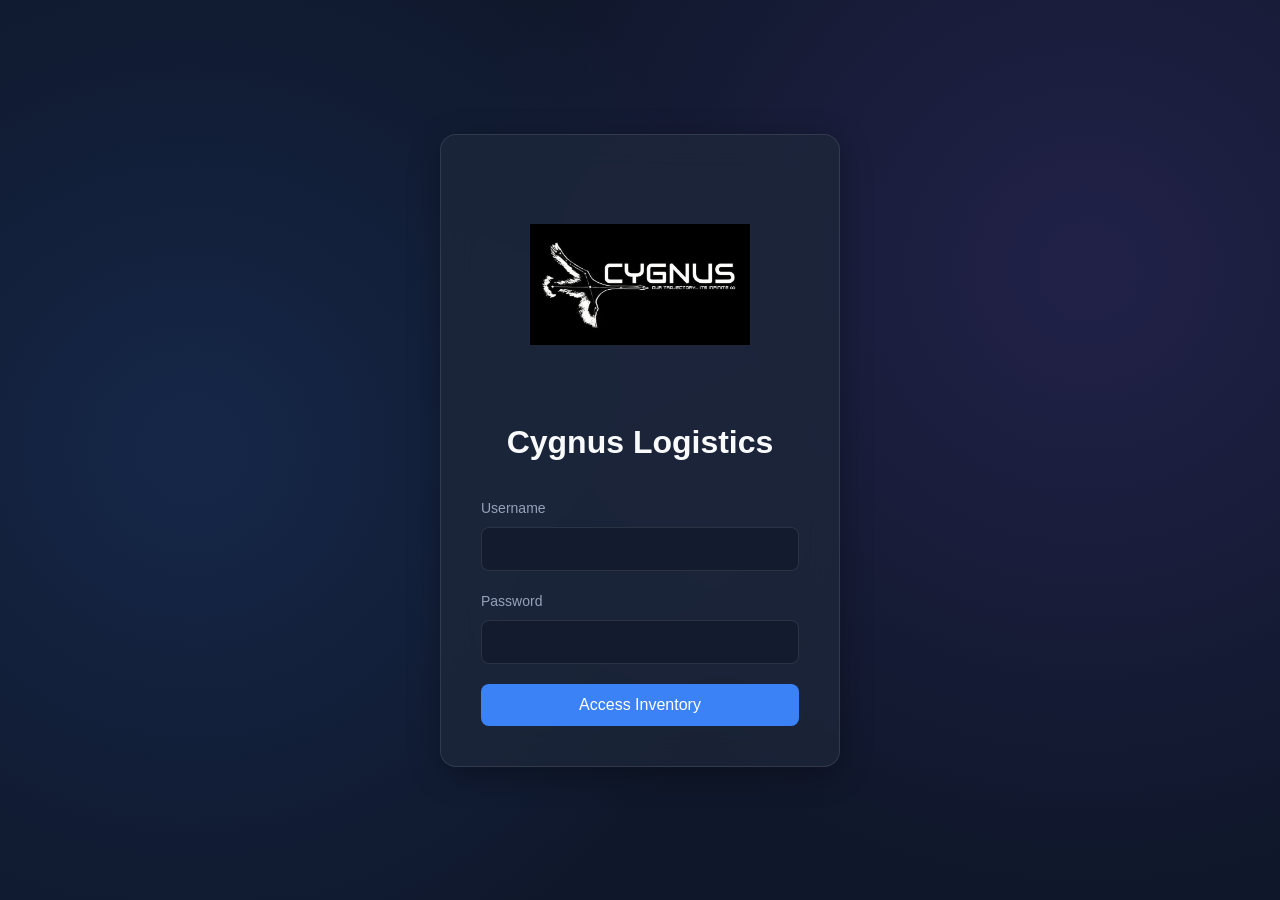
==== commit 54477563: "Update index.html" ====
--- a/index.html
+++ b/index.html
@@ -702,6 +702,7 @@
     /* Show bottom nav, hide sidebar */
     .mobile-bottom-nav { display: block; }
     .sidebar { display: none !important; }
+    #mobile-logout-btn-header { display: inline-block !important; }
 
     /* Auth screen: scrollable, centered vertically */
     #auth-screen {
@@ -1746,6 +1747,7 @@
                         <button id="add-item-btn" class="btn primary-btn hidden">
                             <span class="icon">+</span> Add Item
                         </button>
+                        <button id="mobile-logout-btn-header" class="btn outline-btn small" style="display:none;font-size:0.75rem;padding:0.3rem 0.6rem;" onclick="document.getElementById('logout-btn').click()">🚪 Logout</button>
                     </div>
                 </header>
 
@@ -2241,10 +2243,6 @@
             <button class="bottom-nav-item" data-view="required" id="mobile-nav-required">
                 <span class="nav-icon">🛒</span>
                 <span>Buy List</span>
-            </button>
-            <button class="bottom-nav-item" id="mobile-logout-btn">
-                <span class="nav-icon">Ys</span>
-                <span>Logout</span>
             </button>
         </div>
     </nav>
